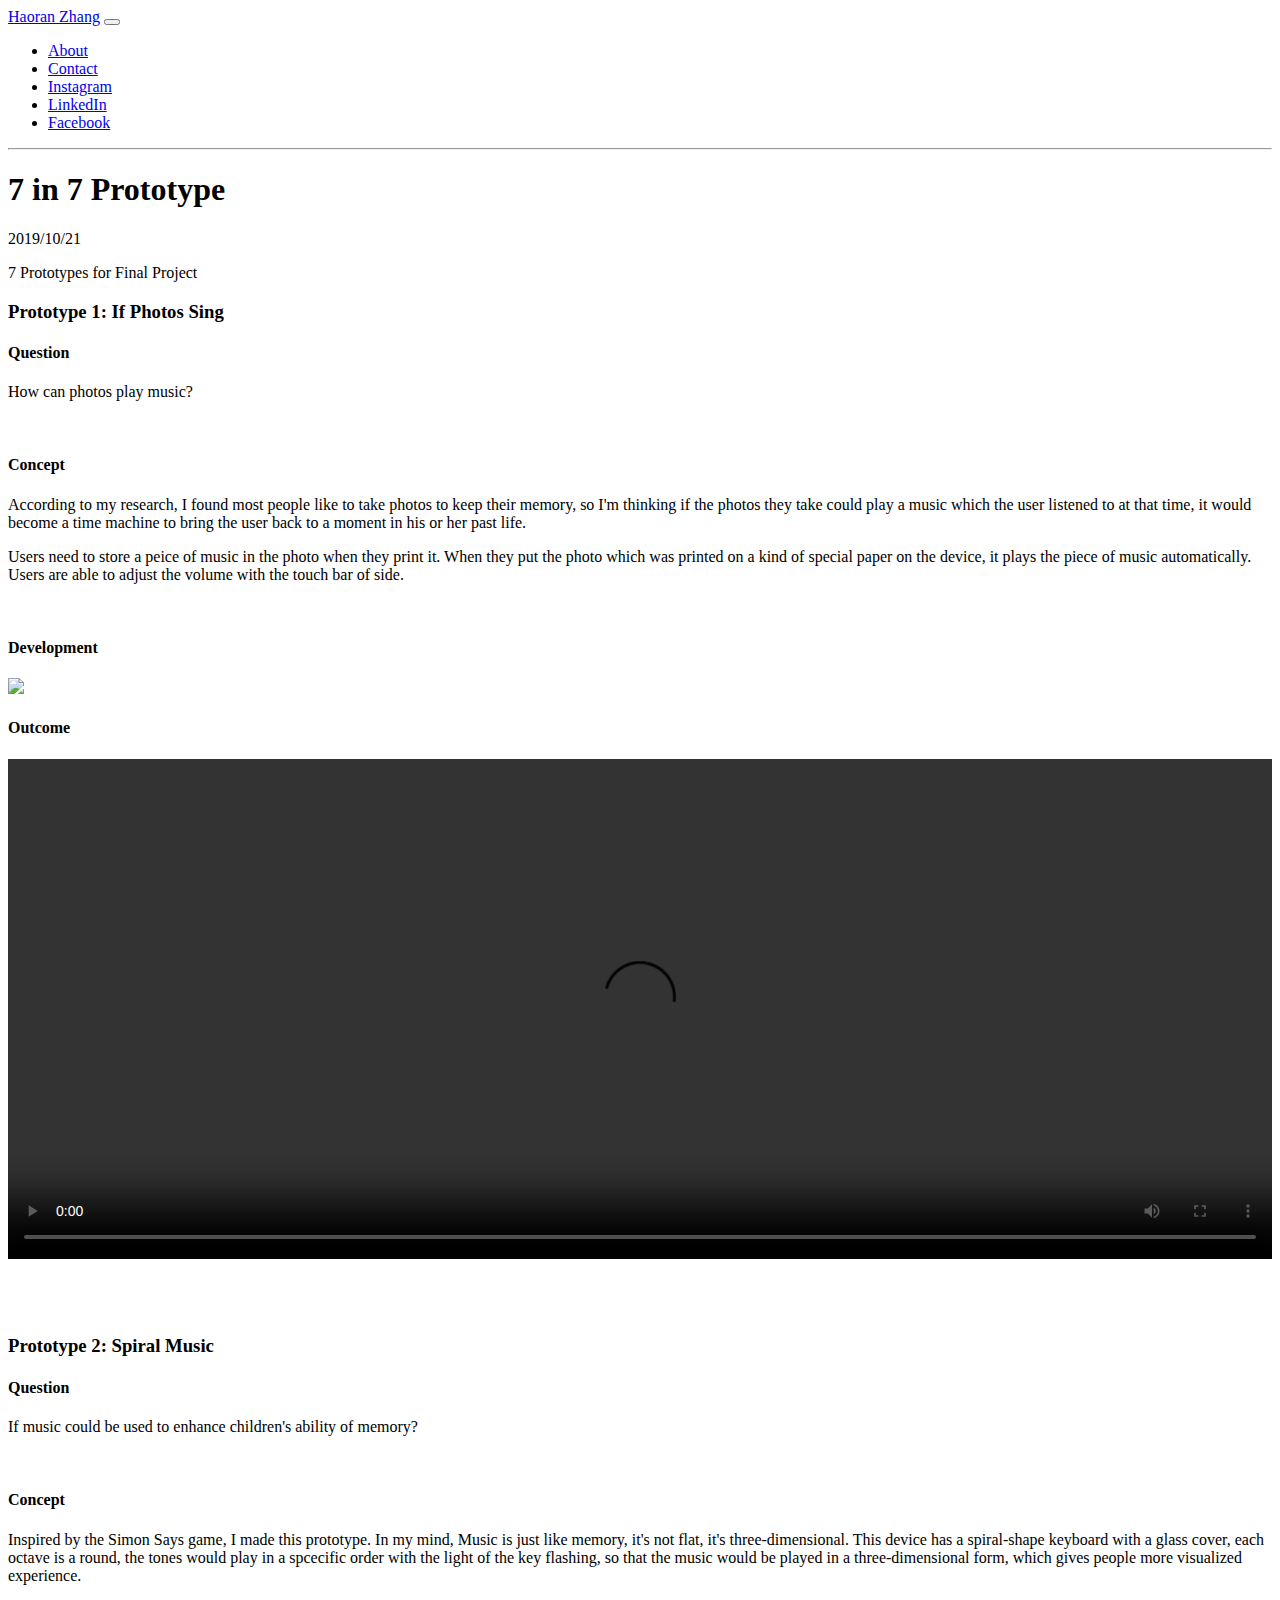
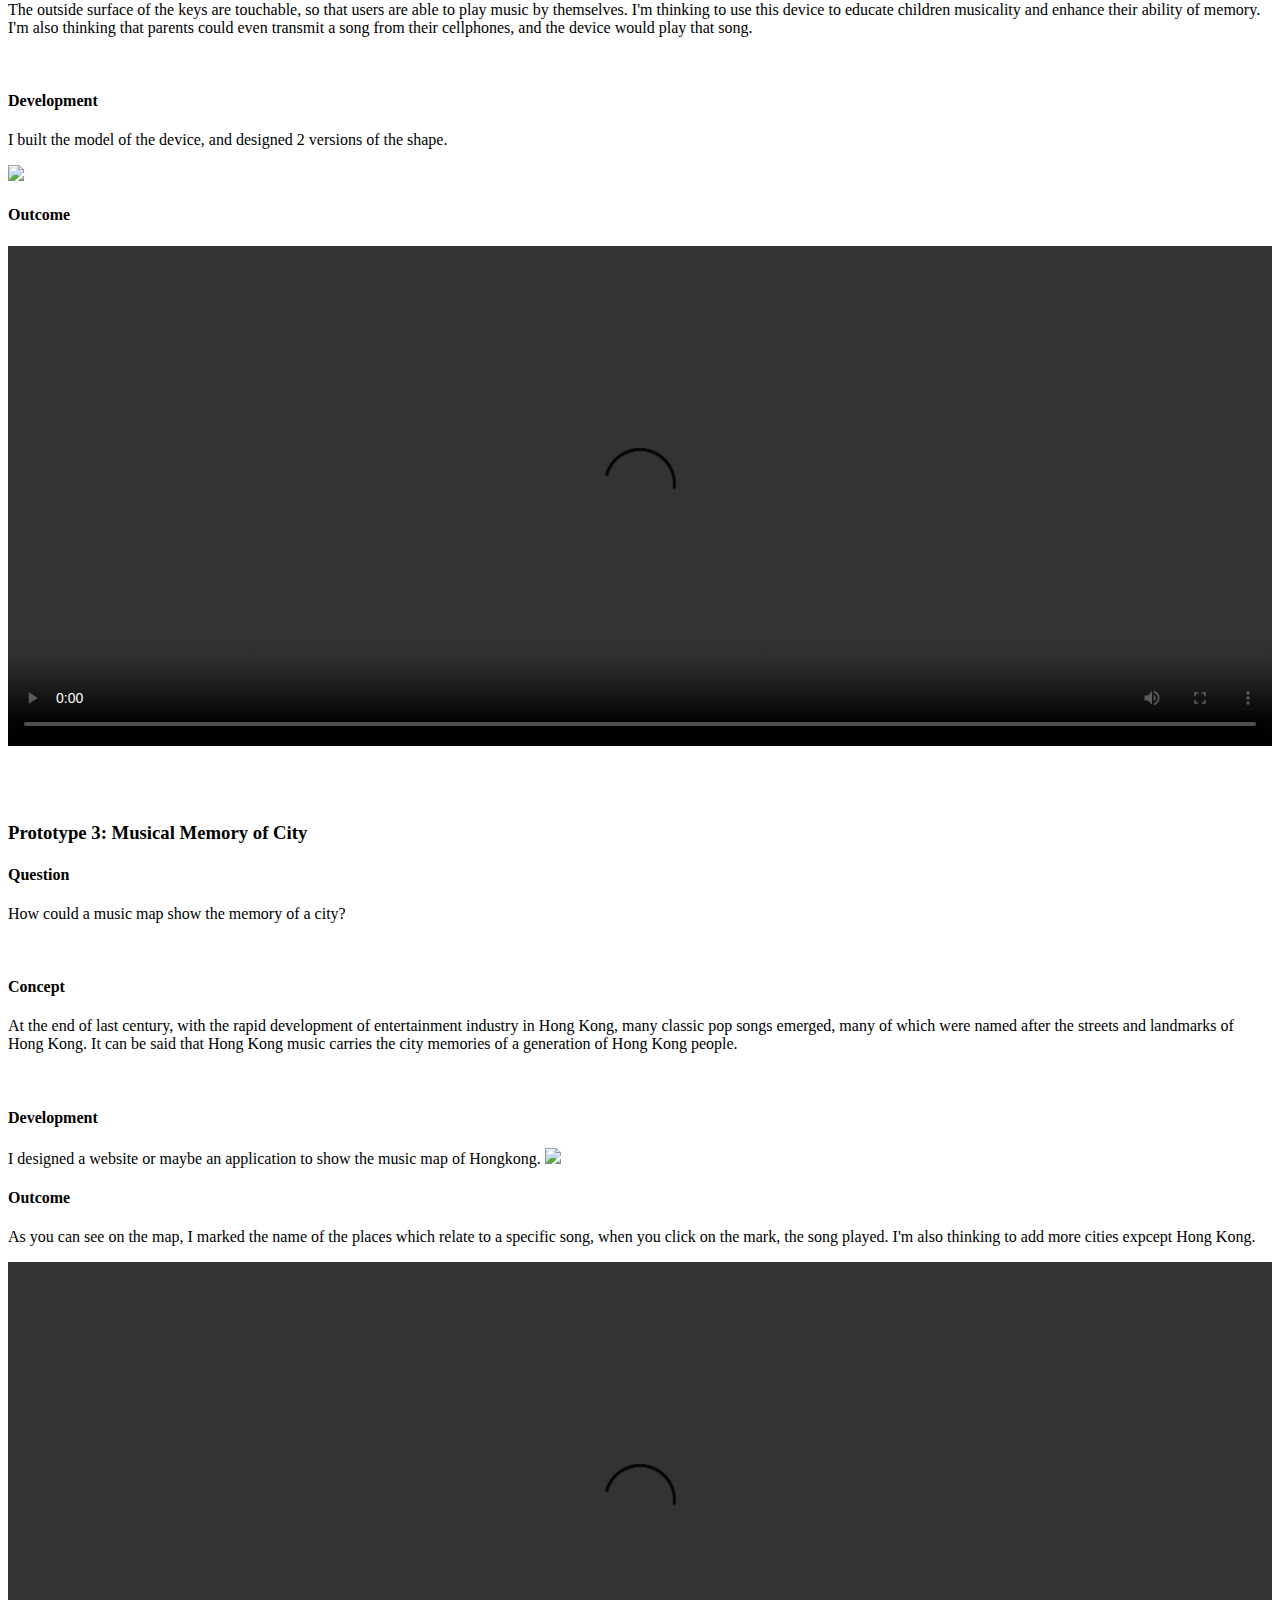
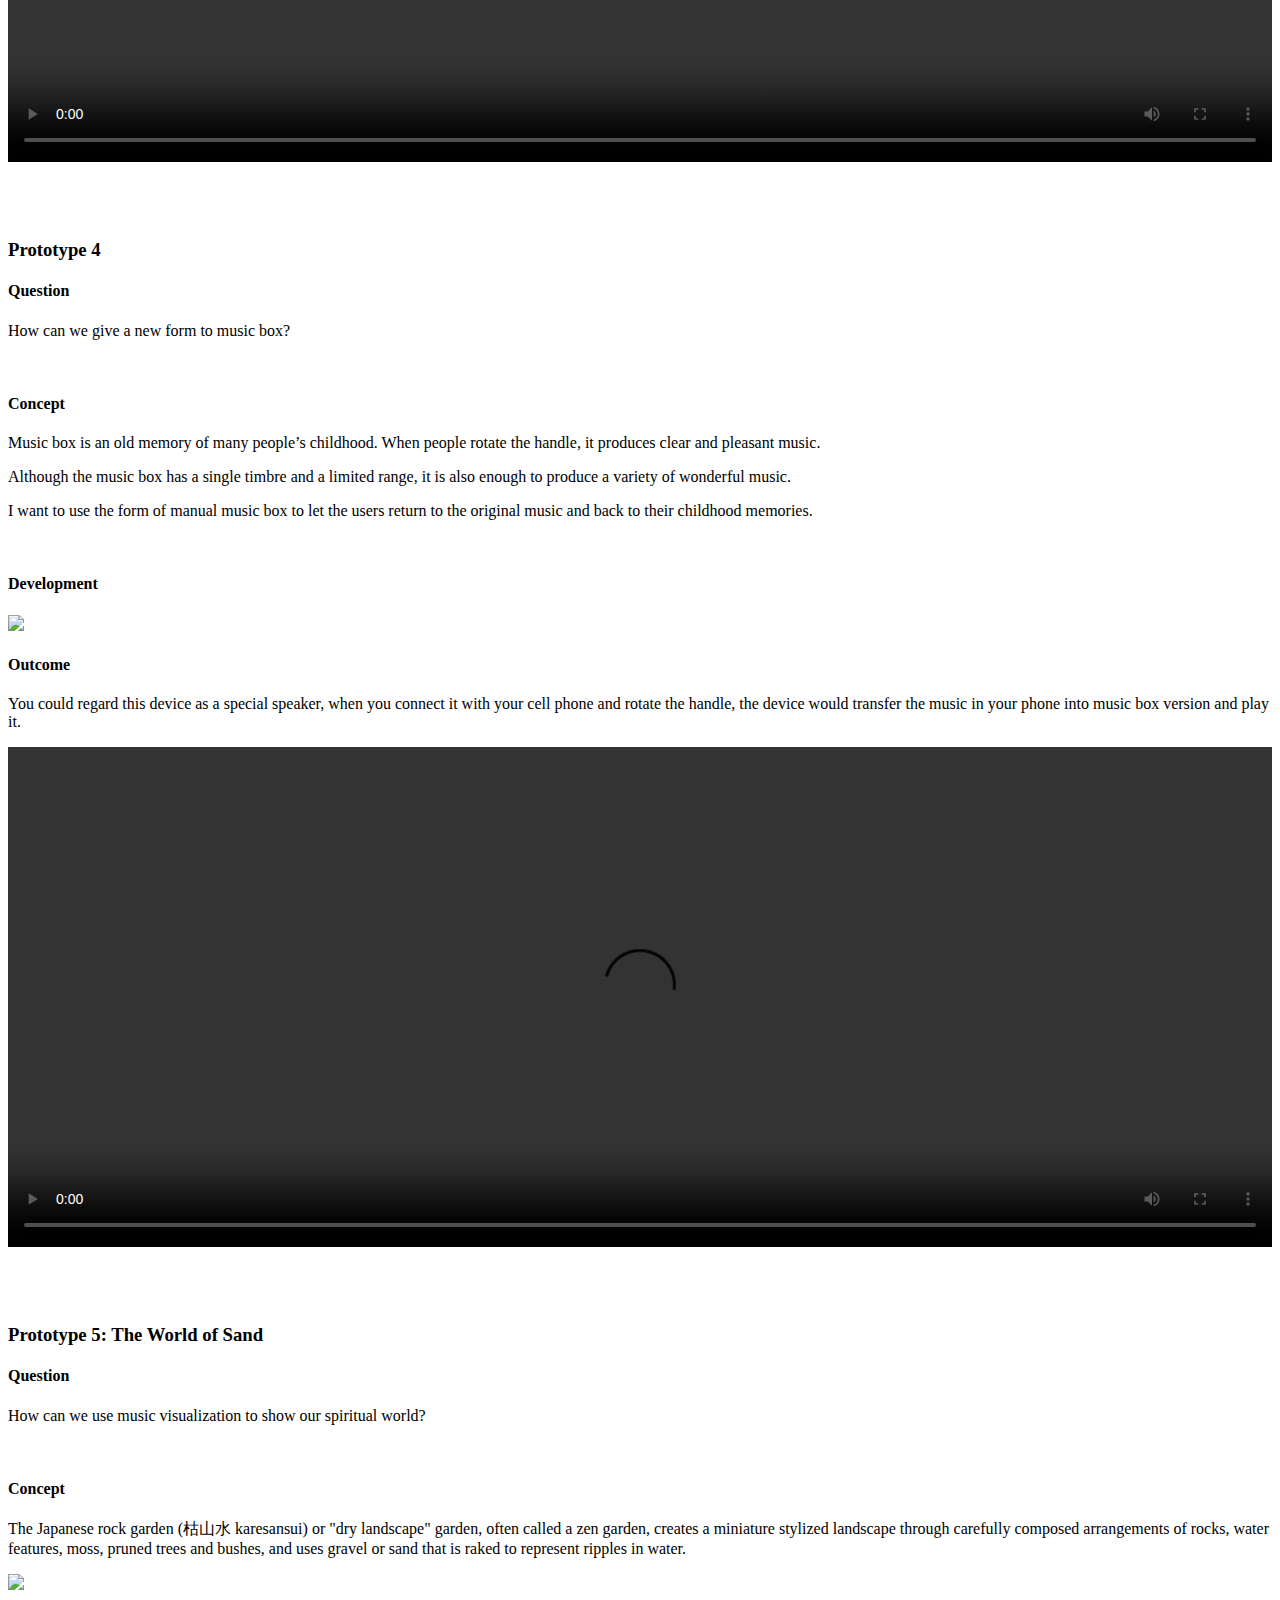
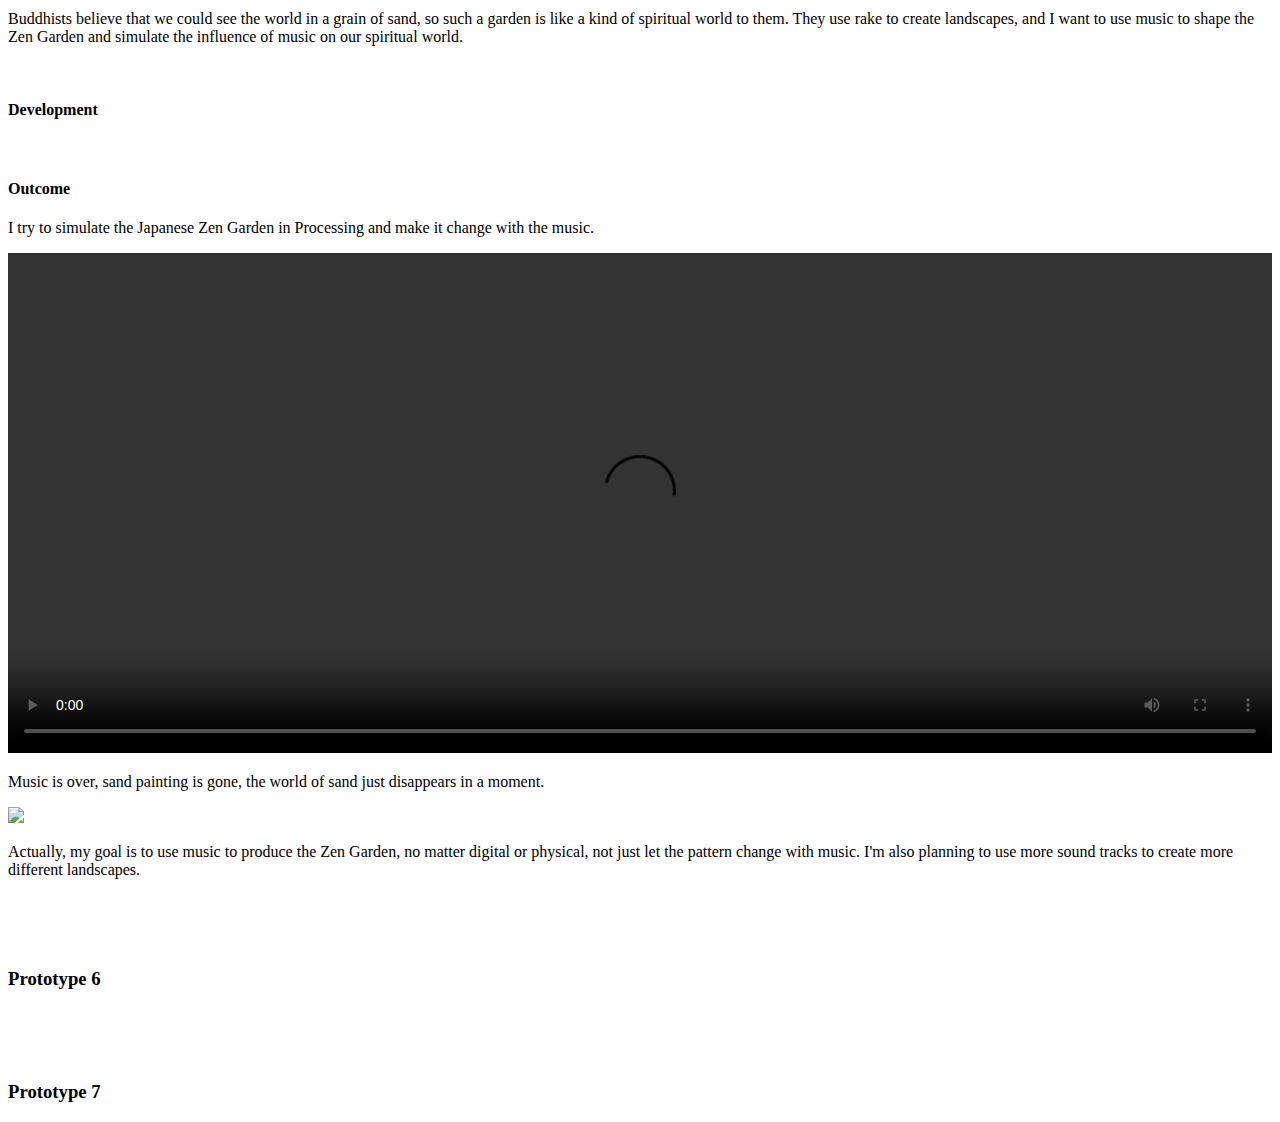
==== 7-in-7Prototype/index.html @ ccd5cd51 "Update index.html" ====
<!DOCTYPE html>
<html lang="en">
  <!-- Head tag -->
  <head>
  <meta charset="utf-8">
  <meta http-equiv="X-UA-Compatible" content="IE=edge">
  <meta name="viewport" content="width=device-width, initial-scale=1, shrink-to-fit=no">

  <!-- Title -->
  
  <title>7 in 7 Prototype</title>

  <!--Favicon-->
  <link rel="icon" href="favicon/favicon.ico">

  <!--Description-->
  
      <meta name="description" content="">
  

  

  <!-- Pure CSS -->
  <link rel="stylesheet" href="https://maxcdn.bootstrapcdn.com/bootstrap/4.0.0-alpha.6/css/bootstrap.min.css" integrity="sha384-rwoIResjU2yc3z8GV/NPeZWAv56rSmLldC3R/AZzGRnGxQQKnKkoFVhFQhNUwEyJ" crossorigin="anonymous">
  <link href="https://fonts.googleapis.com/css?family=Crimson+Text|Open+Sans:300,800" rel="stylesheet">

  <!-- Custom CSS -->
  <link rel="stylesheet" href="/HaoranHaoran/css/styles.css">

  <!-- HTML5 shim and Respond.js for IE8 support of HTML5 elements and media queries -->
  <!--[if lt IE 9]>
    <script src="https://oss.maxcdn.com/html5shiv/3.7.3/html5shiv.min.js"></script>
    <script src="https://oss.maxcdn.com/respond/1.4.2/respond.min.js"></script>
  <![endif]-->

  <!-- Google Analytics -->
  

</head>


  <body>
  	<div class="container-fluid navbar-container m-sm-5">
      <!-- Header -->
      <nav class="navbar navbar-toggleable-sm navbar-light px-1 py-3 my-3 mb-sm-5">
  <a class="navbar-brand ml-2" href="/HaoranHaoran/">Haoran Zhang</a>
  <button class="navbar-toggler navbar-toggler-right py-2" type="button" data-toggle="collapse" data-target="#navbarCollapse" aria-controls="navbarCollapse" aria-expanded="false" aria-label="Toggle navigation">
    <span class="navbar-toggler-icon"></span>
  </button>
  <div class="collapse navbar-collapse text-center" id="navbarCollapse">
    <ul class="navbar-nav ml-auto my-auto">
      
        <li class="nav-item">
          <a class="nav-link" href="/hexo-theme-edinburgh-demo/about">About</a>
        </li>
      
        <li class="nav-item">
          <a class="nav-link" href="/hexo-theme-edinburgh-demo/contact">Contact</a>
        </li>
      
        <li class="nav-item">
          <a class="nav-link" href="https://www.instagram.com/haoran_zzz/">Instagram</a>
        </li>
      
        <li class="nav-item">
          <a class="nav-link" href="https://www.linkedin.com">LinkedIn</a>
        </li>
      
        <li class="nav-item">
          <a class="nav-link" href="https://www.facebook.com">Facebook</a>
        </li>
      
    </ul>
    <hr class="hidden-md-up" />
  </div>
</nav>


  		<div class="row">
  			<div class="col-12 mb-4">

</div>
<div class="col-lg-4 col-12 pt-3 px-4 pr-lg-5">
  <h1>7 in 7 Prototype</h1>
  <p>2019/10/21</p>
  <p>7 Prototypes for Final Project</p>
</div>
  
<div class="col-lg-8 col-12 pt-lg-4 mb-4 pl-lg-5 px-lg-0 px-4 head">
  <h3>Prototype 1: If Photos Sing</h3>
  
<div class="col-lg-0 col-12 pt-lg-3 mb-4 pl-lg-7 px-lg-0 px-4 portfolio-content">
  <h4>Question</h4>
  <p>How can photos play music?</p>
  <br>
  <h4>Concept</h4>
  <p>According to my research, I found most people like to take photos to keep their memory, so I'm thinking if the photos they take could play a music which the user listened to at that time, it would become a time machine to bring the user back to a moment in his or her past life.</p>
  <p>Users need to store a peice of music in the photo when they print it. When they put the photo which was printed on a kind of special paper on the device, it plays the piece of music automatically. Users are able to adjust the volume with the touch bar of side.</p>
  <br>
  <h4>Development</h4>
  <img class="img-fluid project-img" src="/HaoranHaoran//images/Pro1.jpg"></img>
  <br>
  <h4>Outcome</h4>
  <video width="100%" height="500" controls="controls">
    <source src="/HaoranHaoran//images/pro1.mp4" type="video/mp4" />
  </video>
  </div>

<br><br><br>
  <h3>Prototype 2: Spiral Music</h3>
  
<div class="col-lg-0 col-12 pt-lg-3 mb-4 pl-lg-7 px-lg-0 px-4 portfolio-content">
  <h4>Question</h4>
  <p>If music could be used to enhance children's ability of memory?</p>
  <br>
  <h4>Concept</h4>
  <p>Inspired by the Simon Says game, I made this prototype. In my mind, Music is just like memory, it's not flat, it's three-dimensional. This device has a spiral-shape keyboard with a glass cover, each octave is a round, the tones would play in a spcecific order with the light of the key flashing, so that the music would be played in a three-dimensional form, which gives people more visualized experience.</p> 
  <p>The outside surface of the keys are touchable, so that users are able to play music by themselves. I'm thinking to use this device to educate children musicality and enhance their ability of memory. I'm also thinking that parents could even transmit a song from their cellphones, and the device would play that song.</p>
  <br>
  <h4>Development</h4>
  <p>I built the model of the device, and designed 2 versions of the shape.</p>
  <img class="img-fluid project-img" src="/HaoranHaoran//images/versions.jpg"></img>
  <br>
  <h4>Outcome</h4>
  <video src="/HaoranHaoran//images/pro2.mp4" width="100%" height="500" controls="controls"/>

  </div>
  
<br><br><br>
  <h3>Prototype 3: Musical Memory of City</h3>
  
<div class="col-lg-0 col-12 pt-lg-3 mb-4 pl-lg-7 px-lg-0 px-4 portfolio-content">
  <h4>Question</h4>
  <p>How could a music map show the memory of a city?</p>
  <br>
  <h4>Concept</h4>
  <p>At the end of last century, with the rapid development of entertainment industry in Hong Kong, many classic pop songs emerged, many of which were named after the streets and landmarks of Hong Kong. It can be said that Hong Kong music carries the city memories of a generation of Hong Kong people.</p>
  <br>
  <h4>Development</h4>
  <p>I designed a website or maybe an application to show the music map of Hongkong.
  <img class="img-fluid project-img" src="/HaoranHaoran//images/sketch3.jpg"></img>
  <br>
  <h4>Outcome</h4>
  <p>As you can see on the map, I marked the name of the places which relate to a specific song, when you click on the mark, the song played. I'm also thinking to add more cities expcept Hong Kong.</p>
  <video src="/HaoranHaoran//images/pro3.mp4" width="100%" height="500" controls="controls"/>
  </div>
  
<br><br><br>
  <h3>Prototype 4</h3>
  
<div class="col-lg-0 col-12 pt-lg-3 mb-4 pl-lg-7 px-lg-0 px-4 portfolio-content">
  <h4>Question</h4>
  <p>How can we give a new form to music box?</p>
  <br>
  <h4>Concept</h4>
  <p>Music box is an old memory of many people’s childhood. When people rotate the handle, it produces clear and pleasant music.</p>
  <p>Although the music box has a single timbre and a limited range, it is also enough to produce a variety of wonderful music.</p>
  <p>I want to use the form of manual music box to let the users return to the original music and back to their childhood memories.</p>
  <br>
  <h4>Development</h4>
  <p></p>
  <img class="img-fluid project-img" src="/HaoranHaoran//images/sketch4.jpg"></img>
  <br>
  <h4>Outcome</h4>
  <p>You could regard this device as a special speaker, when you connect it with your cell phone and rotate the handle, the device would transfer the music in your phone into music box version and play it.</p>
  <video src="/HaoranHaoran//images/pro4.mp4" width="100%" height="500" controls="controls"/>
  </div>
  
<br><br><br>
  <h3>Prototype 5: The World of Sand</h3>
  
<div class="col-lg-0 col-12 pt-lg-3 mb-4 pl-lg-7 px-lg-0 px-4 portfolio-content">
  <h4>Question</h4>
  <p>How can we use music visualization to show our spiritual world?</p>
  <br>
  <h4>Concept</h4>
  <p>The Japanese rock garden (枯山水 karesansui) or "dry landscape" garden, often called a zen garden, creates a miniature stylized landscape through carefully composed arrangements of rocks, water features, moss, pruned trees and bushes, and uses gravel or sand that is raked to represent ripples in water.</p>
  <img class="img-fluid project-img" src="/HaoranHaoran//images/zen.jpg"></img>
  <p>Buddhists believe that we could see the world in a grain of sand, so such a garden is like a kind of spiritual world to them. They use rake to create landscapes, and I want to use music to shape the Zen Garden and simulate the influence of music on our spiritual world.</p>
  <br>
  <h4>Development</h4>
  <p></p>
  <br>
  <h4>Outcome</h4>
  <p>I try to simulate the Japanese Zen Garden in Processing and make it change with the music.<p>
  <video src="/HaoranHaoran//images/pro5.mp4" width="100%" height="500" controls="controls"/>
  <p>Music is over, sand painting is gone, the world of sand just disappears in a moment.<p>
  <img class="img-fluid project-img" src="/HaoranHaoran//images/pro5.gif"></img>
  <p>Actually, my goal is to use music to produce the Zen Garden, no matter digital or physical, not just let the pattern change with music. I'm also planning to use more sound tracks to create more different landscapes.<p>
  </div>
  
<br><br><br>
  <h3>Prototype 6</h3>
  
<div class="col-lg-0 col-12 pt-lg-3 mb-4 pl-lg-7 px-lg-0 px-4 portfolio-content">
  <p></p>
  
  </div>
  
<br><br><br>
  <h3>Prototype 7</h3>
  
<div class="col-lg-0 col-12 pt-lg-3 mb-4 pl-lg-7 px-lg-0 px-4 portfolio-content">
  <p></p>
  
  </div>
                                              
  		</div>
  	</div>
    <!-- After footer scripts -->
    <script src="https://code.jquery.com/jquery-3.1.1.slim.min.js" integrity="sha384-A7FZj7v+d/sdmMqp/nOQwliLvUsJfDHW+k9Omg/a/EheAdgtzNs3hpfag6Ed950n" crossorigin="anonymous"></script>
<script src="https://cdnjs.cloudflare.com/ajax/libs/tether/1.4.0/js/tether.min.js" integrity="sha384-DztdAPBWPRXSA/3eYEEUWrWCy7G5KFbe8fFjk5JAIxUYHKkDx6Qin1DkWx51bBrb" crossorigin="anonymous"></script>
<script src="https://maxcdn.bootstrapcdn.com/bootstrap/4.0.0-alpha.6/js/bootstrap.min.js" integrity="sha384-vBWWzlZJ8ea9aCX4pEW3rVHjgjt7zpkNpZk+02D9phzyeVkE+jo0ieGizqPLForn" crossorigin="anonymous"></script>
  </body>
</html>
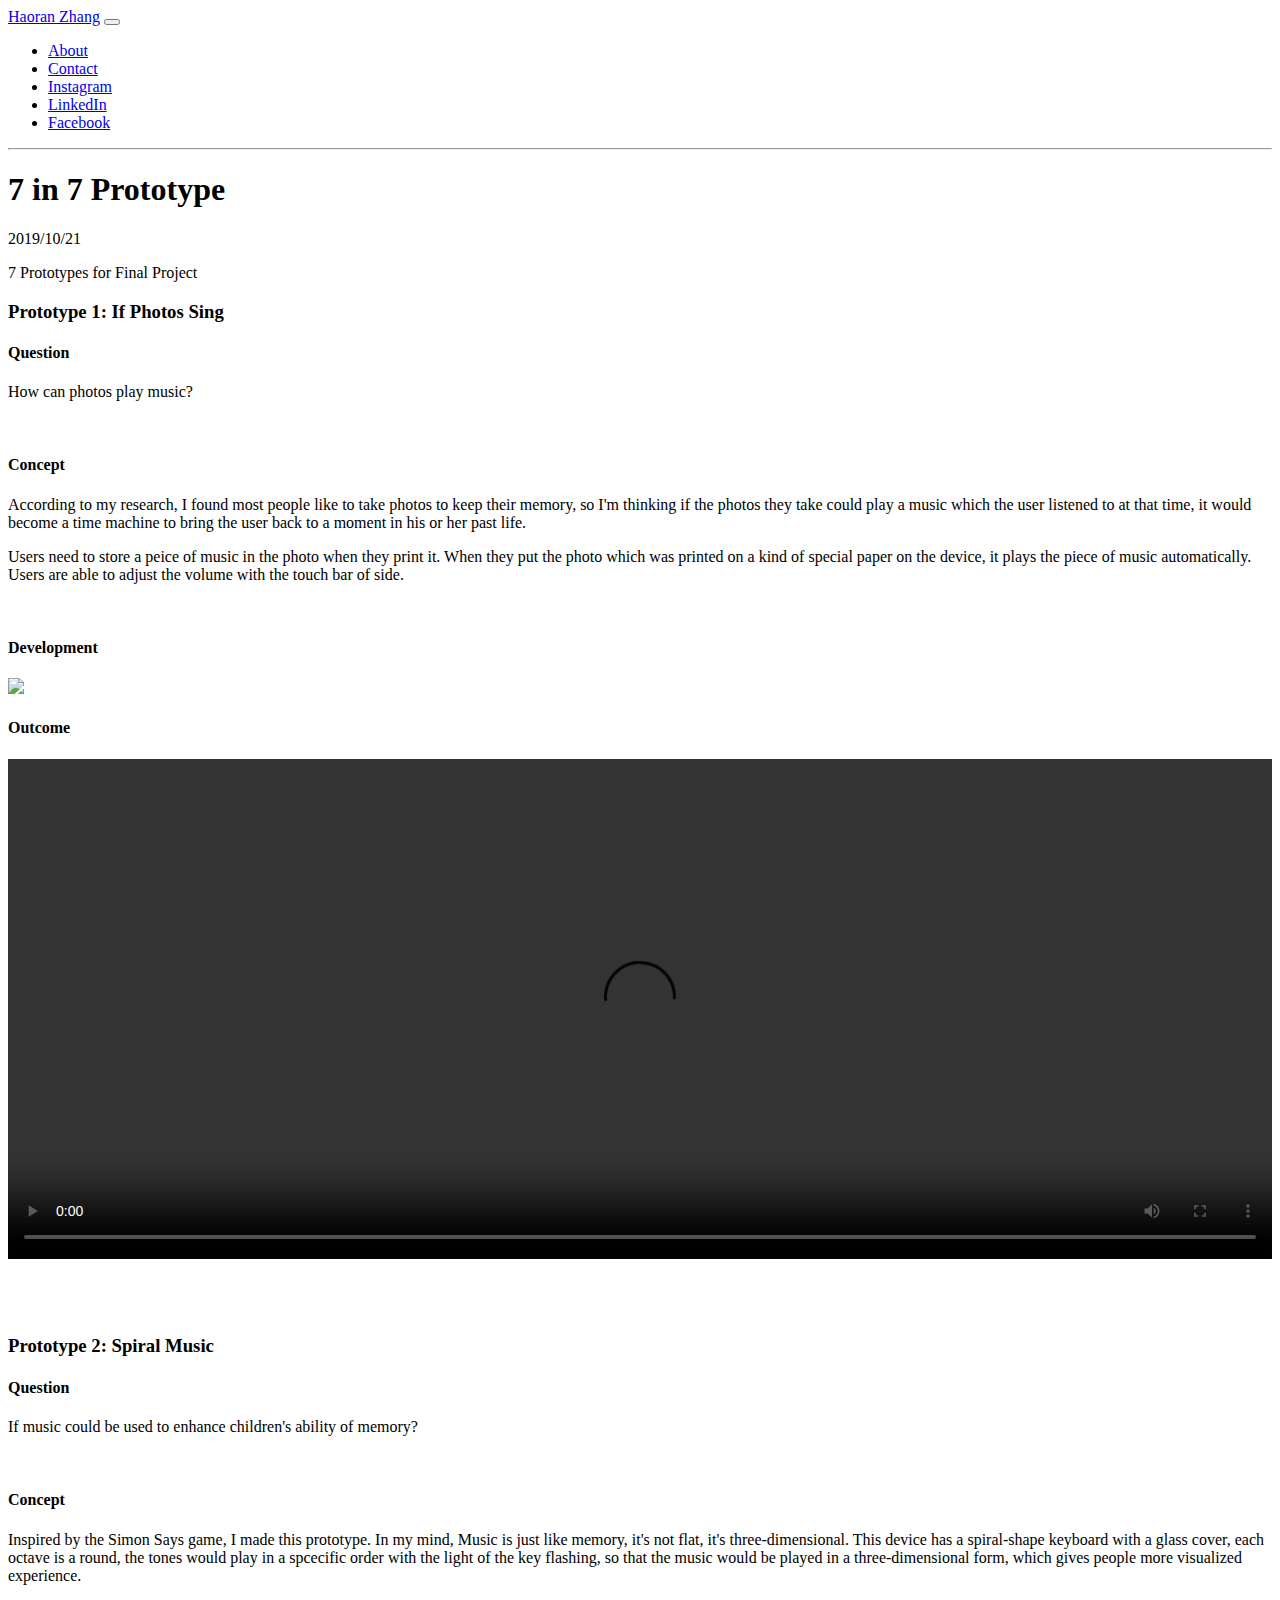
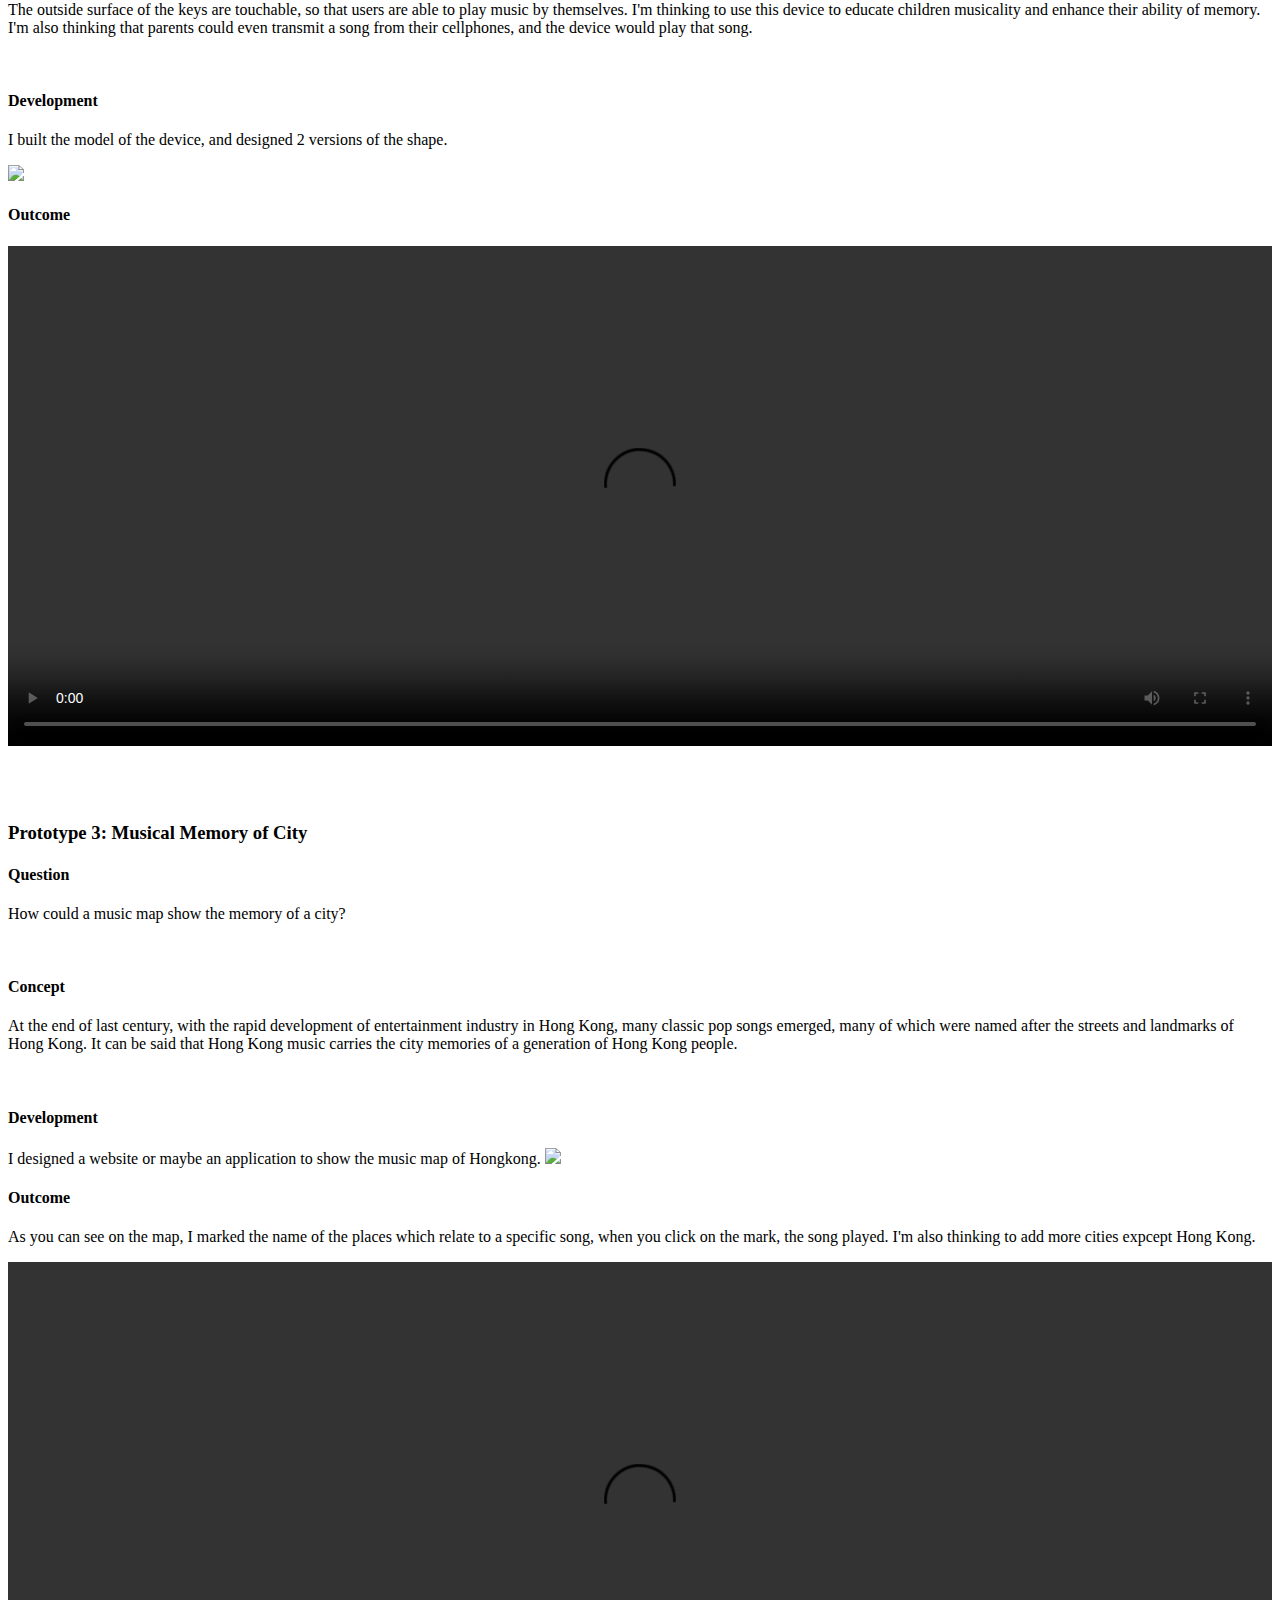
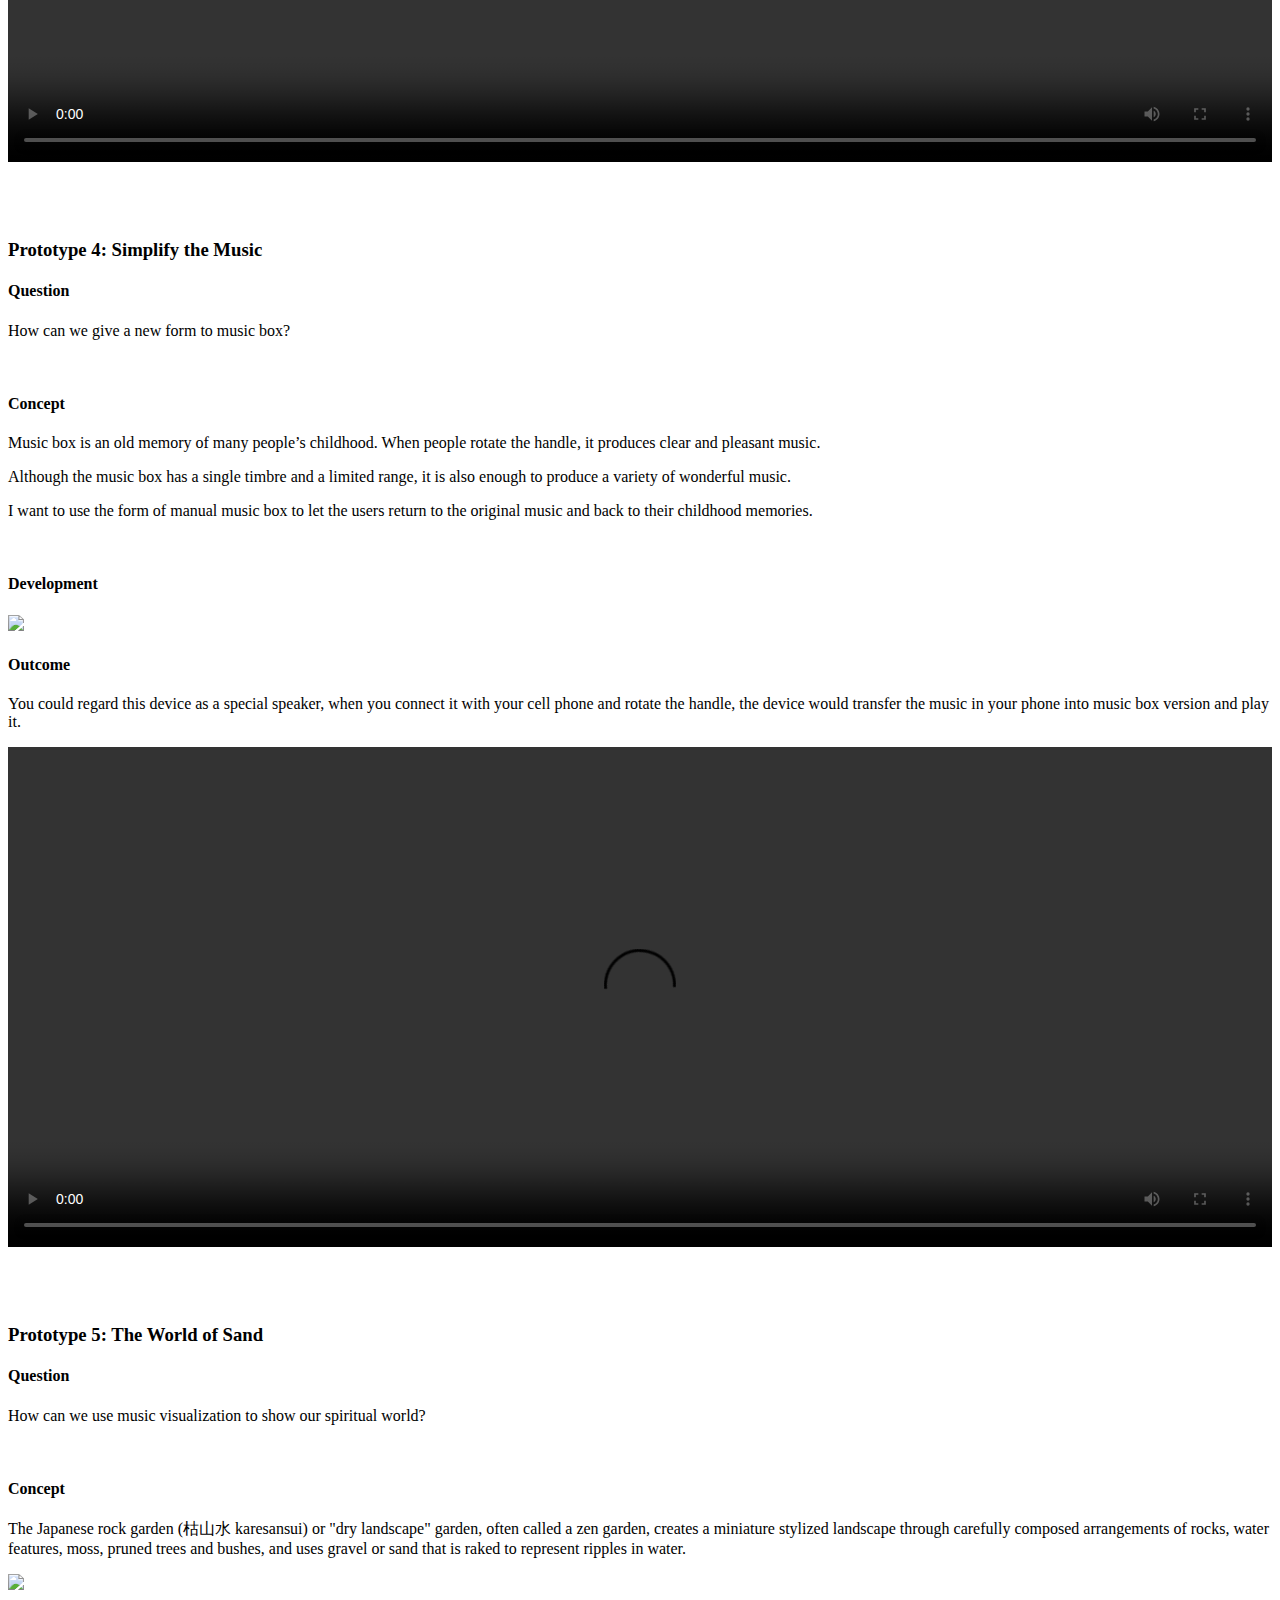
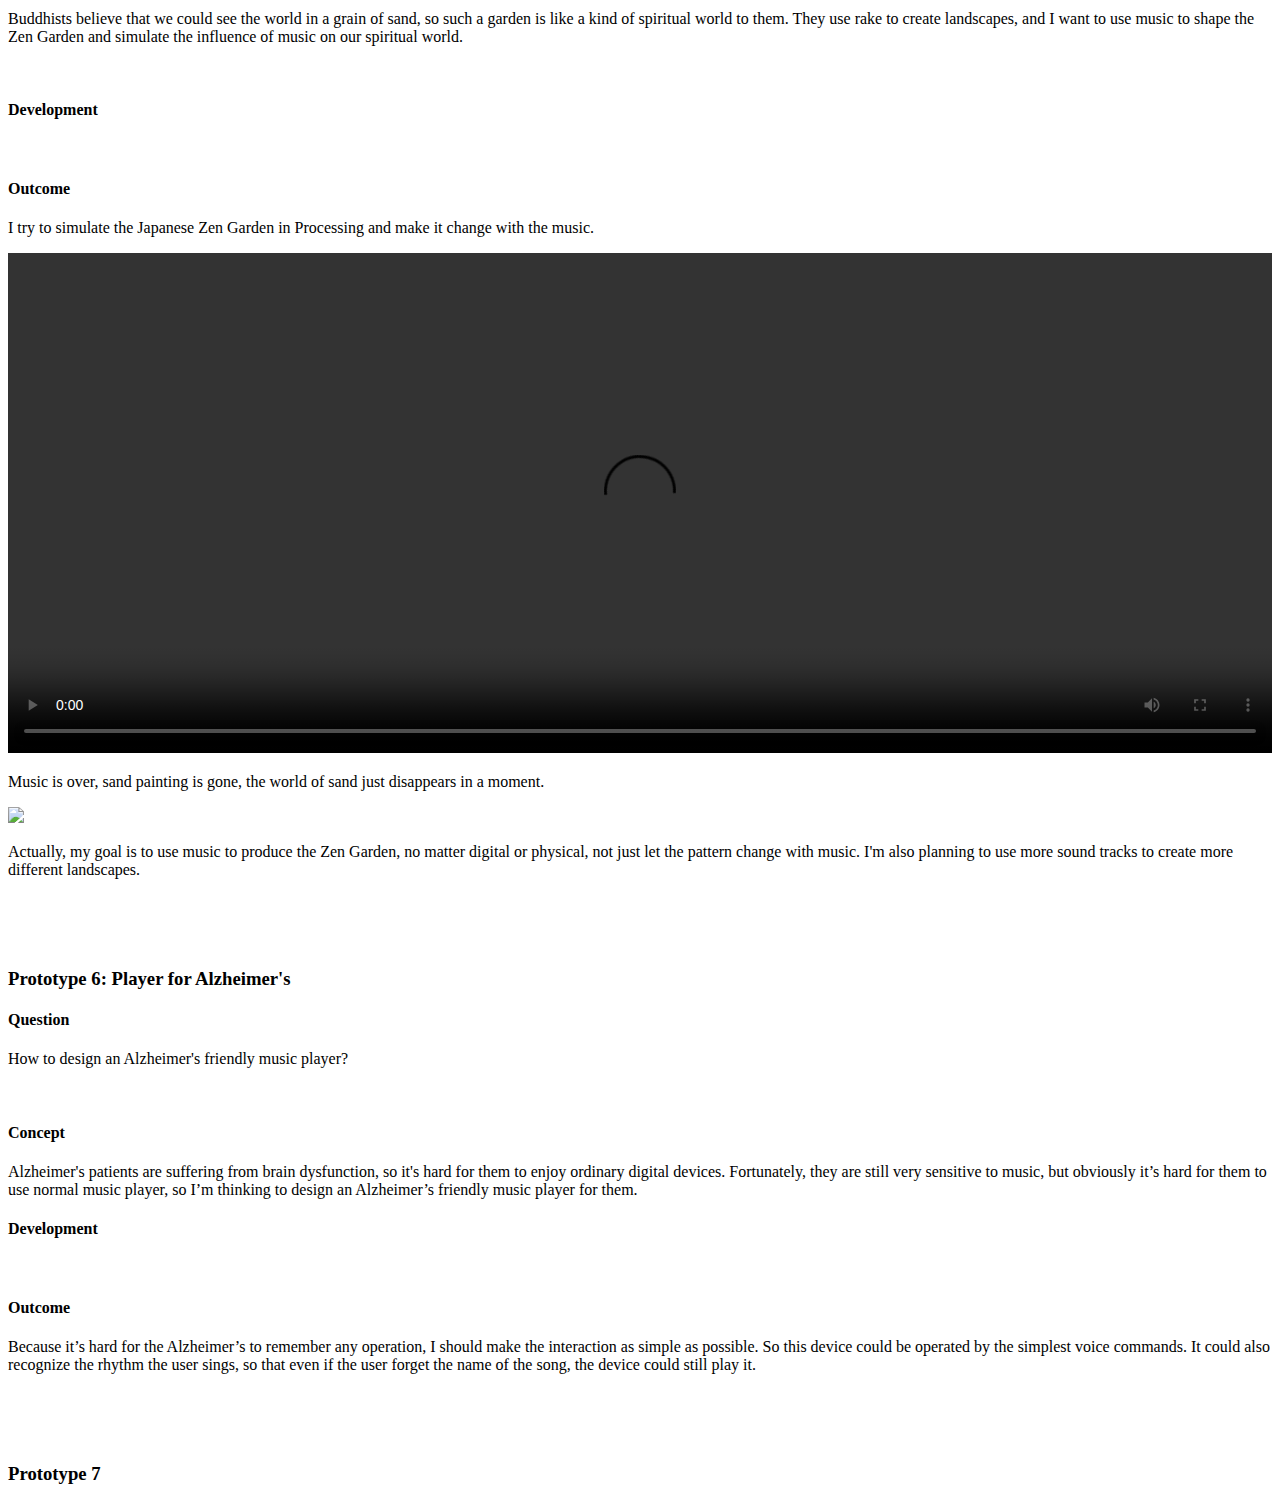
==== commit d203162c: "Update index.html" ====
--- a/7-in-7Prototype/index.html
+++ b/7-in-7Prototype/index.html
@@ -146,7 +146,7 @@
   </div>
   
 <br><br><br>
-  <h3>Prototype 4</h3>
+  <h3>Prototype 4: Simplify the Music</h3>
   
 <div class="col-lg-0 col-12 pt-lg-3 mb-4 pl-lg-7 px-lg-0 px-4 portfolio-content">
   <h4>Question</h4>
@@ -190,11 +190,21 @@
   </div>
   
 <br><br><br>
-  <h3>Prototype 6</h3>
-  
-<div class="col-lg-0 col-12 pt-lg-3 mb-4 pl-lg-7 px-lg-0 px-4 portfolio-content">
-  <p></p>
-  
+  <h3>Prototype 6: Player for Alzheimer's</h3>
+  
+<div class="col-lg-0 col-12 pt-lg-3 mb-4 pl-lg-7 px-lg-0 px-4 portfolio-content">
+  <h4>Question</h4>
+  <p>How to design an Alzheimer's friendly music player?</p>
+  <br>
+  <h4>Concept</h4>
+  <p>Alzheimer's patients are suffering from brain dysfunction, so it's hard for them to enjoy ordinary digital devices. Fortunately, they are still very sensitive to music, but obviously it’s hard for them to use normal music player, so I’m thinking to design an Alzheimer’s friendly music player for them.</p?
+  <br>
+  <h4>Development</h4>
+  <p></p>
+  <br>
+  <h4>Outcome</h4>
+  <p>Because it’s hard for the Alzheimer’s to remember any operation, I should make the interaction as simple as possible. So this device could be operated by the simplest voice commands. It could also recognize the rhythm the user sings, so that even if the user forget the name of the song, the device could still play it. </p?
+  <video src="/HaoranHaoran//images/pro6.mp4" width="100%" height="500" controls="controls"/>
   </div>
   
 <br><br><br>
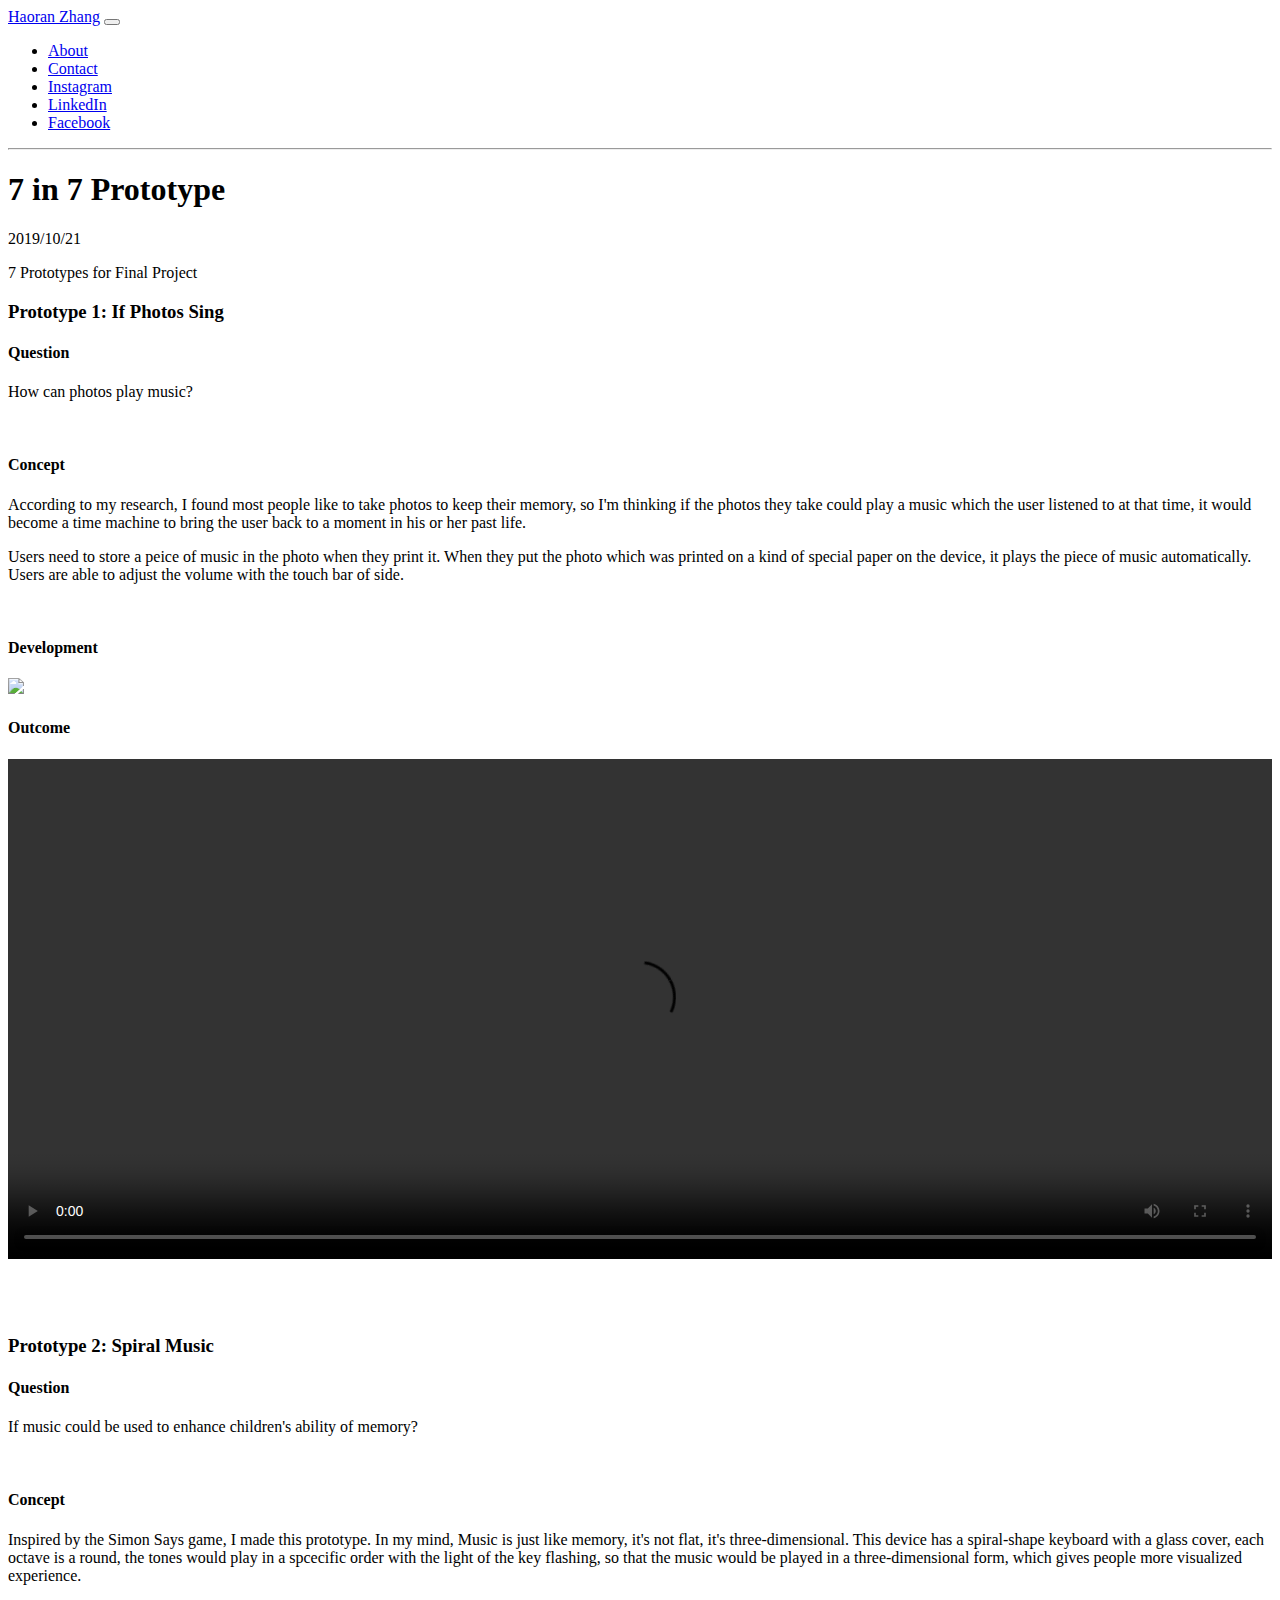
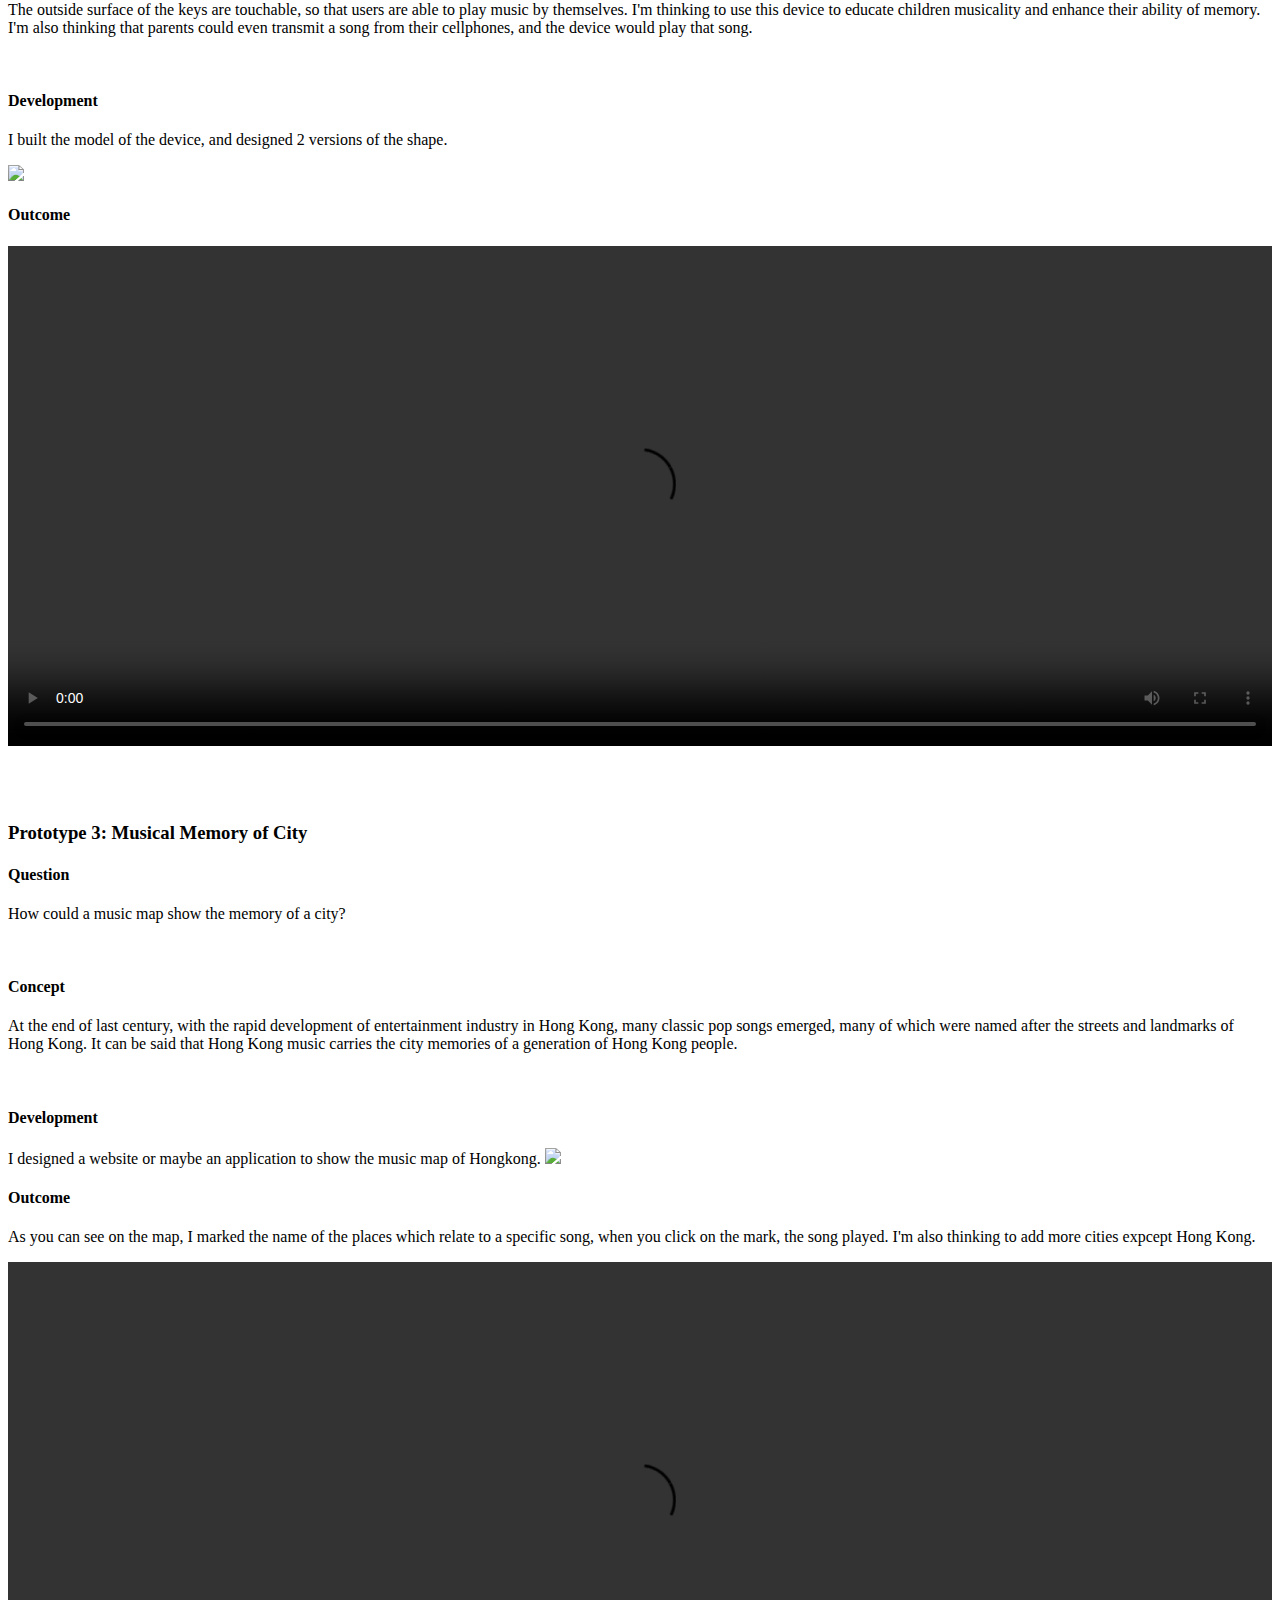
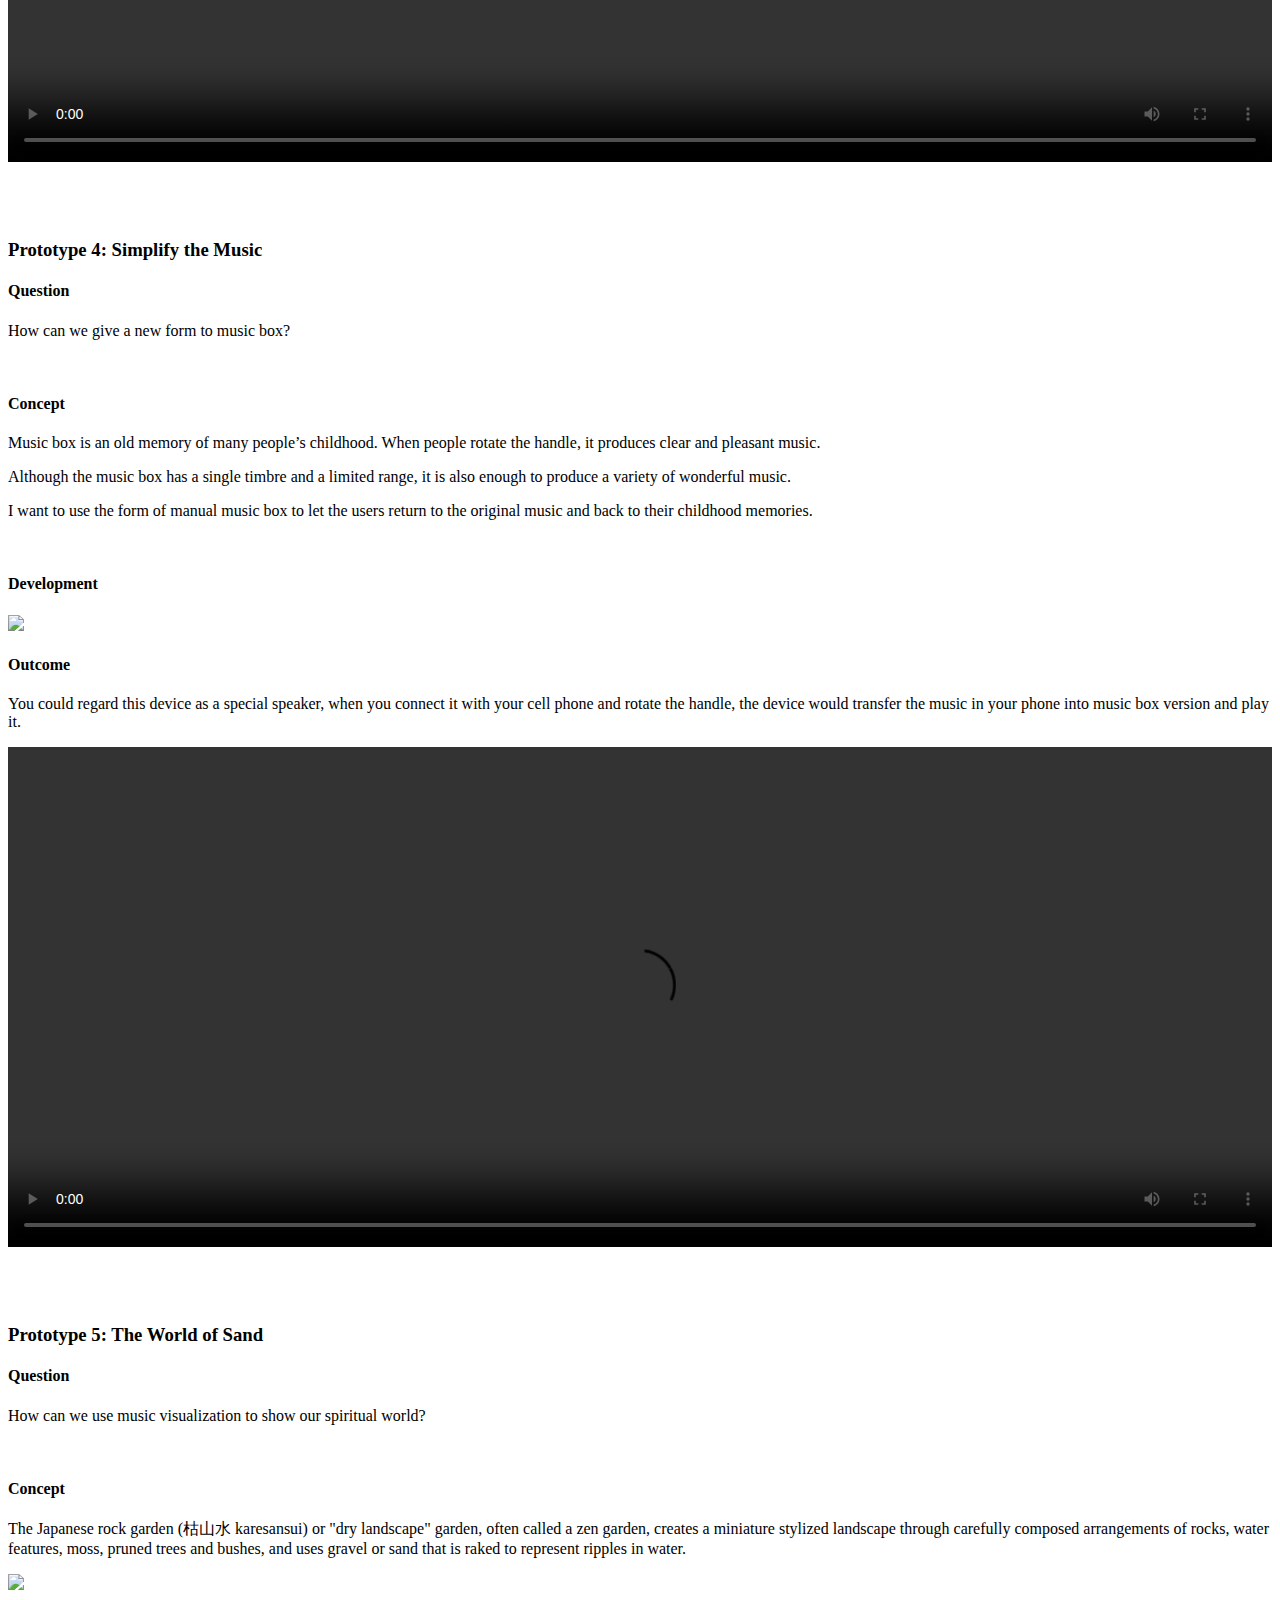
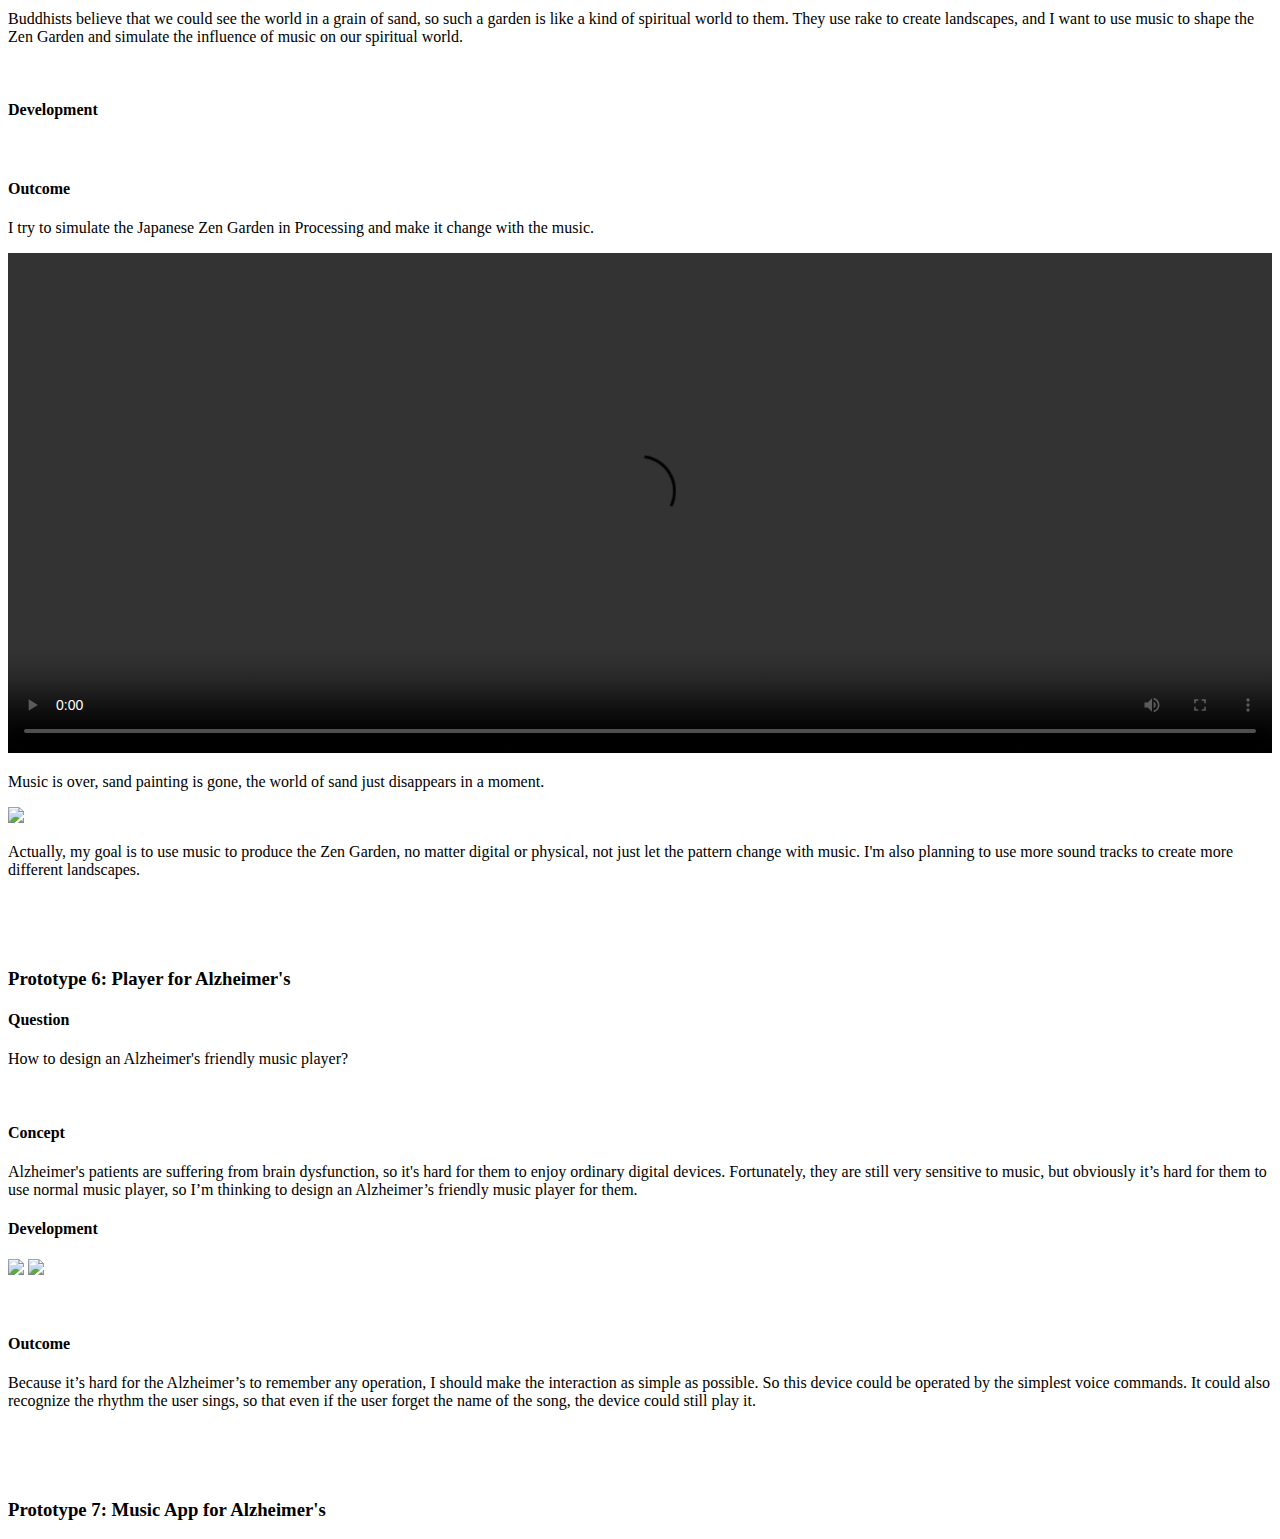
==== commit 3bfd0792: "Update index.html" ====
--- a/7-in-7Prototype/index.html
+++ b/7-in-7Prototype/index.html
@@ -200,6 +200,8 @@
   <p>Alzheimer's patients are suffering from brain dysfunction, so it's hard for them to enjoy ordinary digital devices. Fortunately, they are still very sensitive to music, but obviously it’s hard for them to use normal music player, so I’m thinking to design an Alzheimer’s friendly music player for them.</p?
   <br>
   <h4>Development</h4>
+  <img class="img-fluid project-img" src="/HaoranHaoran//images/tree.jpg"></img>
+  <img class="img-fluid project-img" src="/HaoranHaoran//images/sketch6.jpg"></img>
   <p></p>
   <br>
   <h4>Outcome</h4>
@@ -208,7 +210,7 @@
   </div>
   
 <br><br><br>
-  <h3>Prototype 7</h3>
+  <h3>Prototype 7: Music App for Alzheimer's</h3>
   
 <div class="col-lg-0 col-12 pt-lg-3 mb-4 pl-lg-7 px-lg-0 px-4 portfolio-content">
   <p></p>
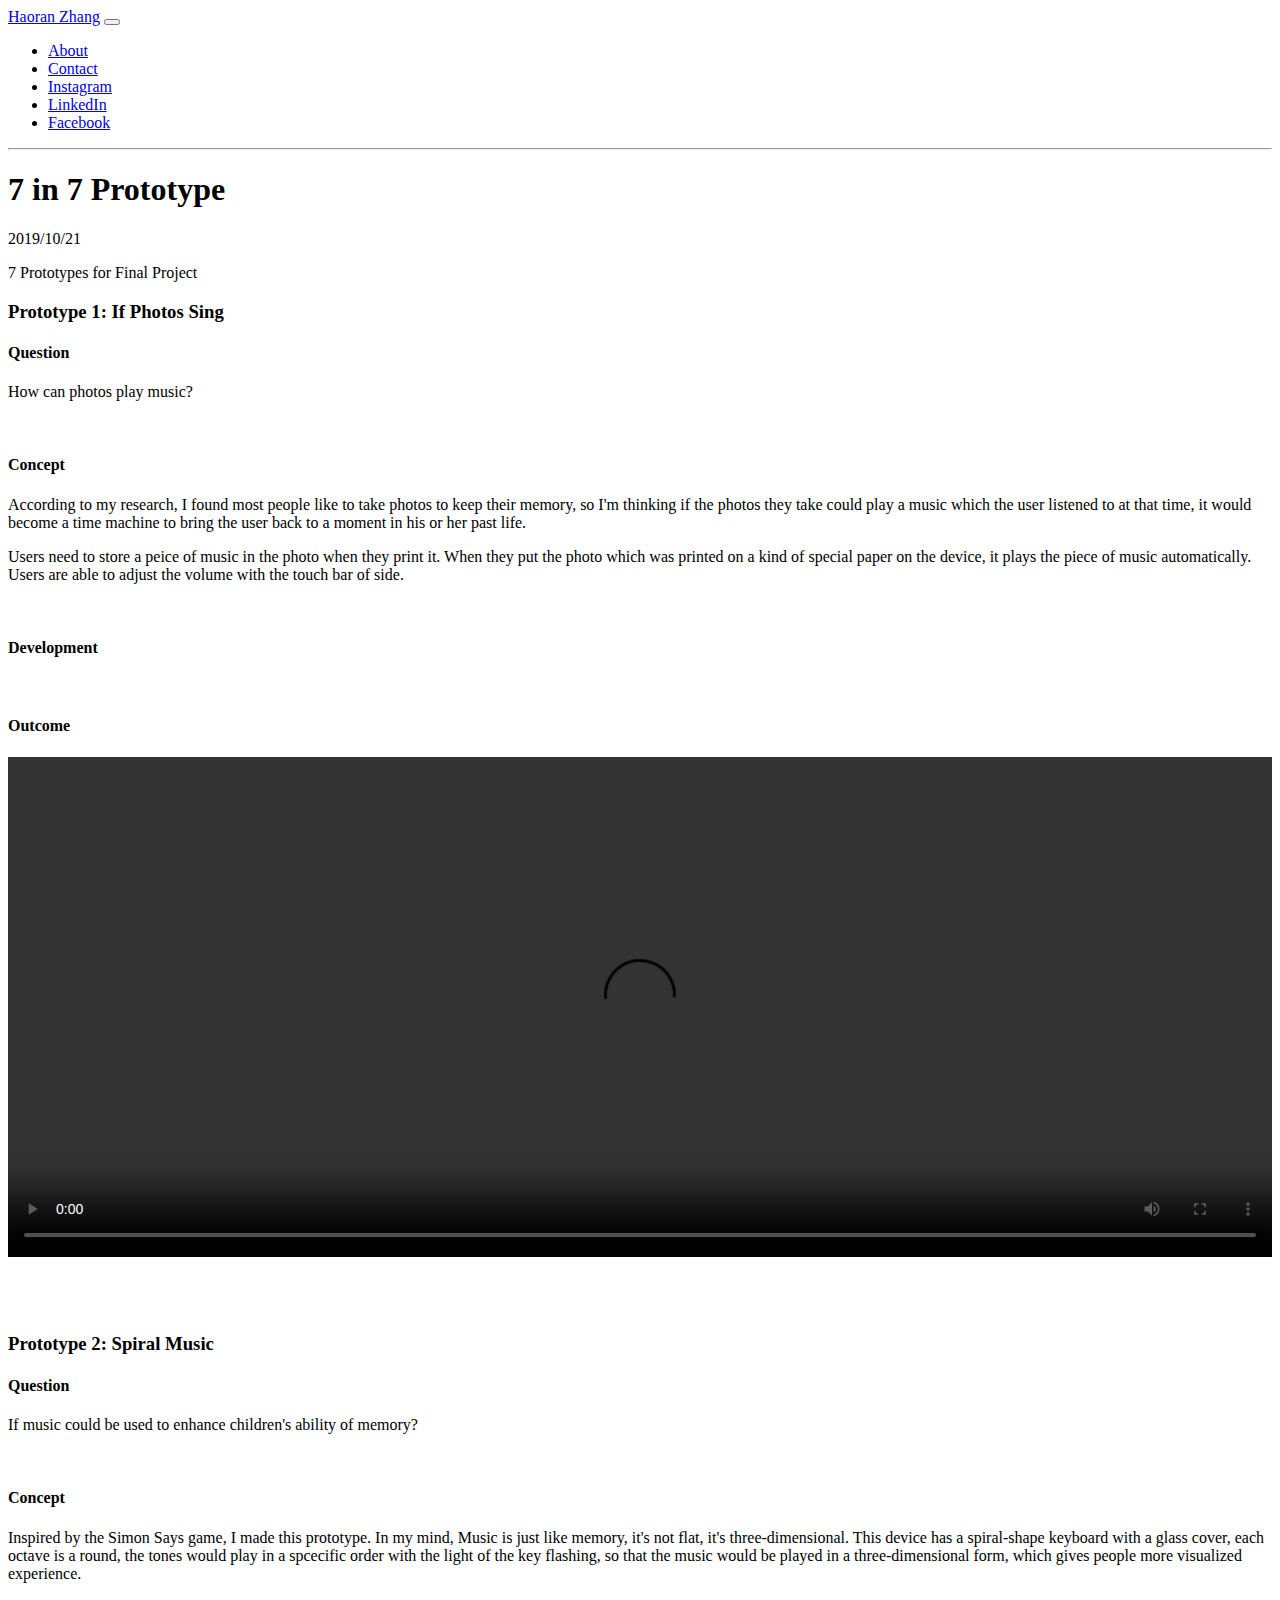
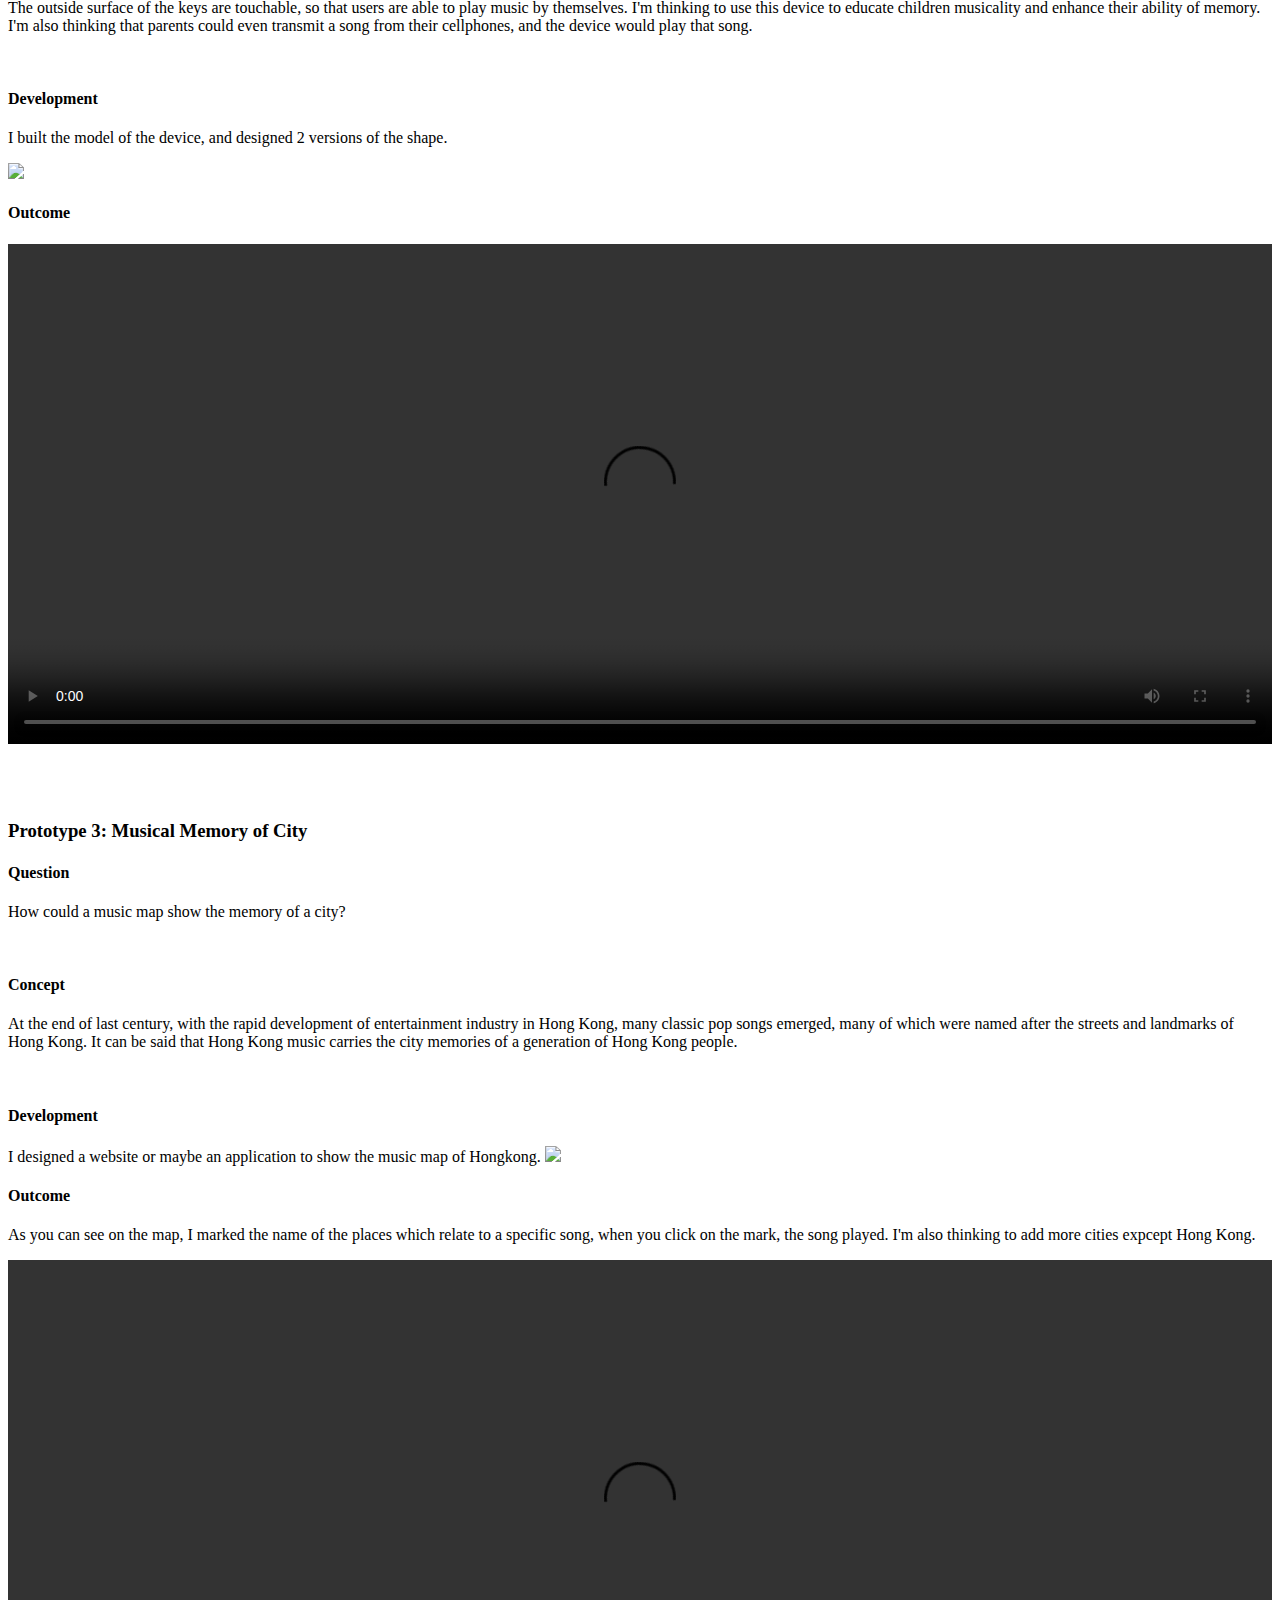
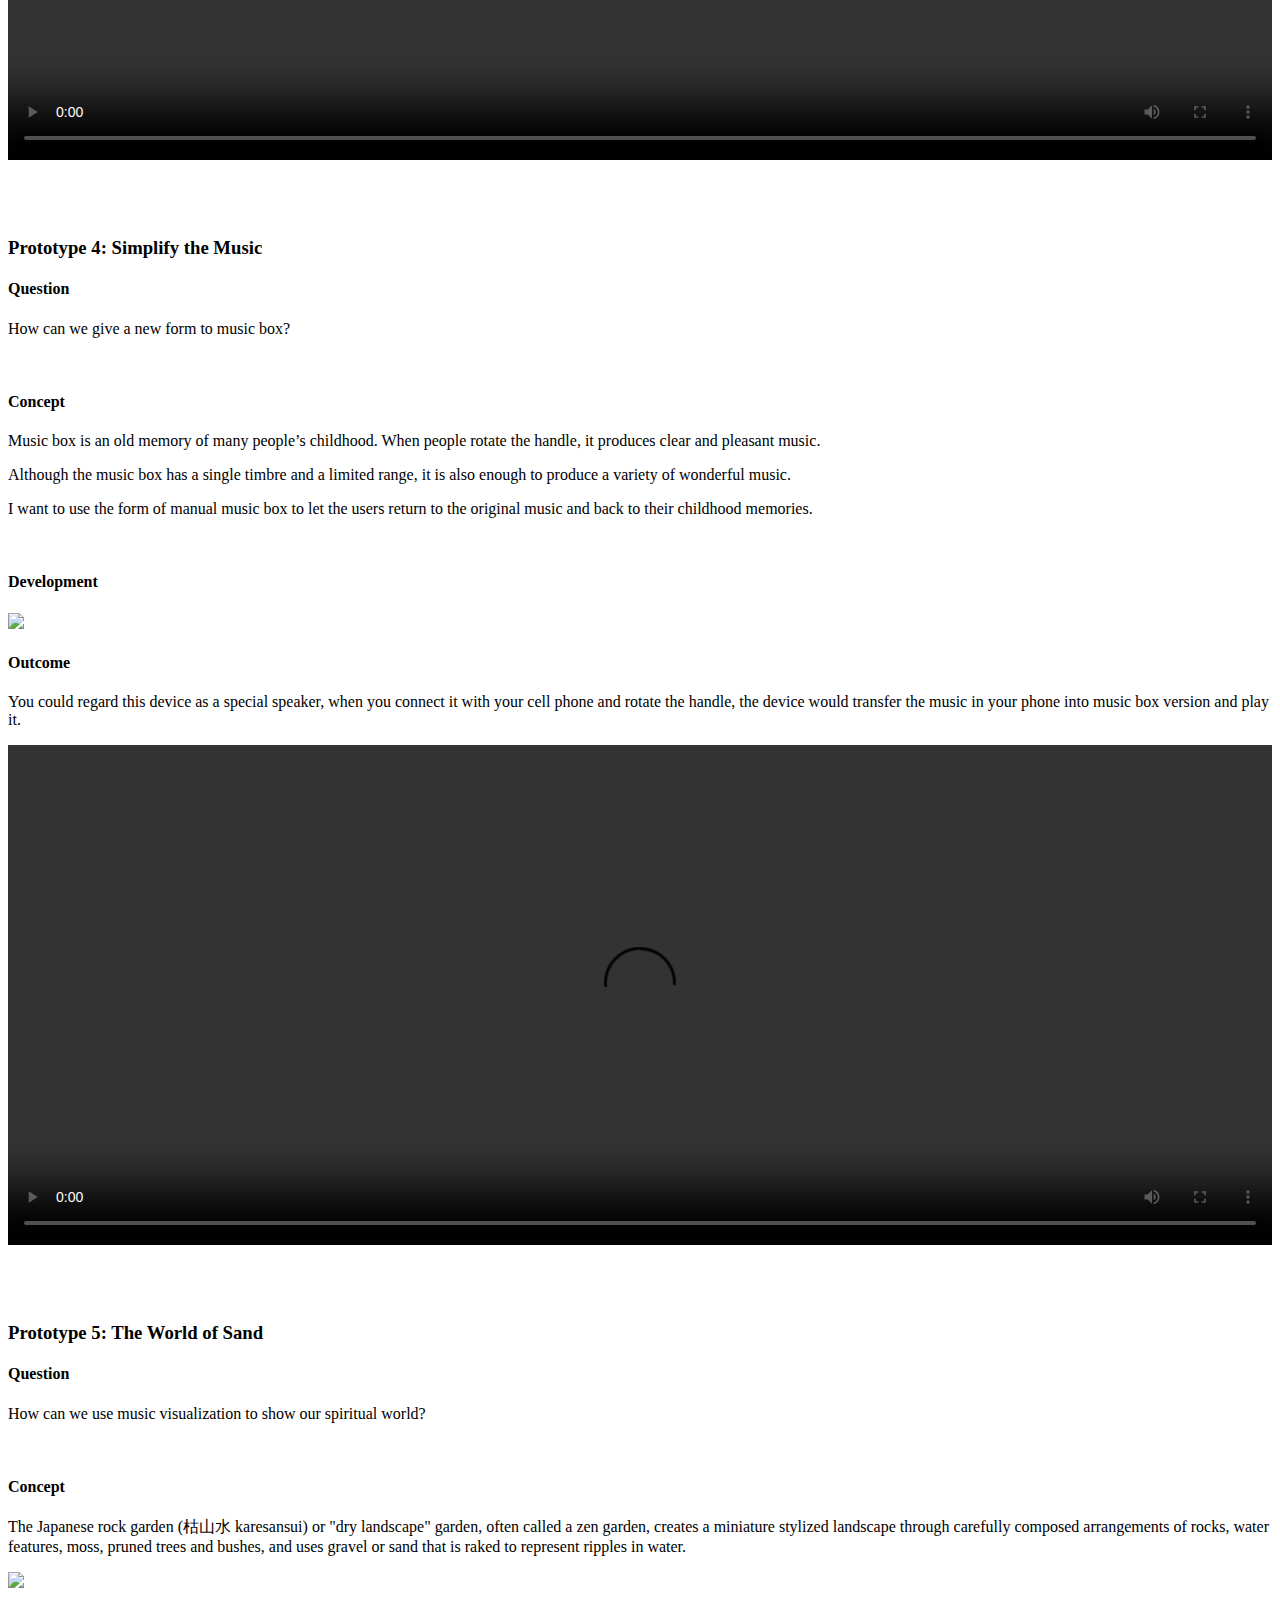
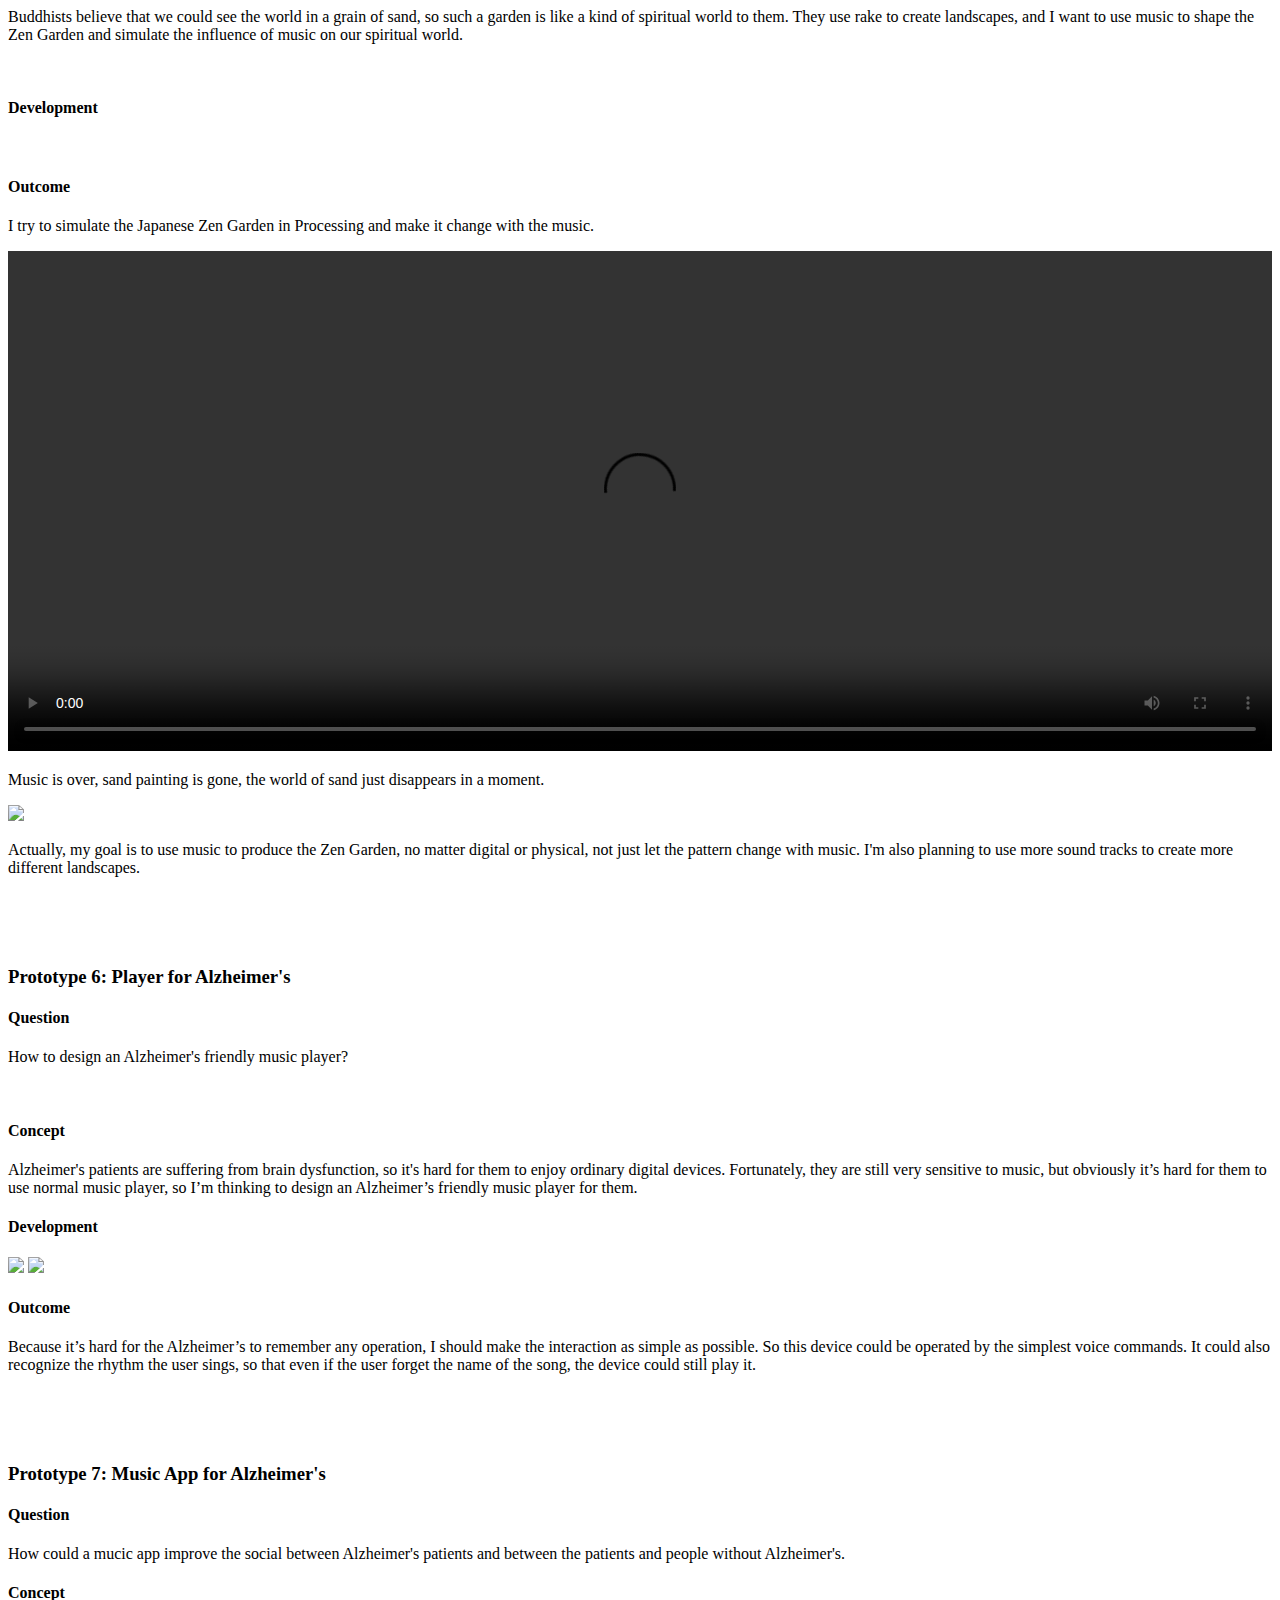
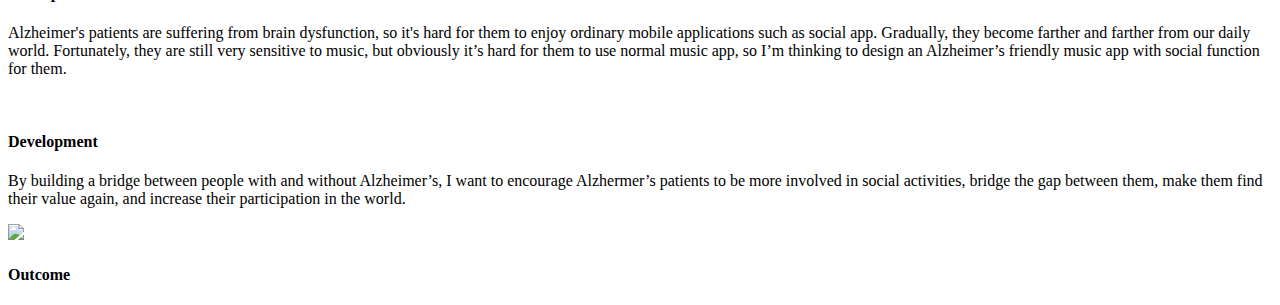
==== commit 8e5a9c4d: "Update index.html" ====
--- a/7-in-7Prototype/index.html
+++ b/7-in-7Prototype/index.html
@@ -98,7 +98,6 @@
   <p>Users need to store a peice of music in the photo when they print it. When they put the photo which was printed on a kind of special paper on the device, it plays the piece of music automatically. Users are able to adjust the volume with the touch bar of side.</p>
   <br>
   <h4>Development</h4>
-  <img class="img-fluid project-img" src="/HaoranHaoran//images/Pro1.jpg"></img>
   <br>
   <h4>Outcome</h4>
   <video width="100%" height="500" controls="controls">
@@ -202,7 +201,6 @@
   <h4>Development</h4>
   <img class="img-fluid project-img" src="/HaoranHaoran//images/tree.jpg"></img>
   <img class="img-fluid project-img" src="/HaoranHaoran//images/sketch6.jpg"></img>
-  <p></p>
   <br>
   <h4>Outcome</h4>
   <p>Because it’s hard for the Alzheimer’s to remember any operation, I should make the interaction as simple as possible. So this device could be operated by the simplest voice commands. It could also recognize the rhythm the user sings, so that even if the user forget the name of the song, the device could still play it. </p?
@@ -213,6 +211,16 @@
   <h3>Prototype 7: Music App for Alzheimer's</h3>
   
 <div class="col-lg-0 col-12 pt-lg-3 mb-4 pl-lg-7 px-lg-0 px-4 portfolio-content">
+  <h4>Question</h4>
+  <p>How could a mucic app improve the social between Alzheimer's patients and between the patients and people without Alzheimer's.</p>
+  <h4>Concept</h4>
+  <p>Alzheimer's patients are suffering from brain dysfunction, so it's hard for them to enjoy ordinary mobile applications such as social app. Gradually, they become farther and farther from our daily world. Fortunately, they are still very sensitive to music, but obviously it’s hard for them to use normal music app, so I’m thinking to design an Alzheimer’s friendly music app with social function for them.</p>
+  <br>
+  <h4>Development</h4>
+  <p>By building a bridge between people with and without Alzheimer’s, I want to encourage Alzhermer’s patients to be more involved in social activities, bridge the gap between them, make them find their value again, and increase their participation in the world.</p>
+  <img class="img-fluid project-img" src="/HaoranHaoran//images/sketch7.jpg"></img>
+  <br>
+  <h4>Outcome</h4>
   <p></p>
   
   </div>
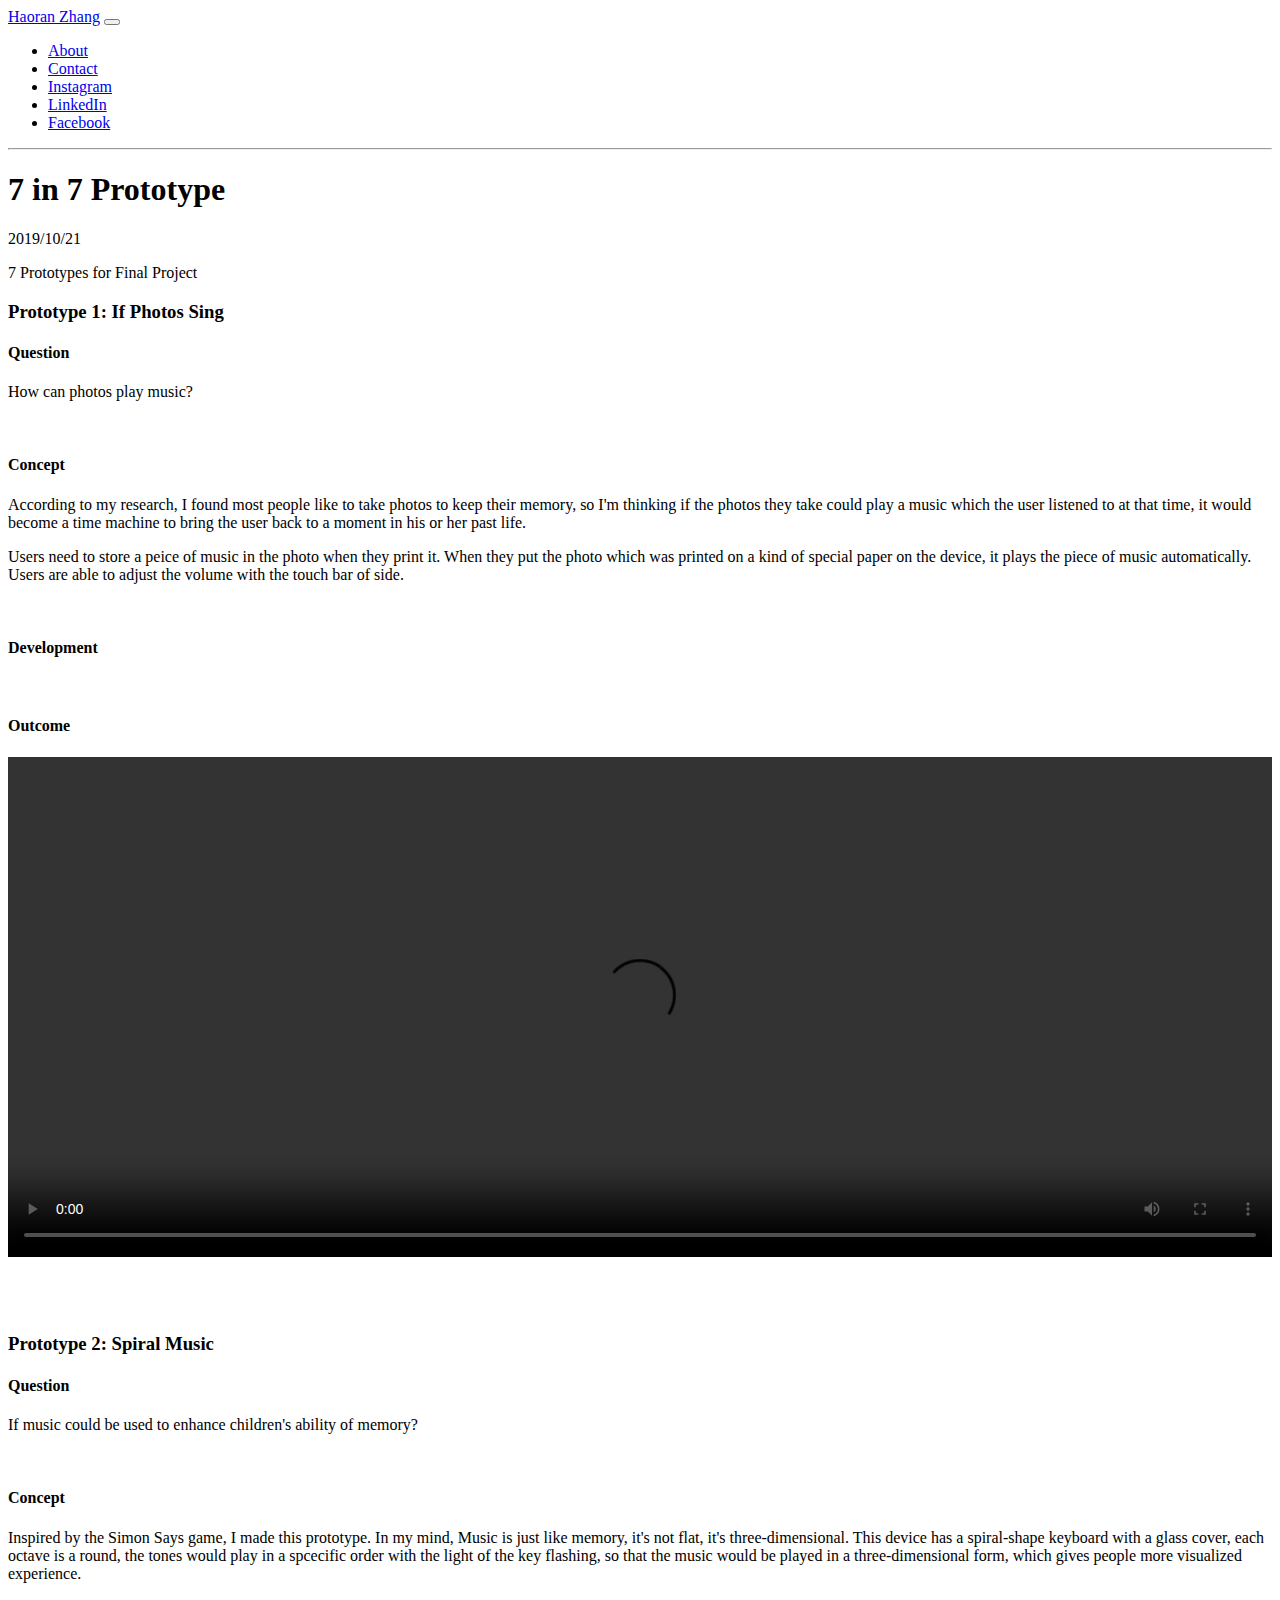
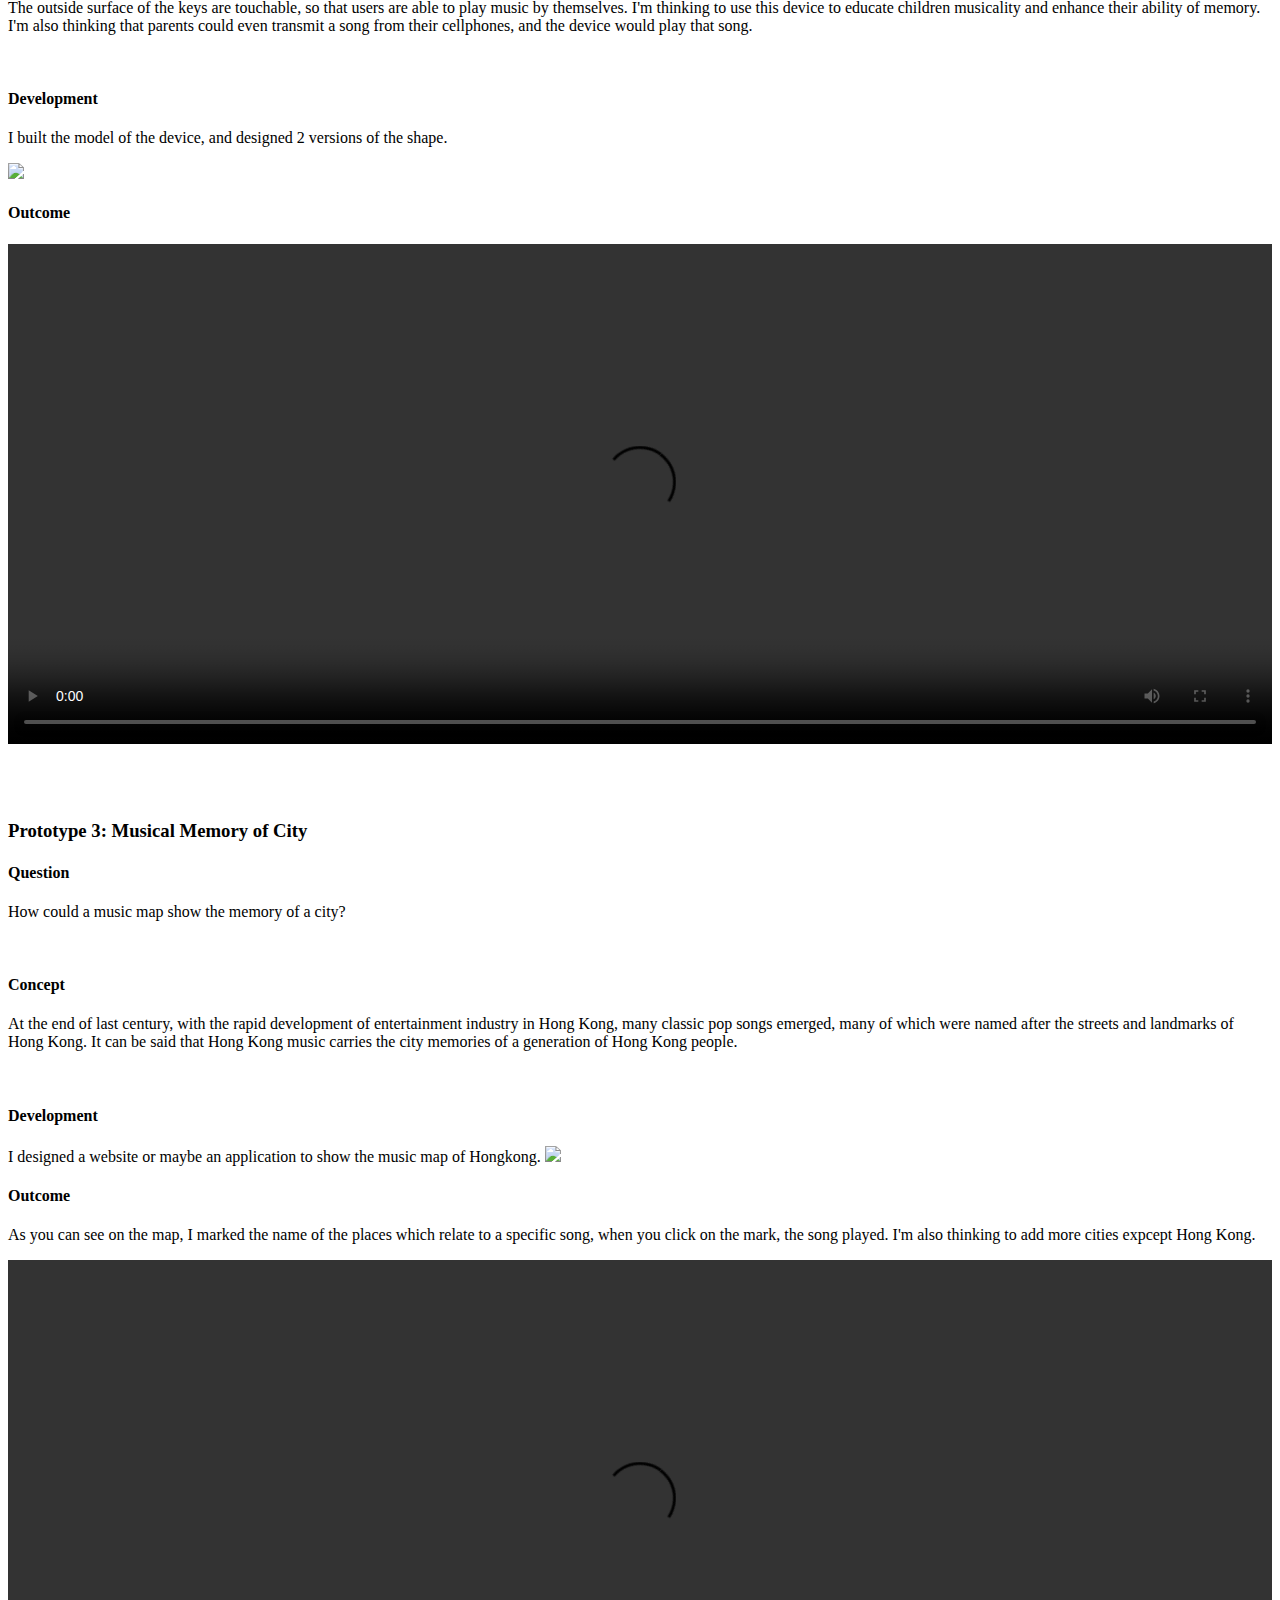
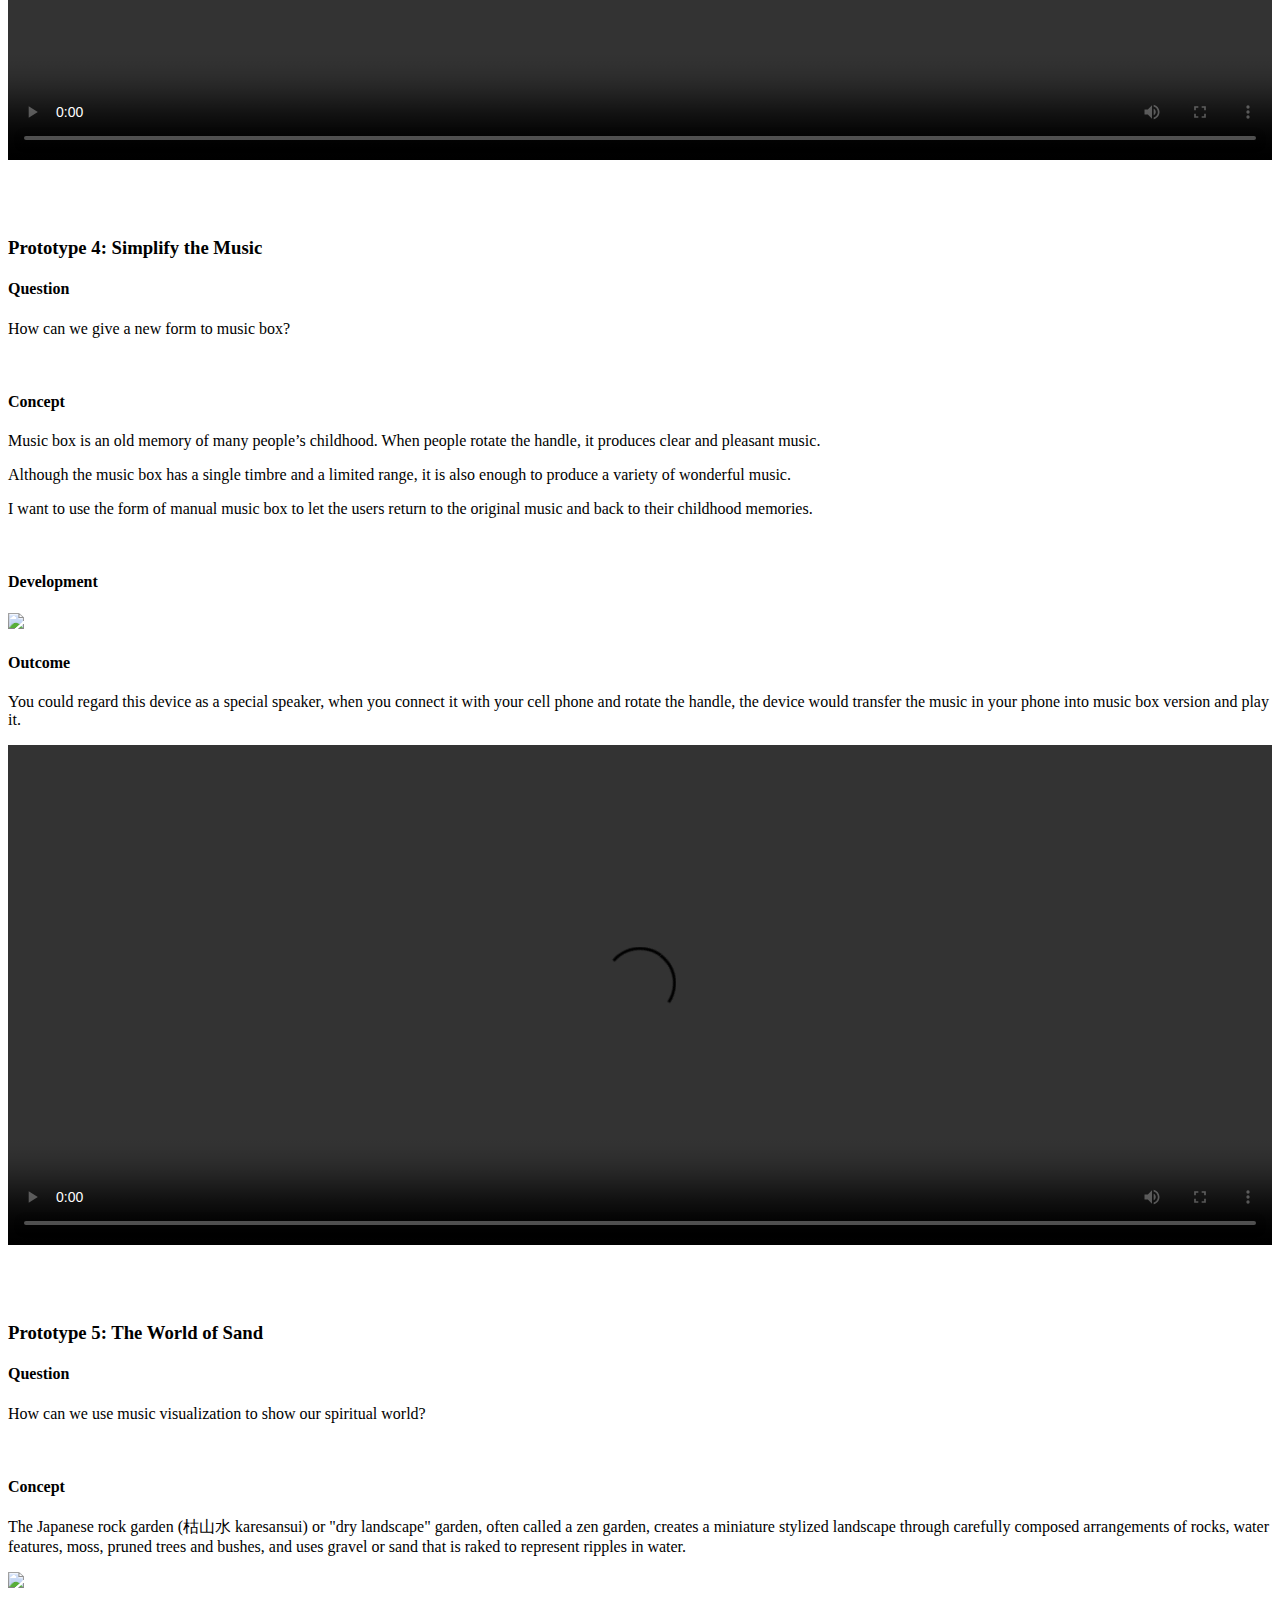
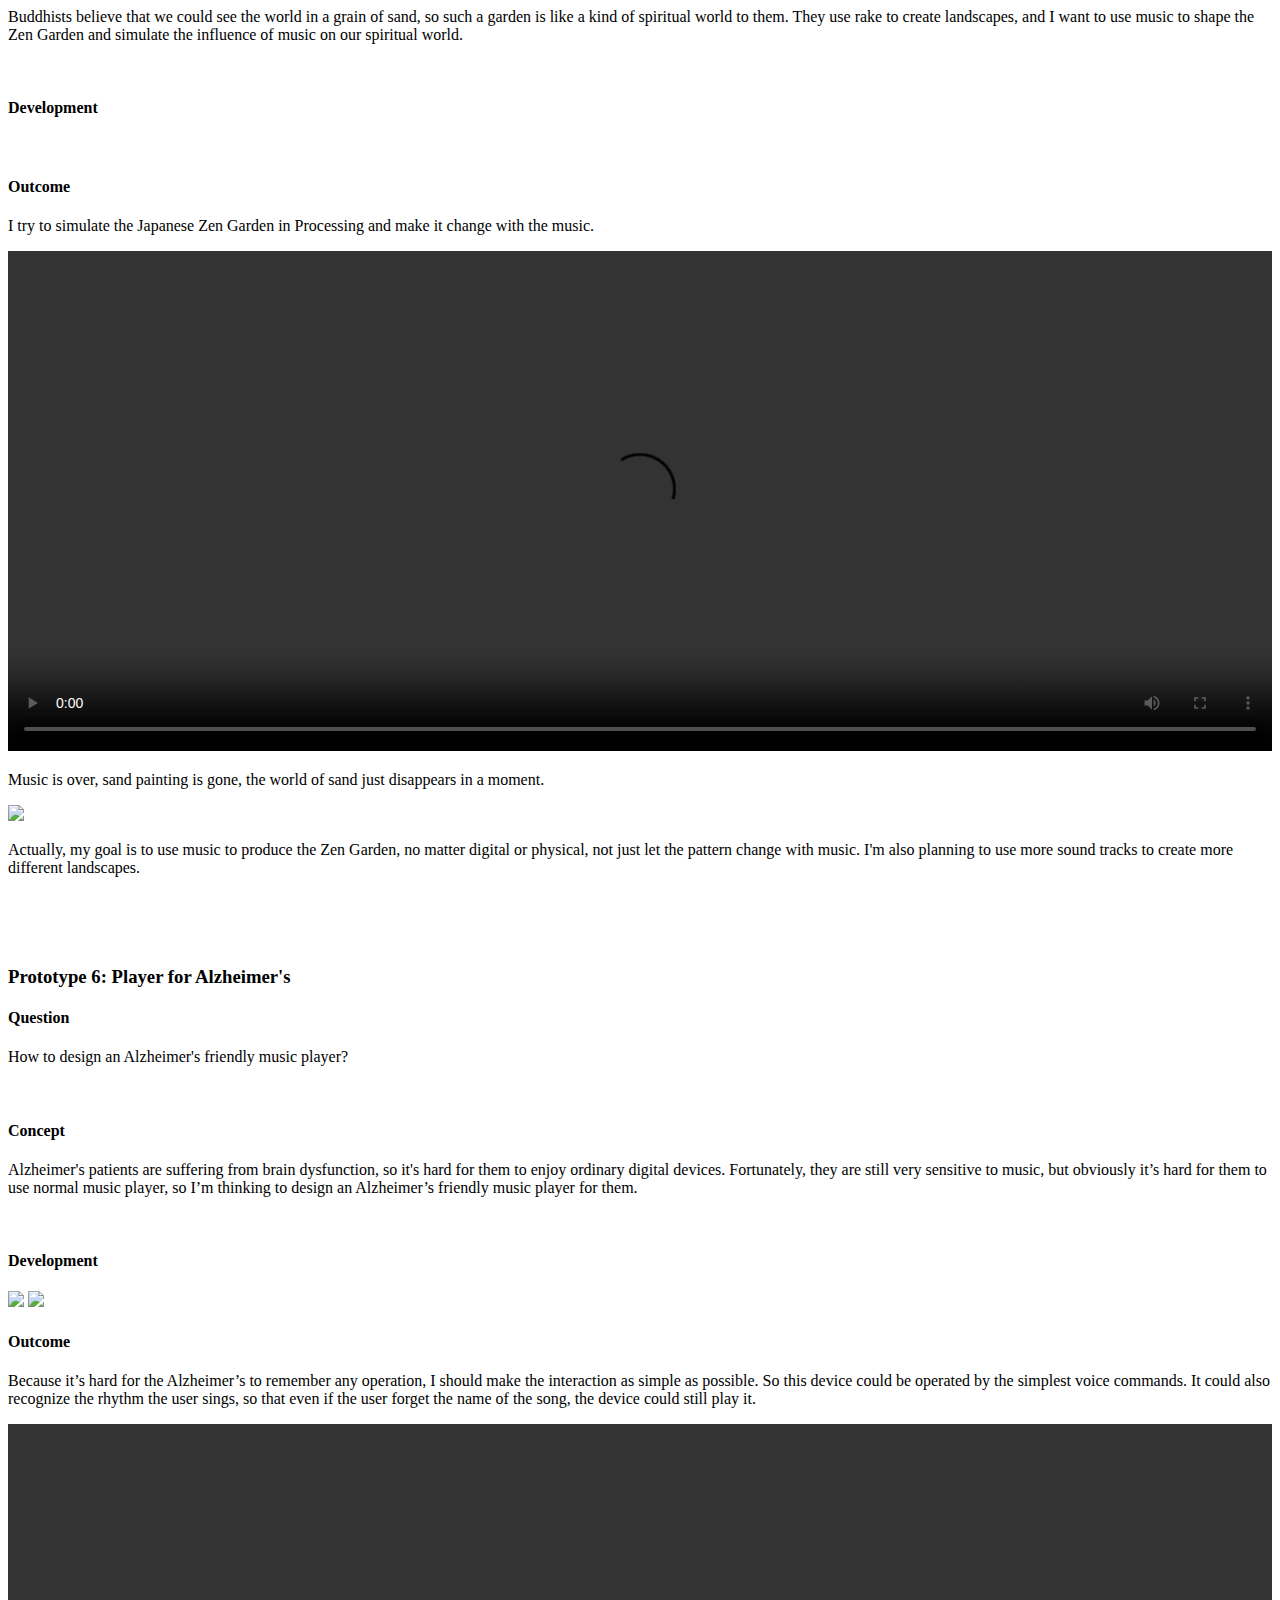
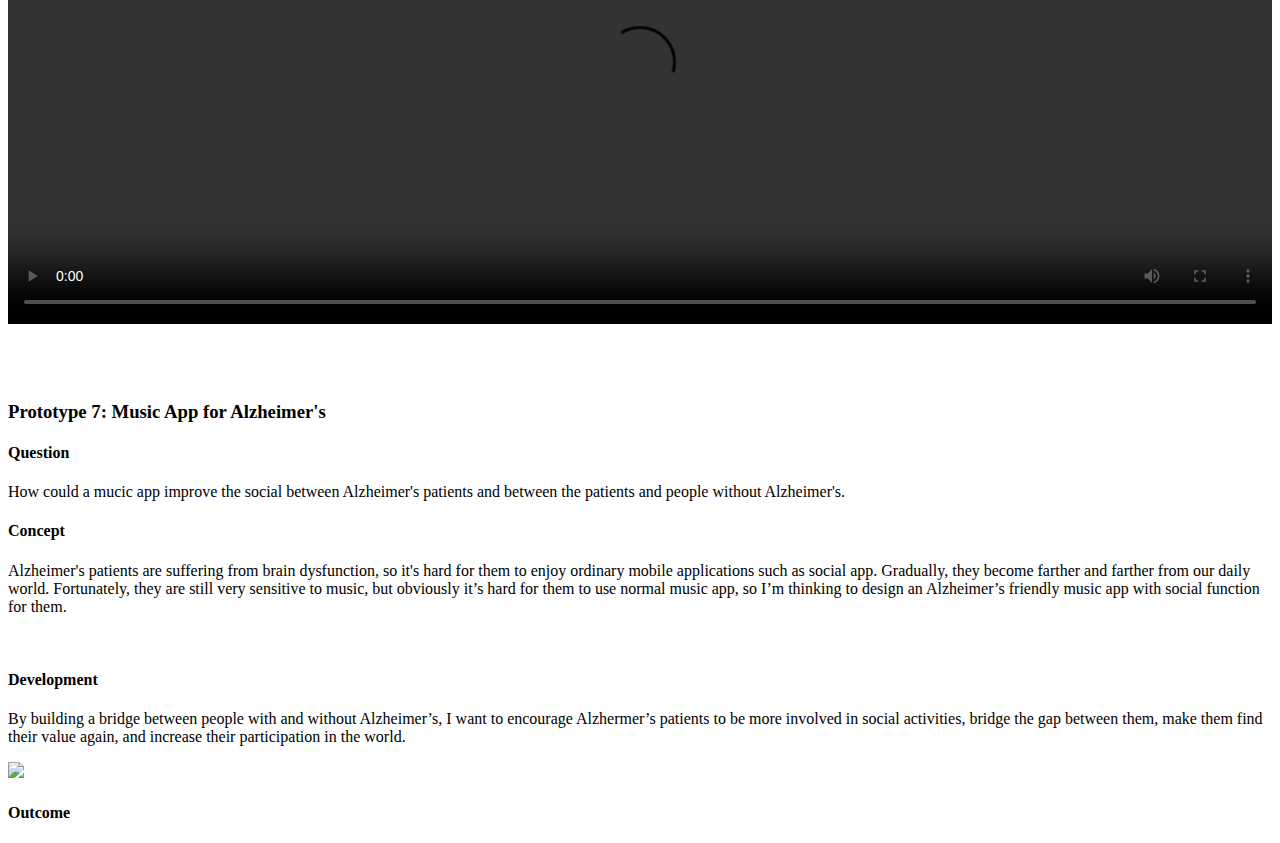
==== commit c39c12f5: "Update index.html" ====
--- a/7-in-7Prototype/index.html
+++ b/7-in-7Prototype/index.html
@@ -196,14 +196,14 @@
   <p>How to design an Alzheimer's friendly music player?</p>
   <br>
   <h4>Concept</h4>
-  <p>Alzheimer's patients are suffering from brain dysfunction, so it's hard for them to enjoy ordinary digital devices. Fortunately, they are still very sensitive to music, but obviously it’s hard for them to use normal music player, so I’m thinking to design an Alzheimer’s friendly music player for them.</p?
+  <p>Alzheimer's patients are suffering from brain dysfunction, so it's hard for them to enjoy ordinary digital devices. Fortunately, they are still very sensitive to music, but obviously it’s hard for them to use normal music player, so I’m thinking to design an Alzheimer’s friendly music player for them.</p>
   <br>
   <h4>Development</h4>
   <img class="img-fluid project-img" src="/HaoranHaoran//images/tree.jpg"></img>
   <img class="img-fluid project-img" src="/HaoranHaoran//images/sketch6.jpg"></img>
   <br>
   <h4>Outcome</h4>
-  <p>Because it’s hard for the Alzheimer’s to remember any operation, I should make the interaction as simple as possible. So this device could be operated by the simplest voice commands. It could also recognize the rhythm the user sings, so that even if the user forget the name of the song, the device could still play it. </p?
+  <p>Because it’s hard for the Alzheimer’s to remember any operation, I should make the interaction as simple as possible. So this device could be operated by the simplest voice commands. It could also recognize the rhythm the user sings, so that even if the user forget the name of the song, the device could still play it. </p>
   <video src="/HaoranHaoran//images/pro6.mp4" width="100%" height="500" controls="controls"/>
   </div>
   
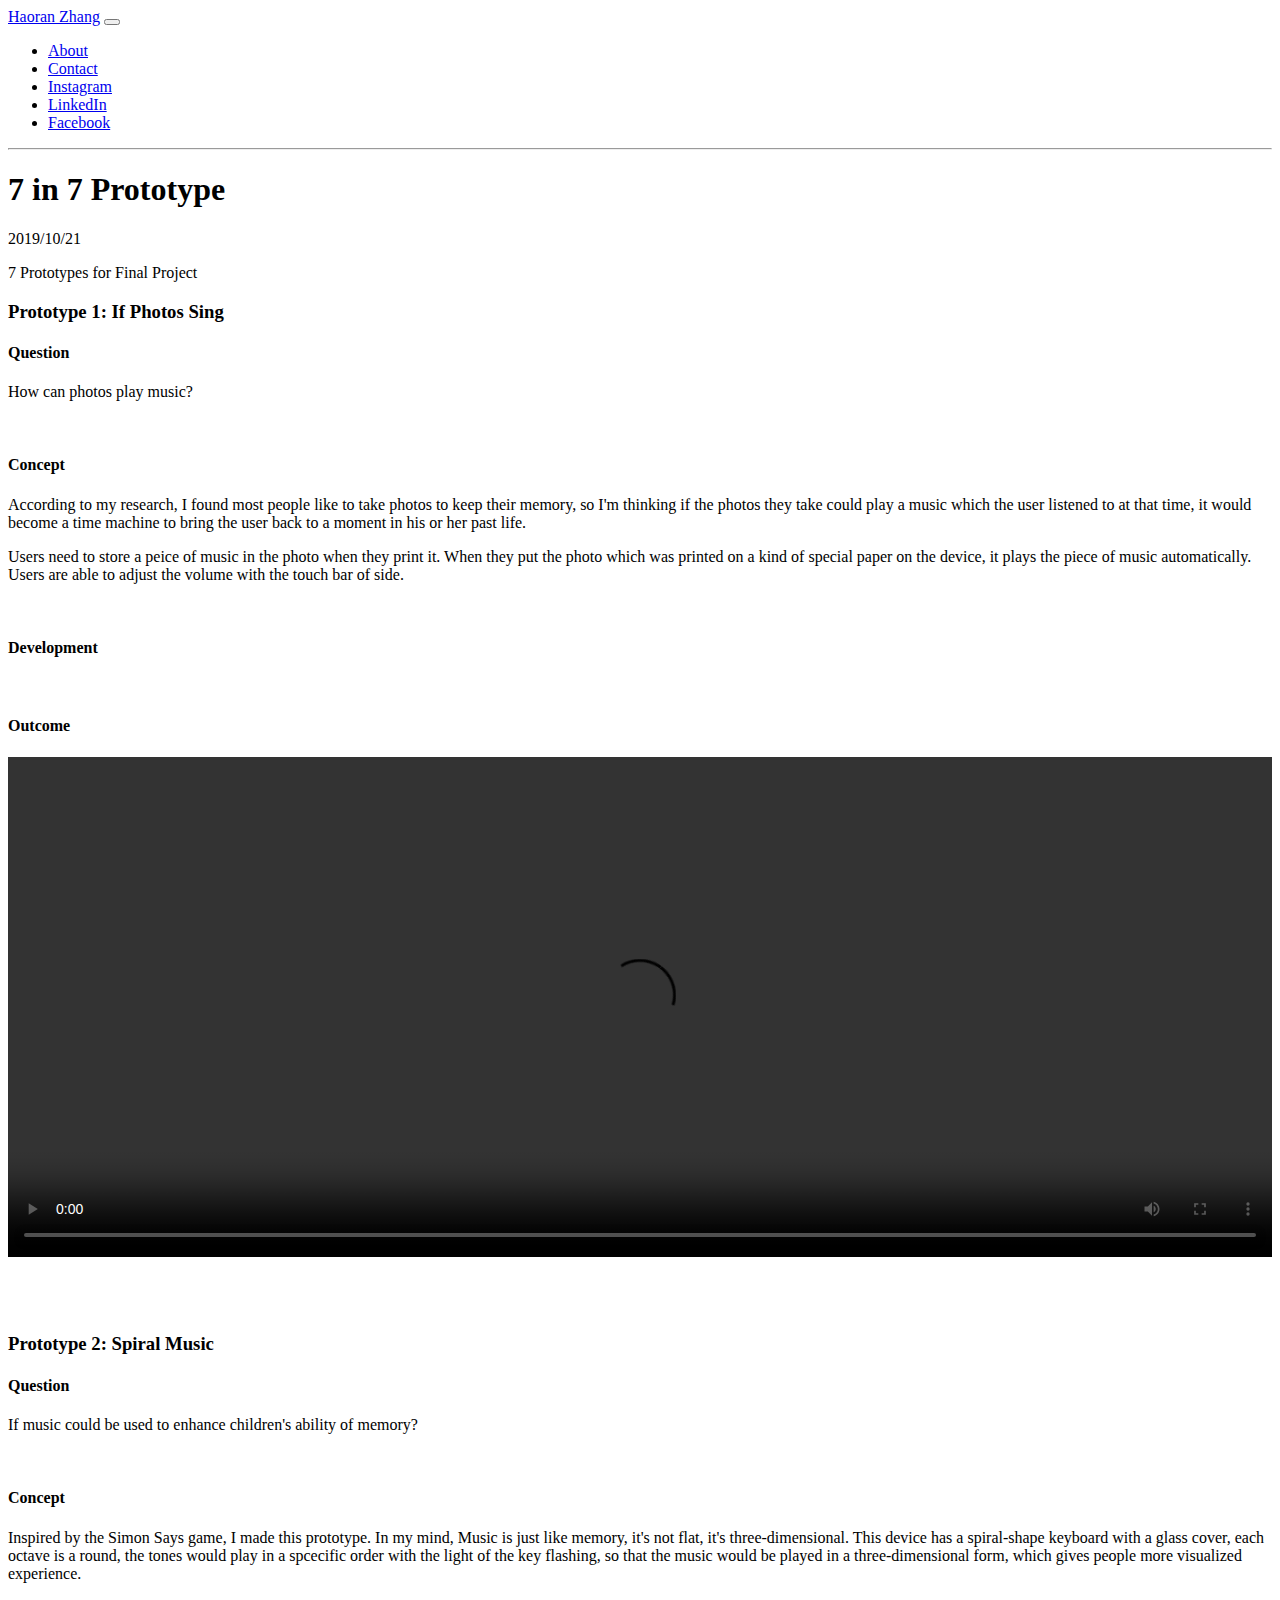
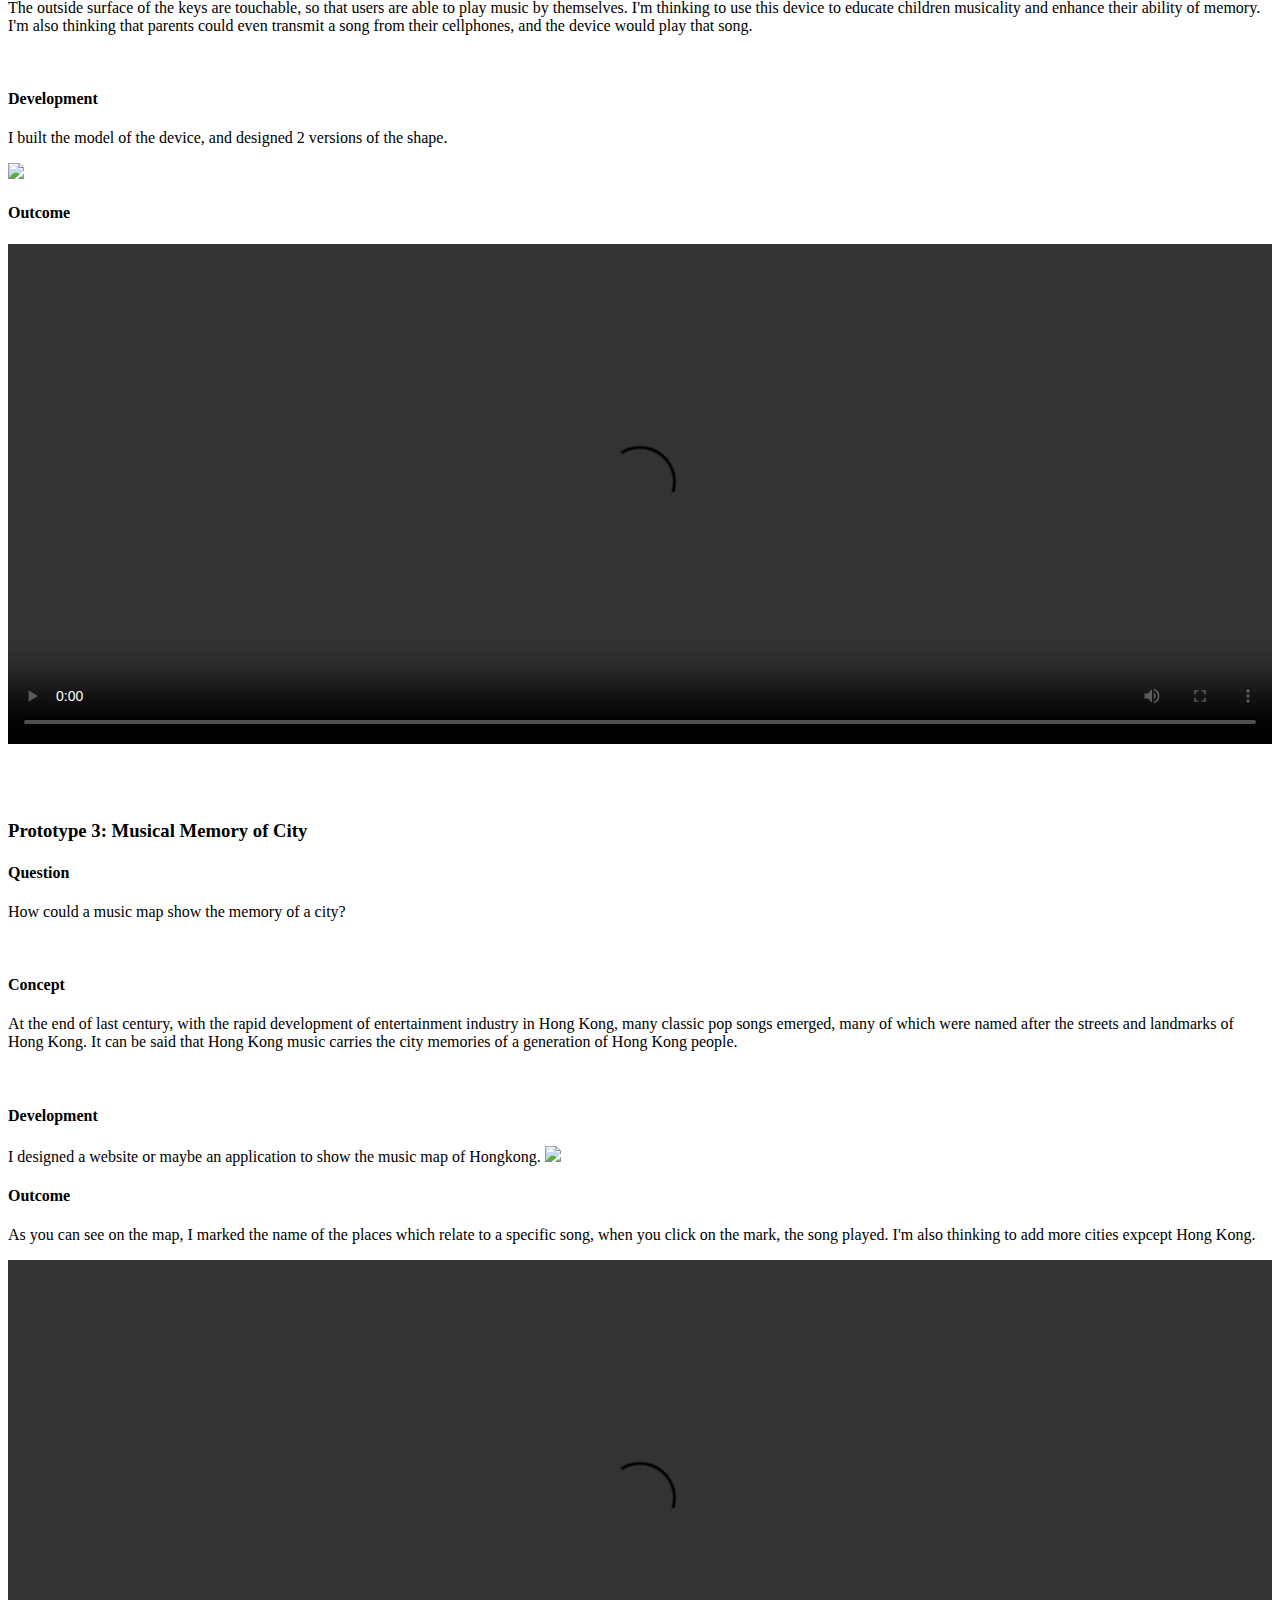
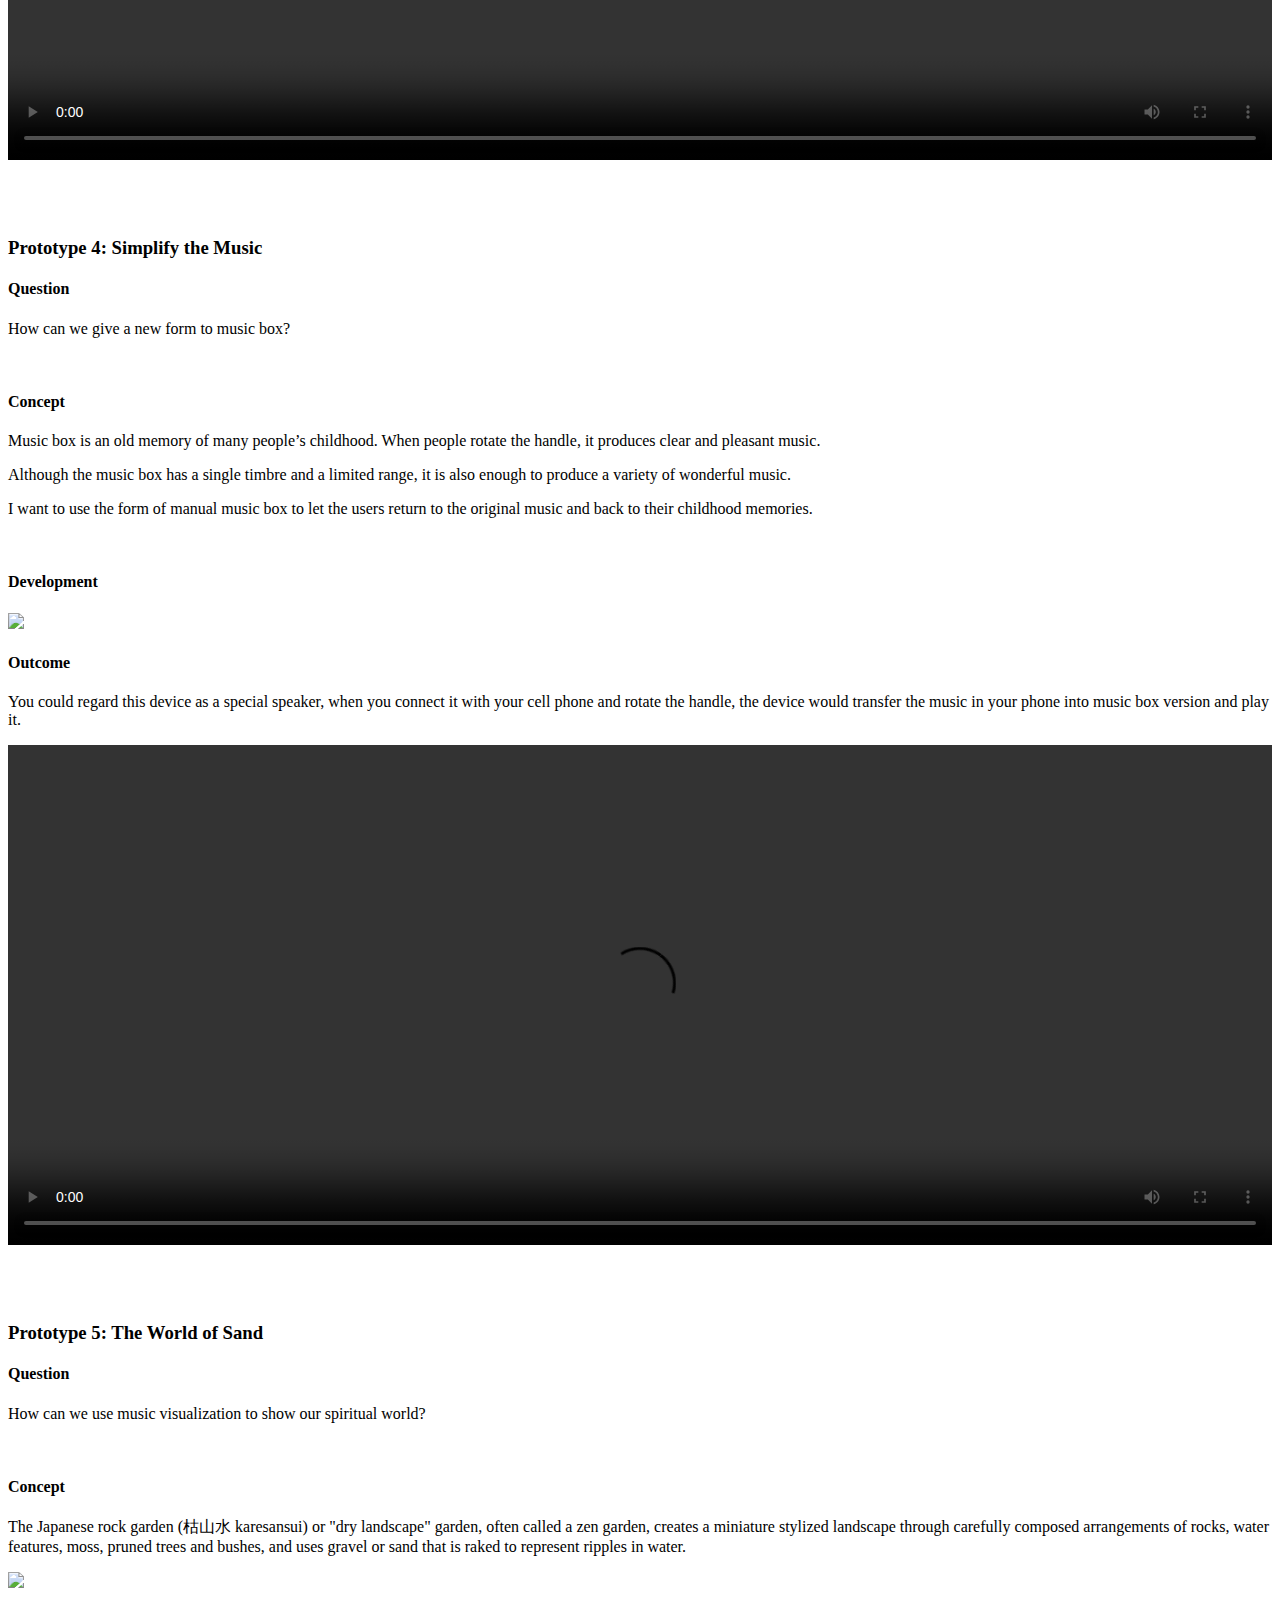
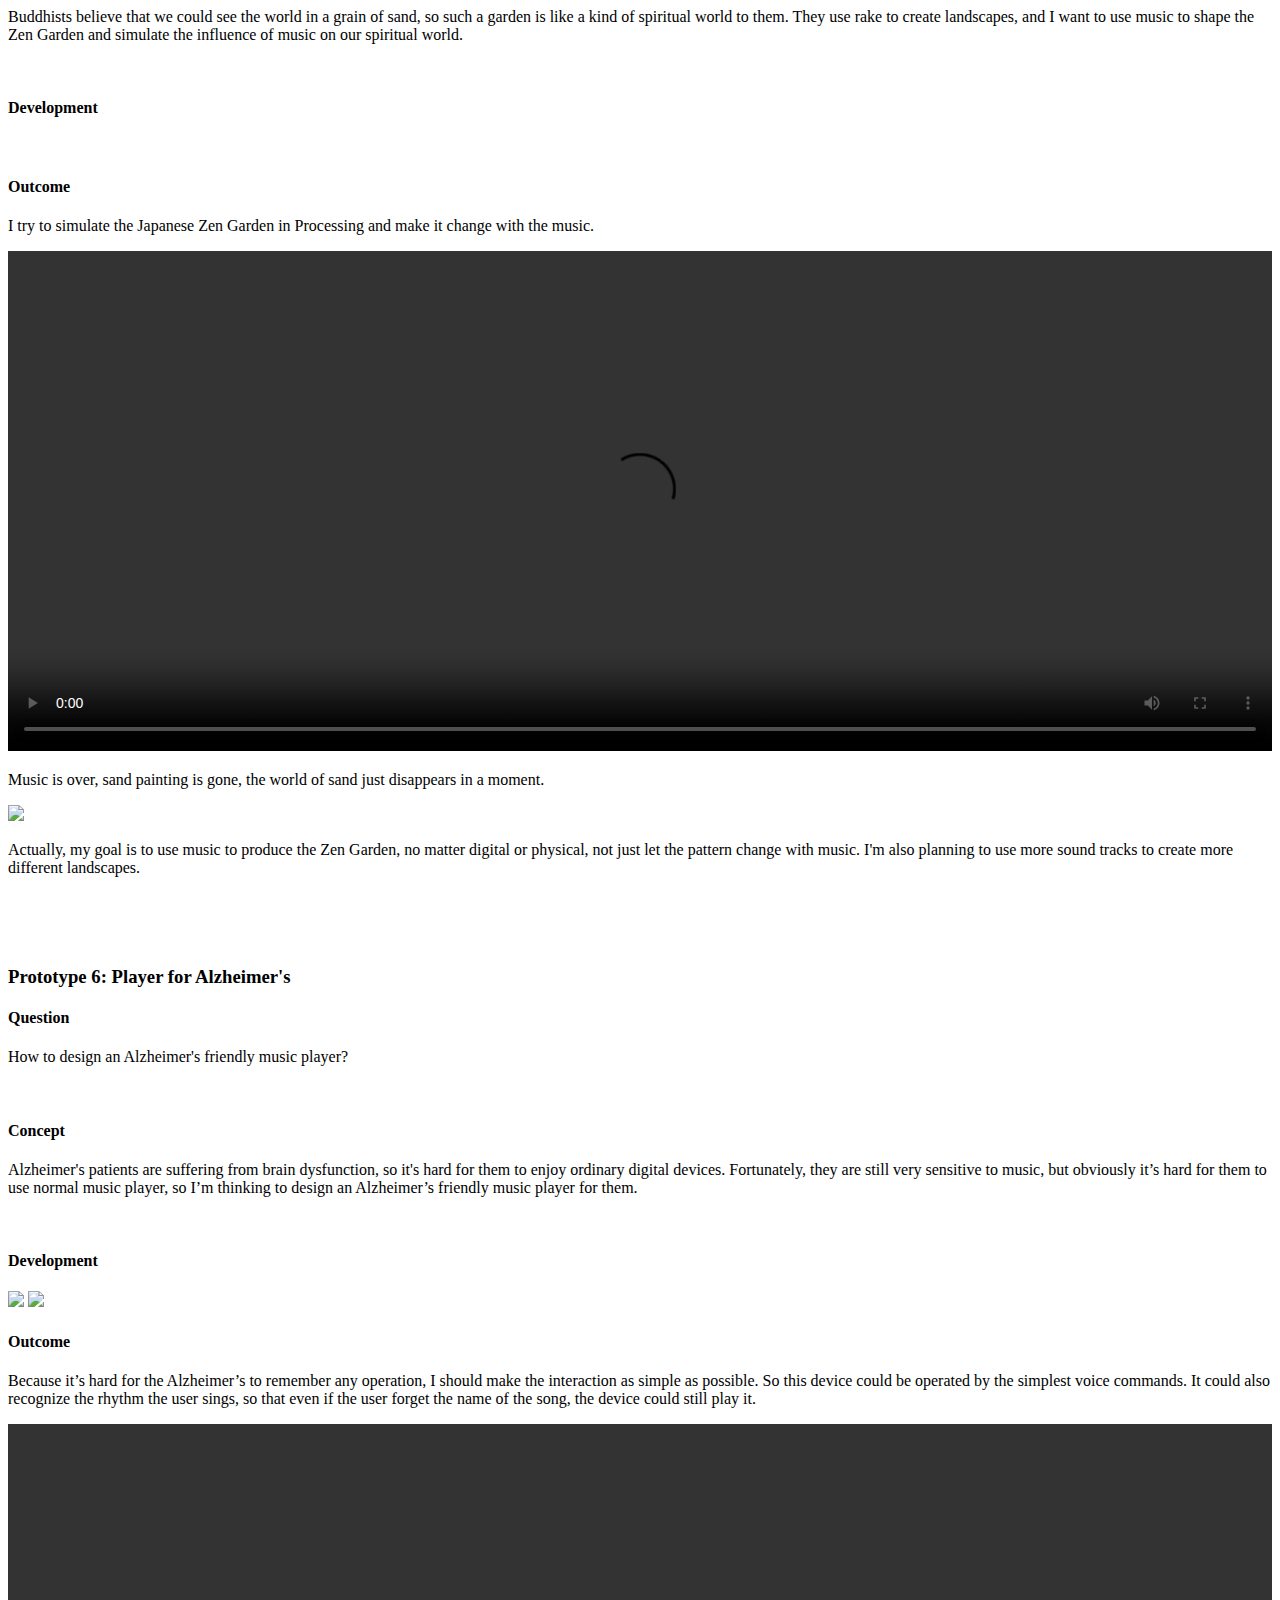
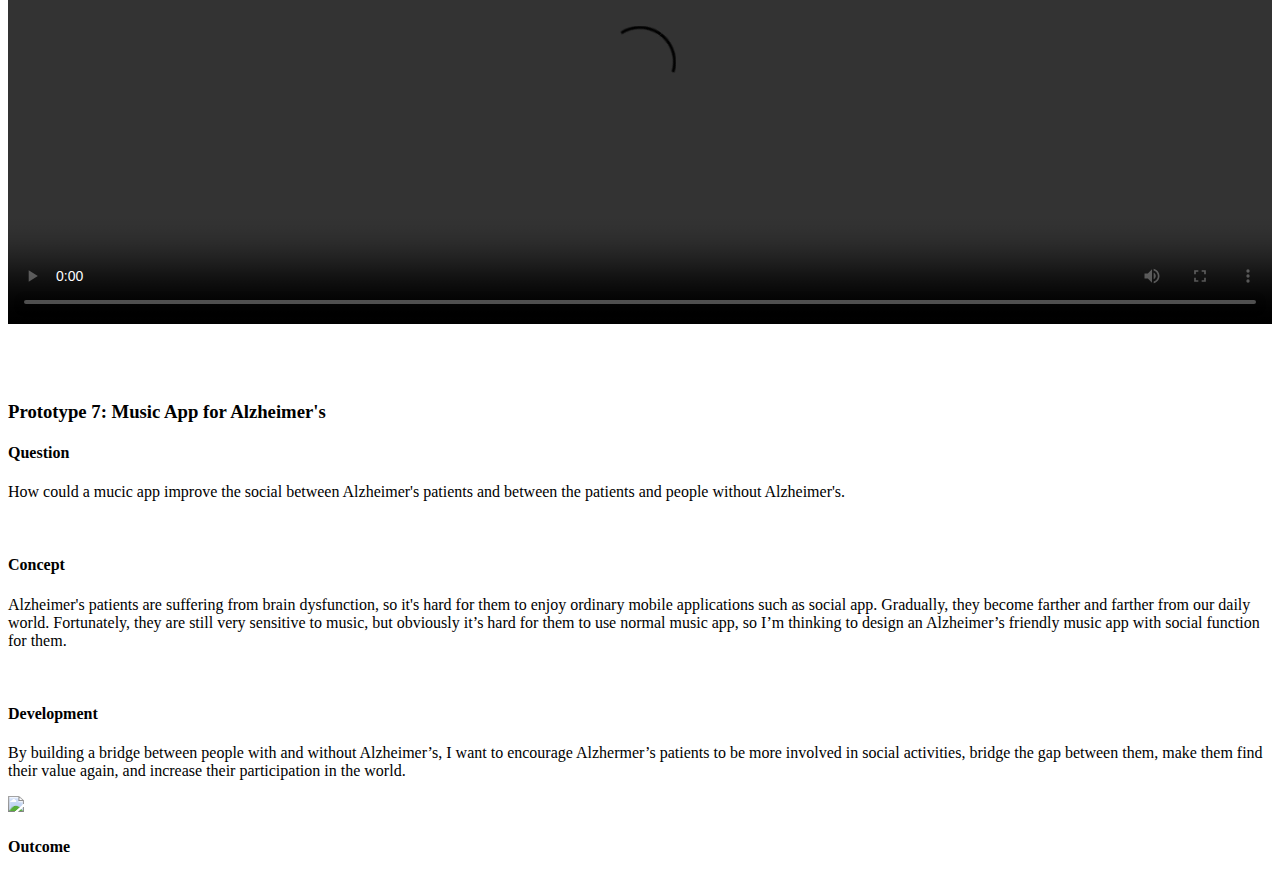
==== commit 2efda7eb: "Update index.html" ====
--- a/7-in-7Prototype/index.html
+++ b/7-in-7Prototype/index.html
@@ -213,6 +213,7 @@
 <div class="col-lg-0 col-12 pt-lg-3 mb-4 pl-lg-7 px-lg-0 px-4 portfolio-content">
   <h4>Question</h4>
   <p>How could a mucic app improve the social between Alzheimer's patients and between the patients and people without Alzheimer's.</p>
+  <br>
   <h4>Concept</h4>
   <p>Alzheimer's patients are suffering from brain dysfunction, so it's hard for them to enjoy ordinary mobile applications such as social app. Gradually, they become farther and farther from our daily world. Fortunately, they are still very sensitive to music, but obviously it’s hard for them to use normal music app, so I’m thinking to design an Alzheimer’s friendly music app with social function for them.</p>
   <br>
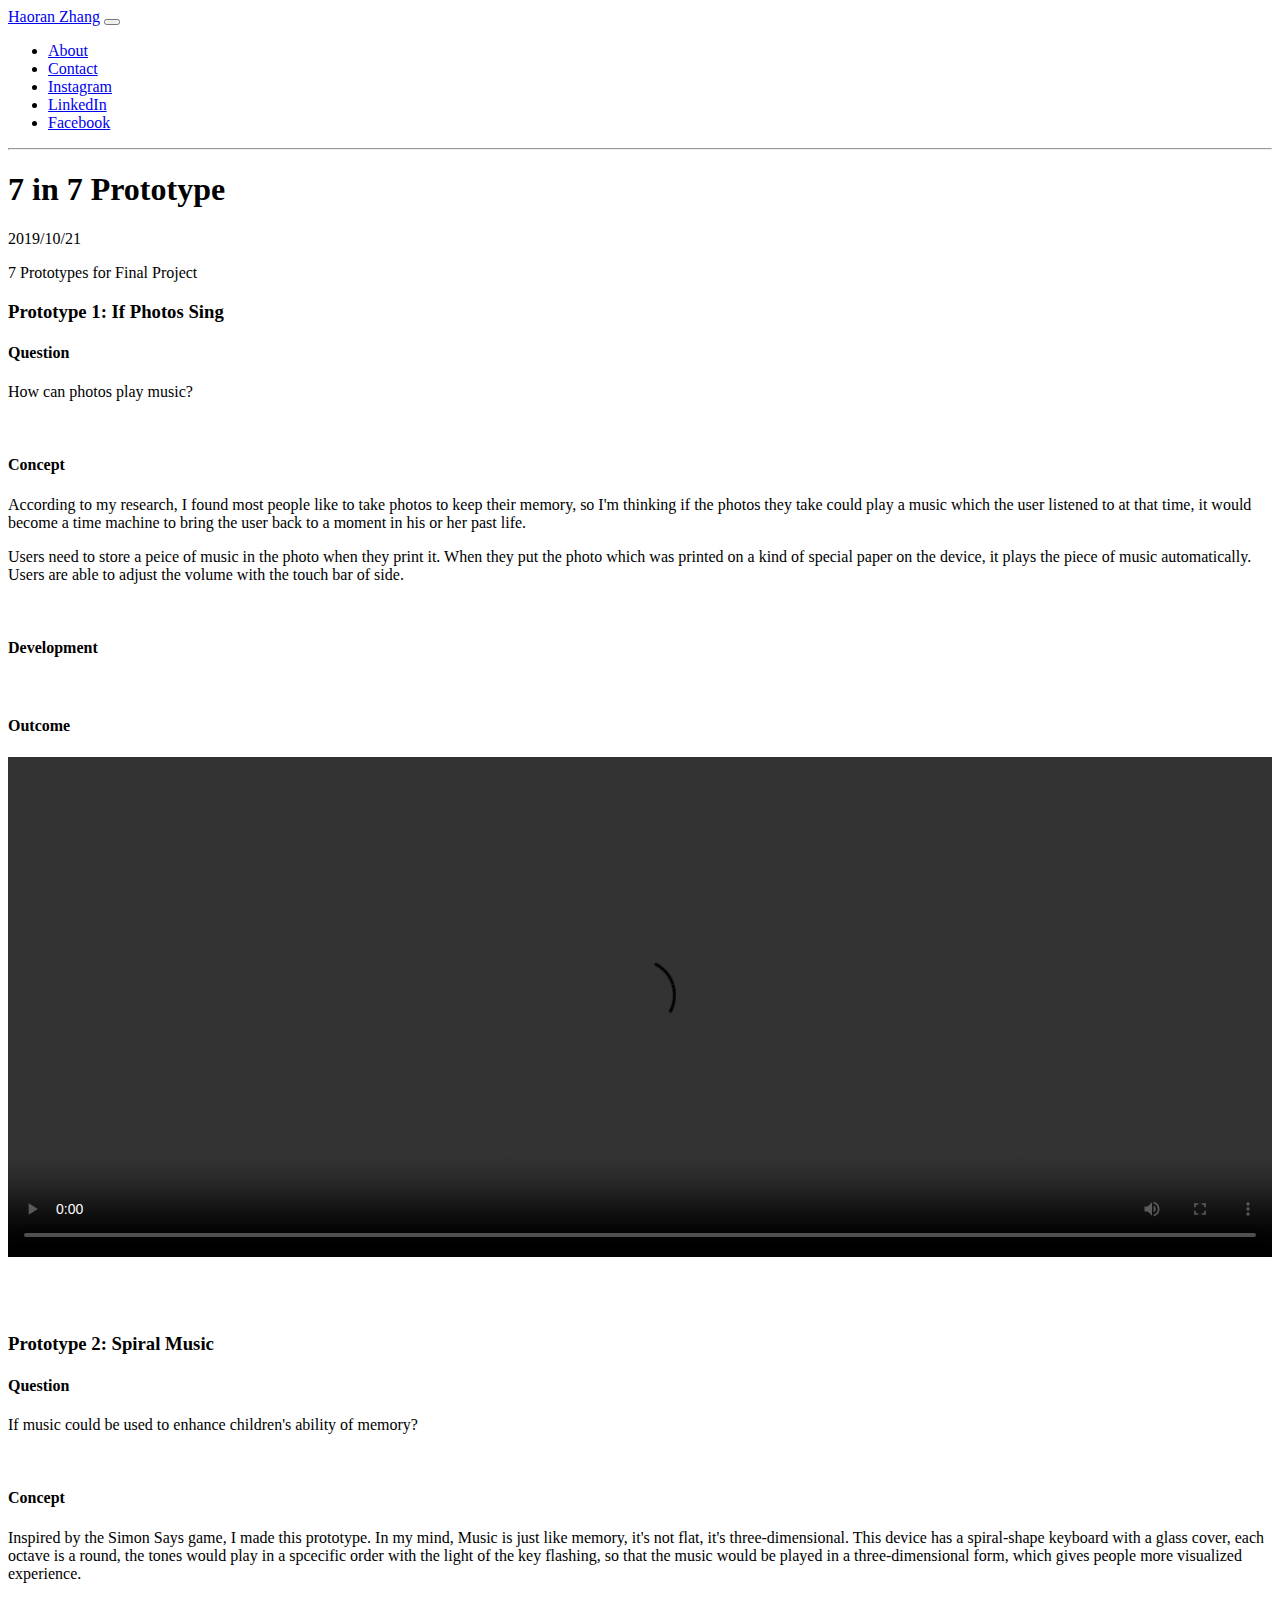
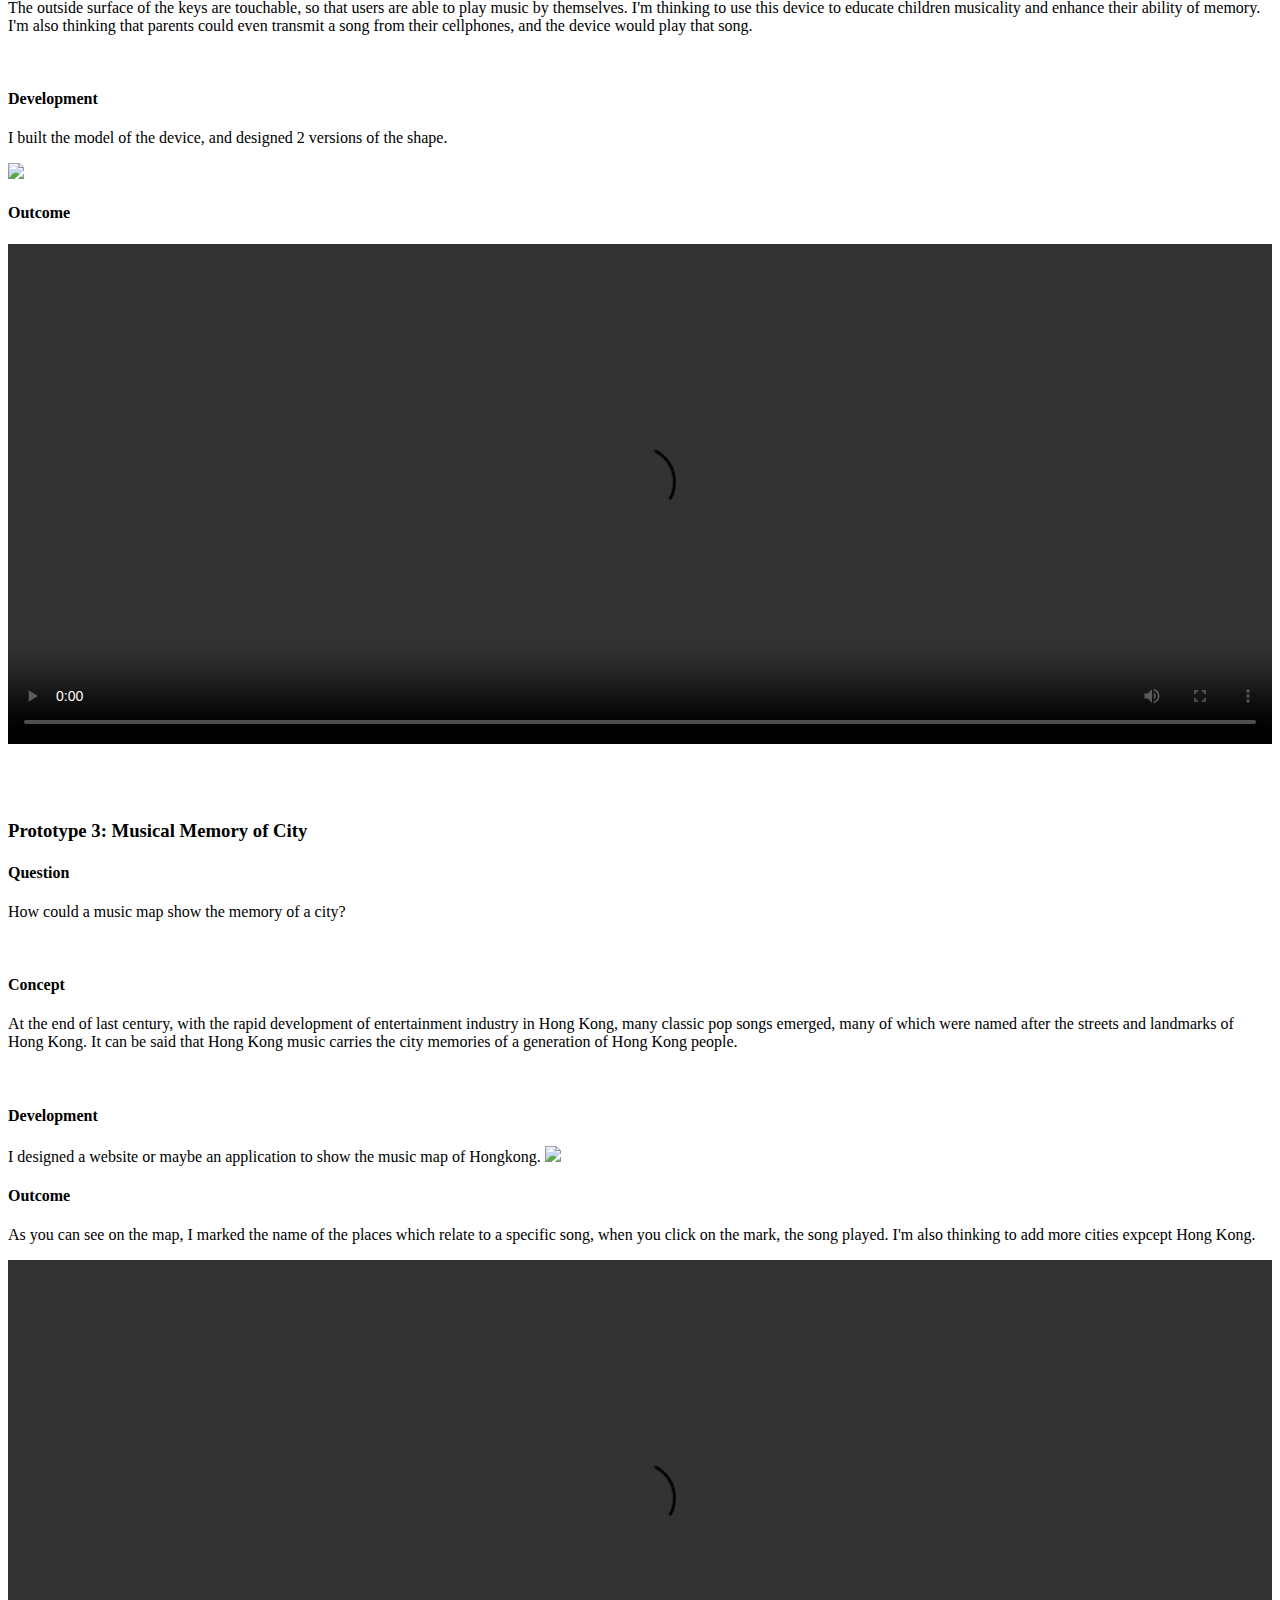
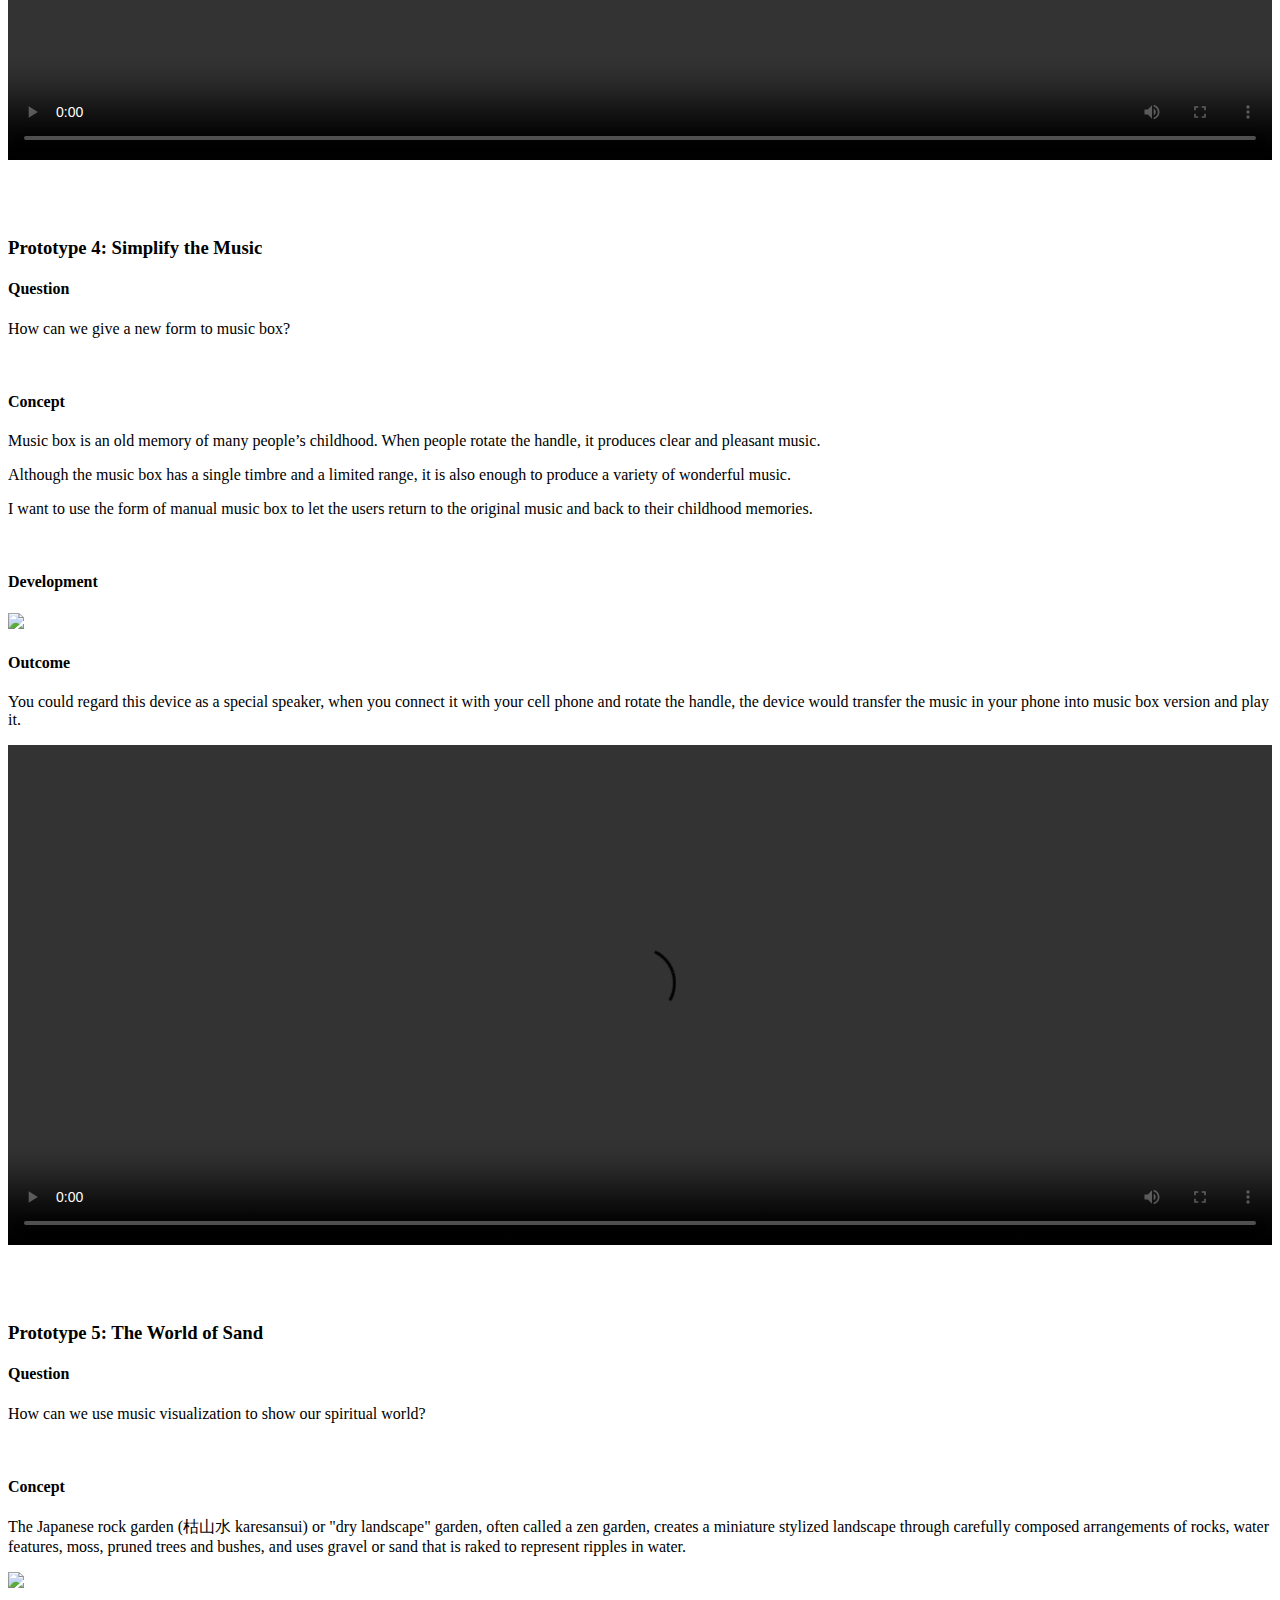
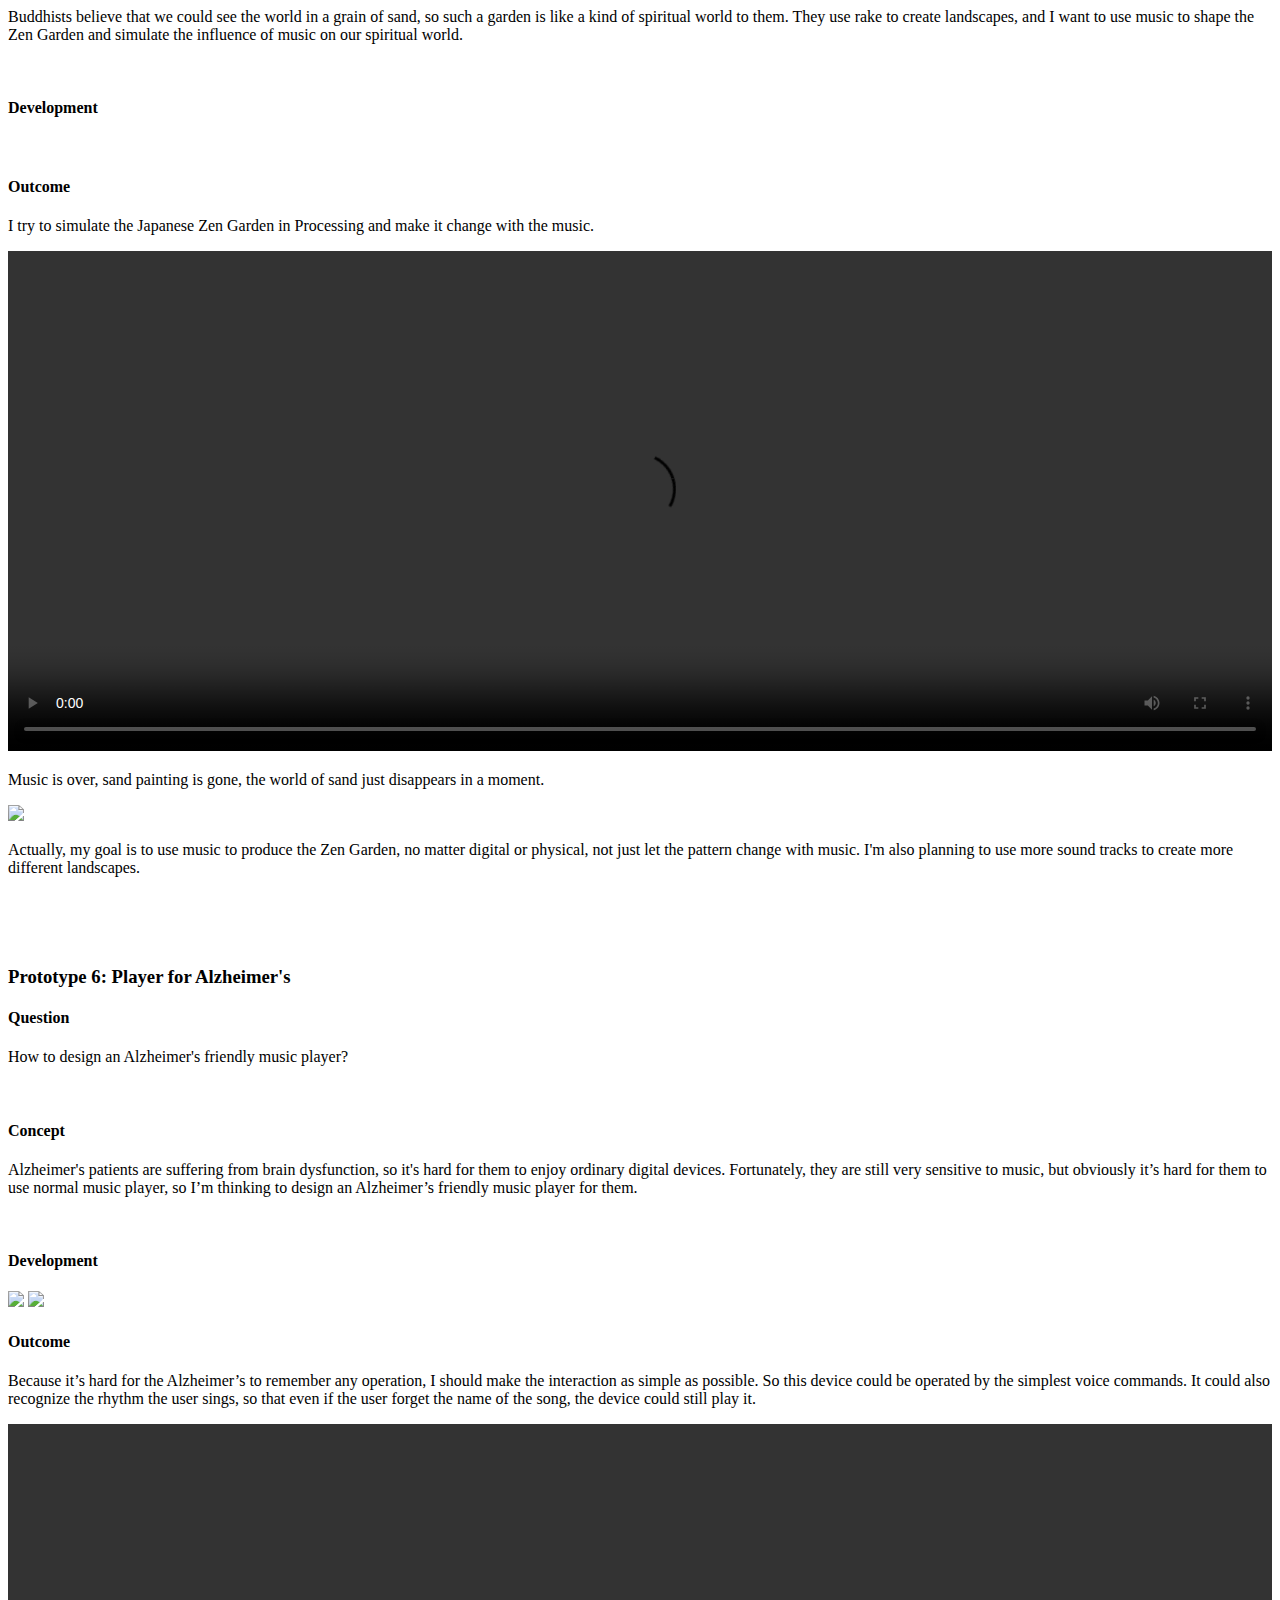
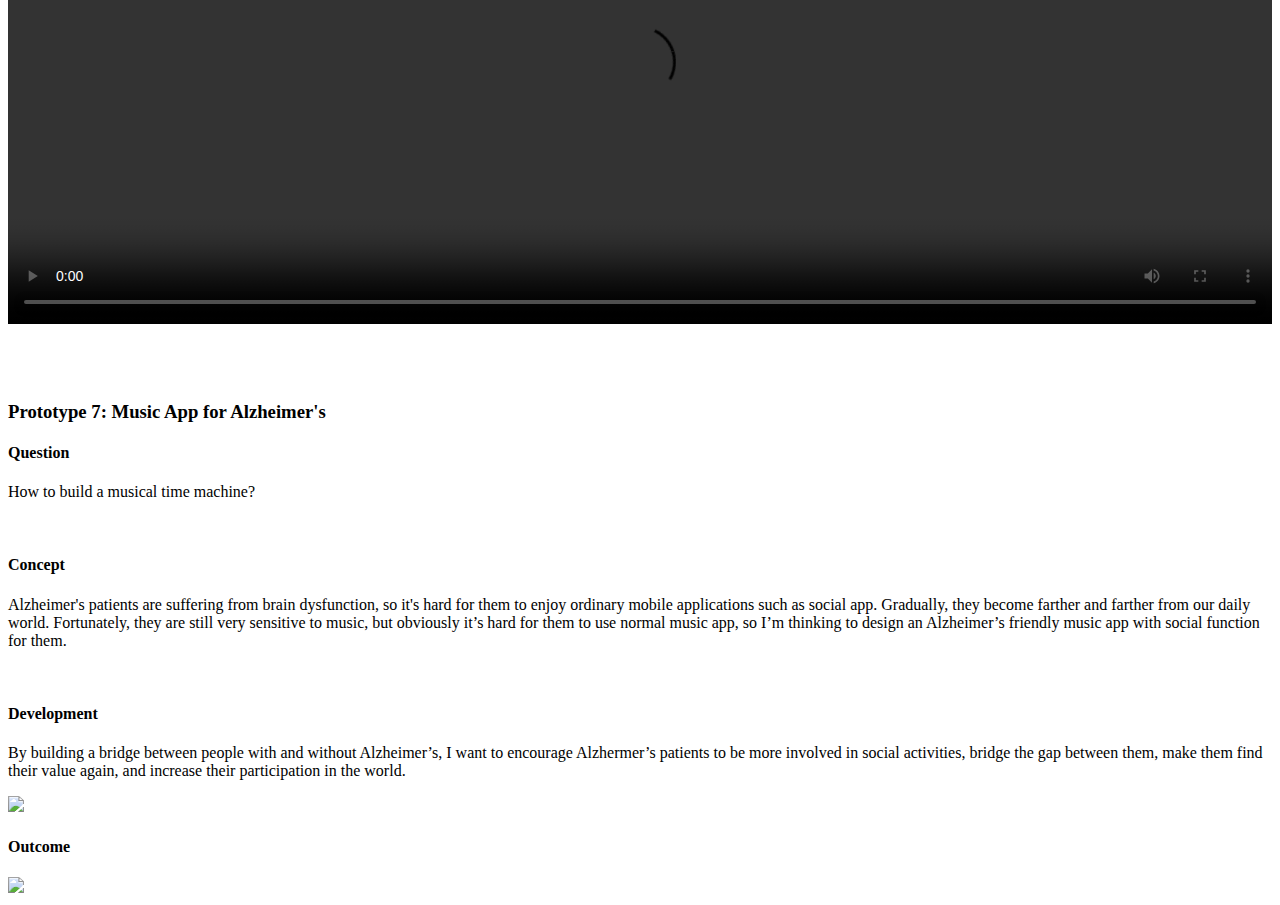
==== commit 85fbdf59: "Update index.html" ====
--- a/7-in-7Prototype/index.html
+++ b/7-in-7Prototype/index.html
@@ -212,7 +212,7 @@
   
 <div class="col-lg-0 col-12 pt-lg-3 mb-4 pl-lg-7 px-lg-0 px-4 portfolio-content">
   <h4>Question</h4>
-  <p>How could a mucic app improve the social between Alzheimer's patients and between the patients and people without Alzheimer's.</p>
+  <p>How to build a musical time machine?</p>
   <br>
   <h4>Concept</h4>
   <p>Alzheimer's patients are suffering from brain dysfunction, so it's hard for them to enjoy ordinary mobile applications such as social app. Gradually, they become farther and farther from our daily world. Fortunately, they are still very sensitive to music, but obviously it’s hard for them to use normal music app, so I’m thinking to design an Alzheimer’s friendly music app with social function for them.</p>
@@ -222,8 +222,7 @@
   <img class="img-fluid project-img" src="/HaoranHaoran//images/sketch7.jpg"></img>
   <br>
   <h4>Outcome</h4>
-  <p></p>
-  
+  <img class="img-fluid project-img" src="/HaoranHaoran//images/outcome7.jpg"></img>
   </div>
                                               
   		</div>
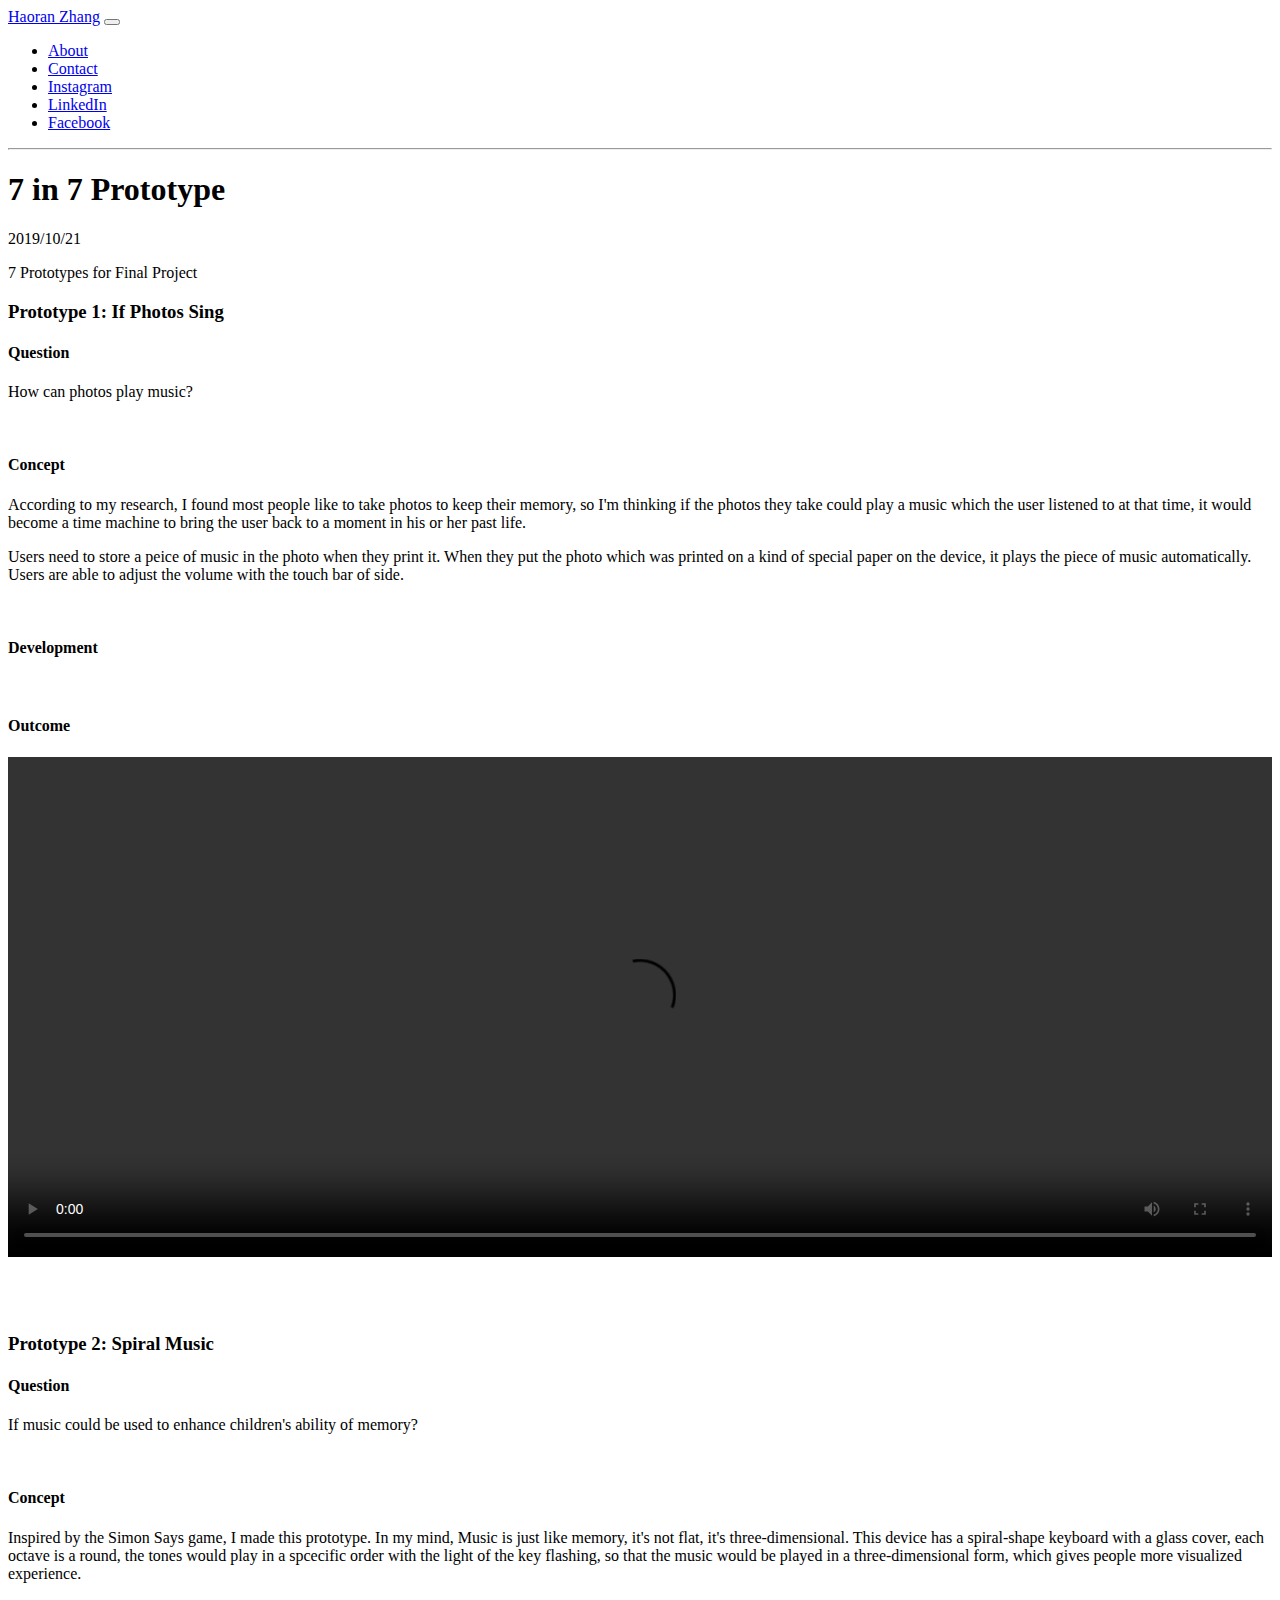
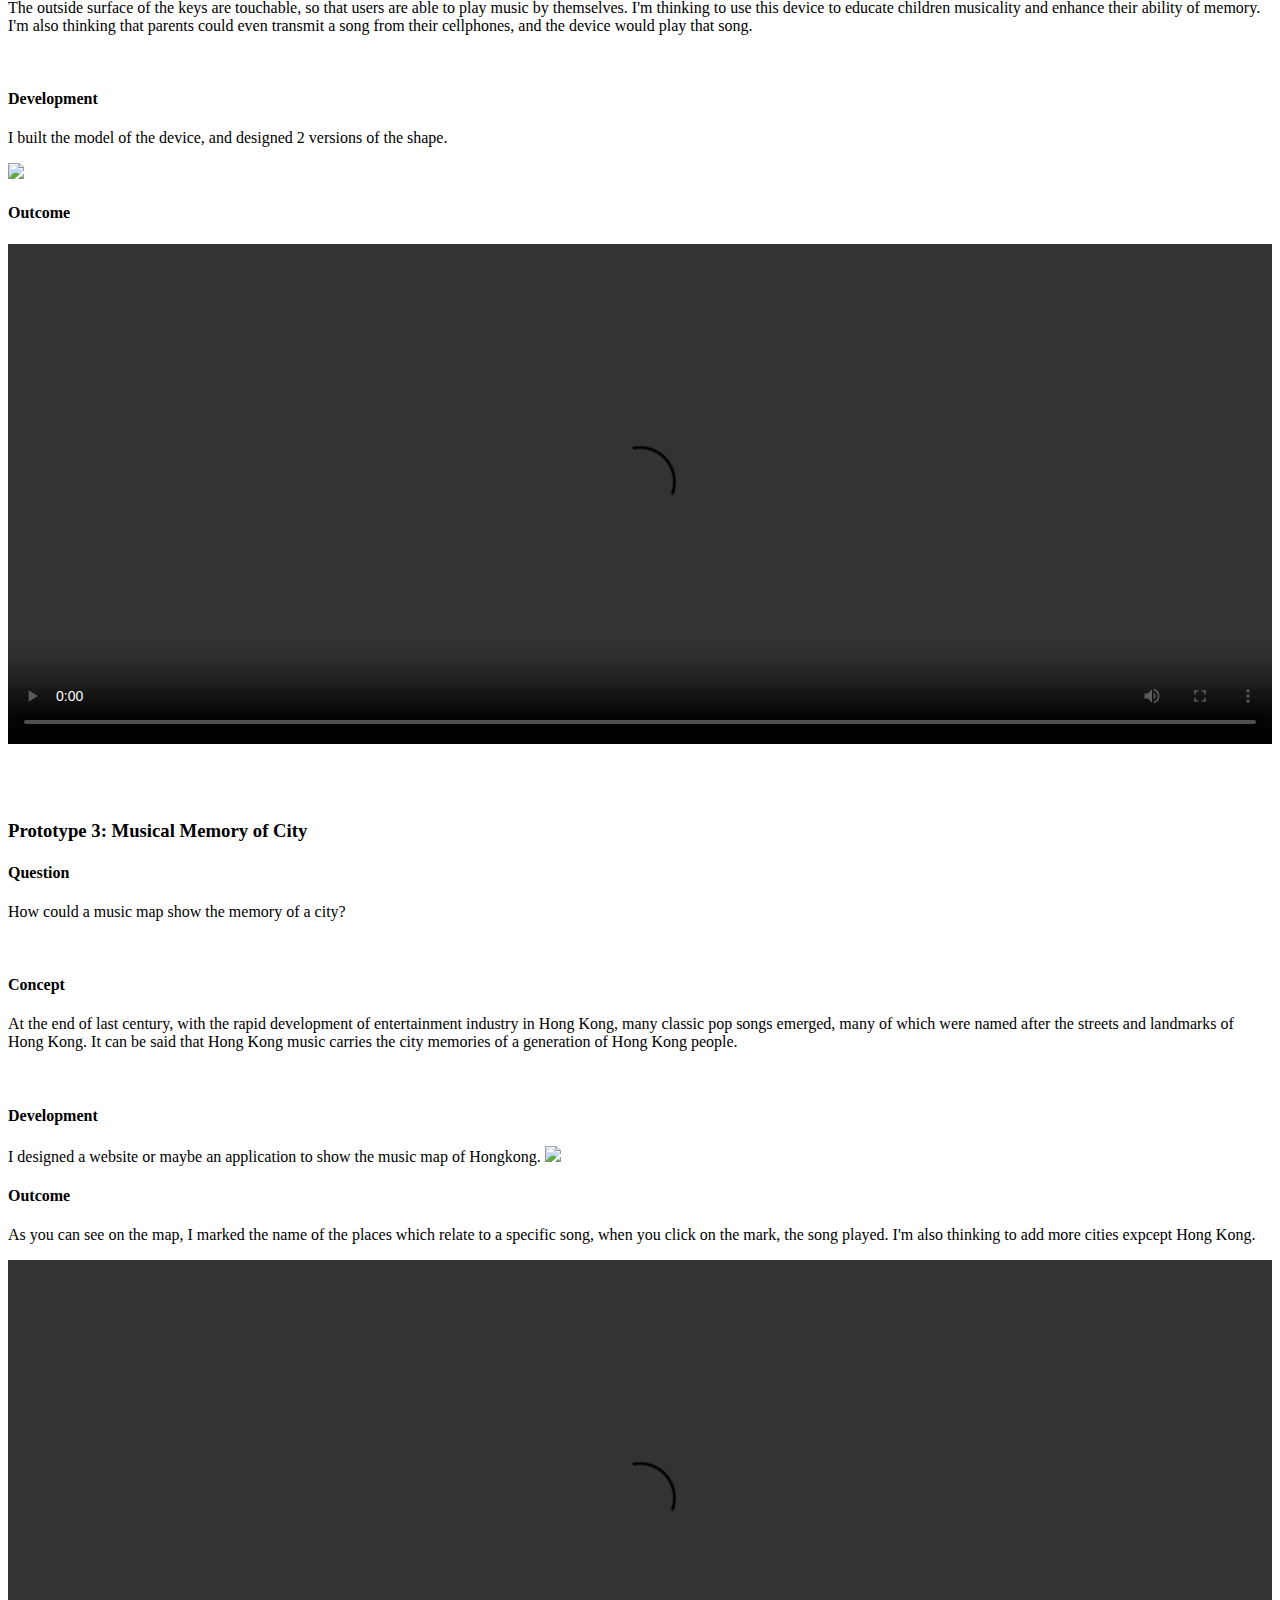
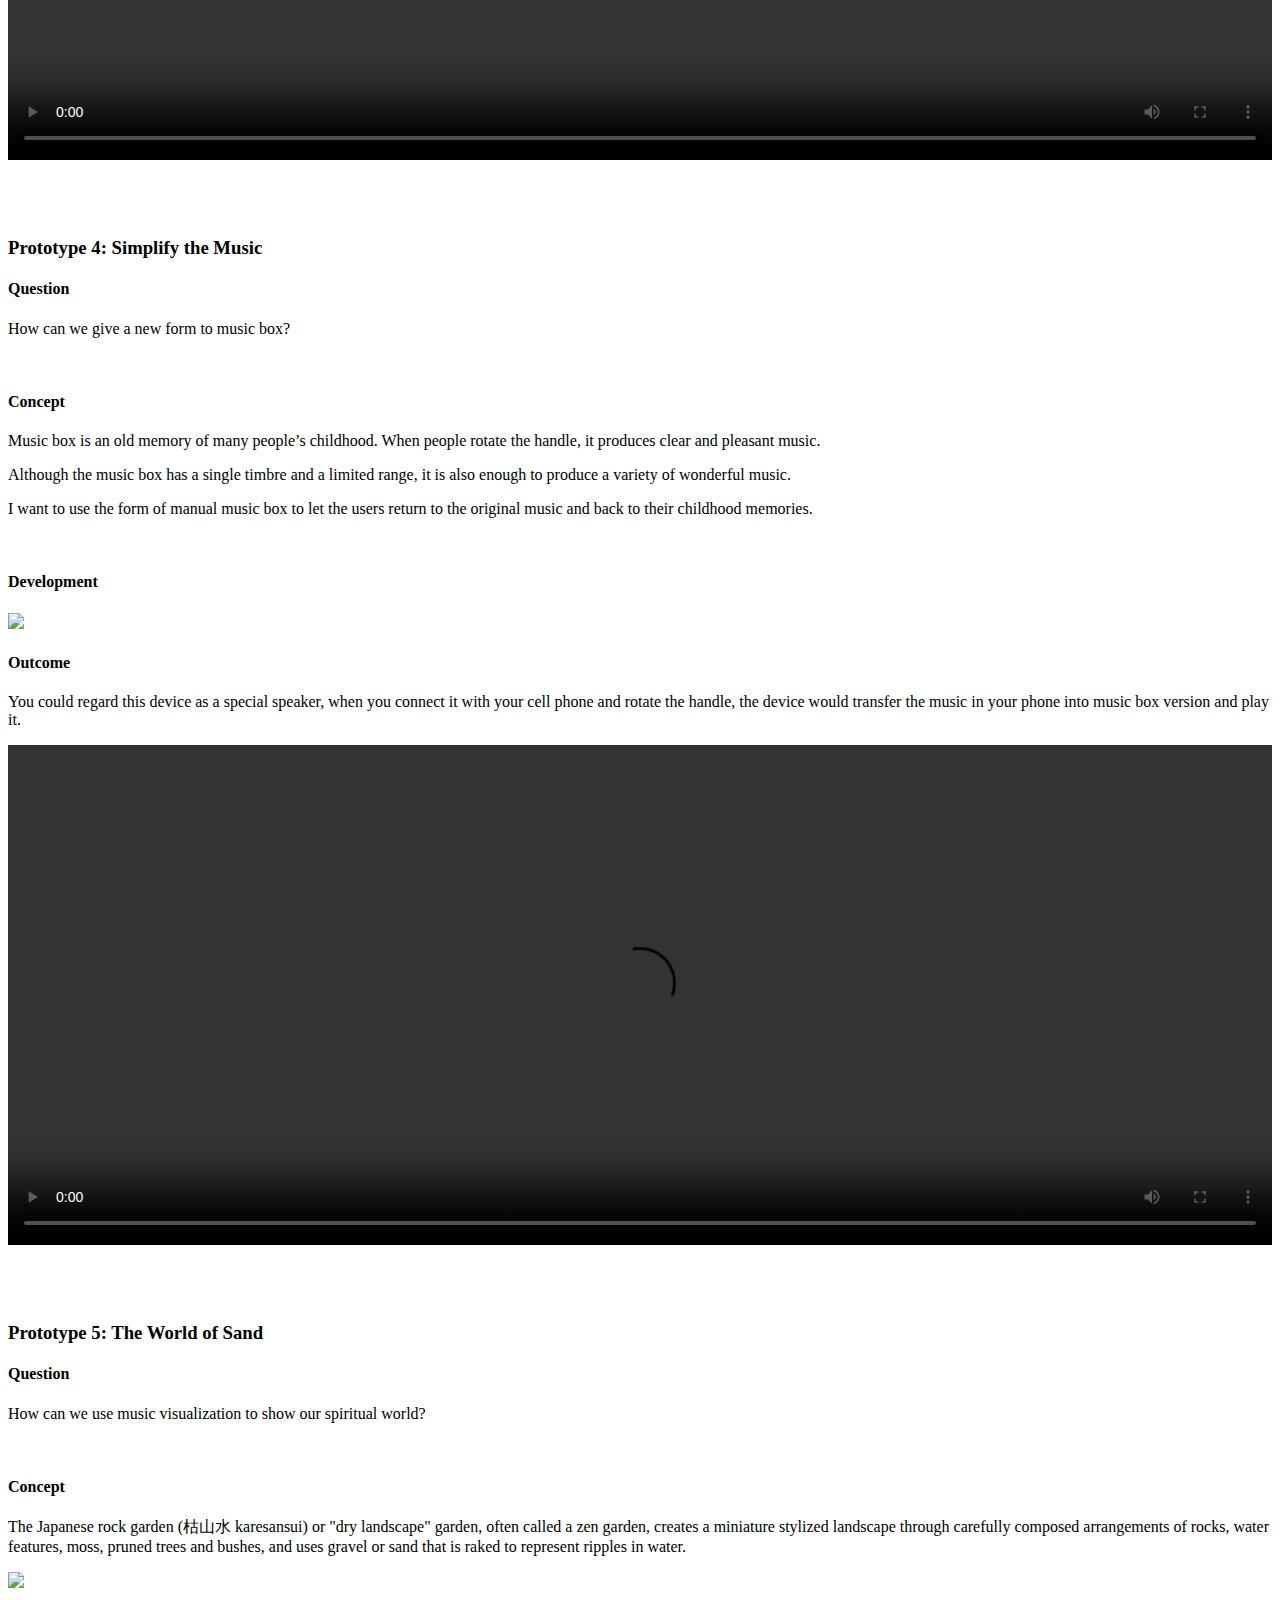
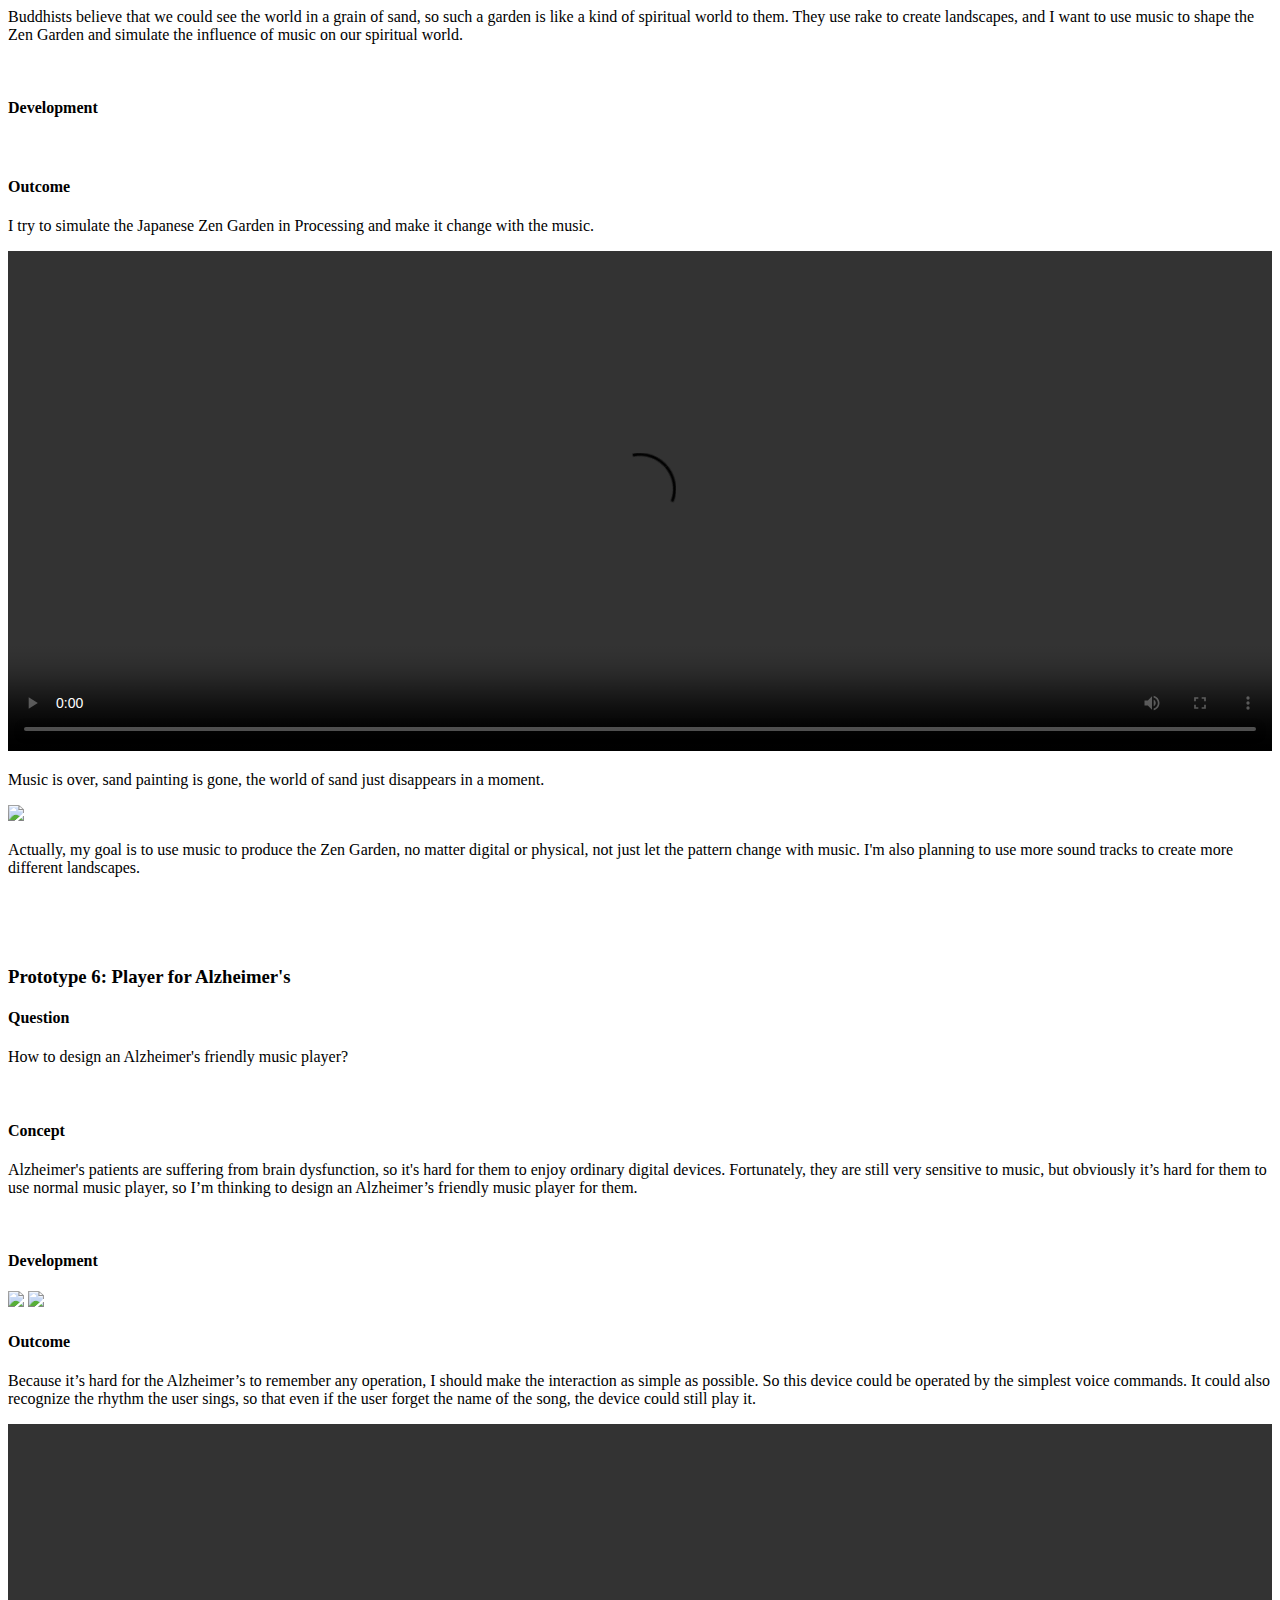
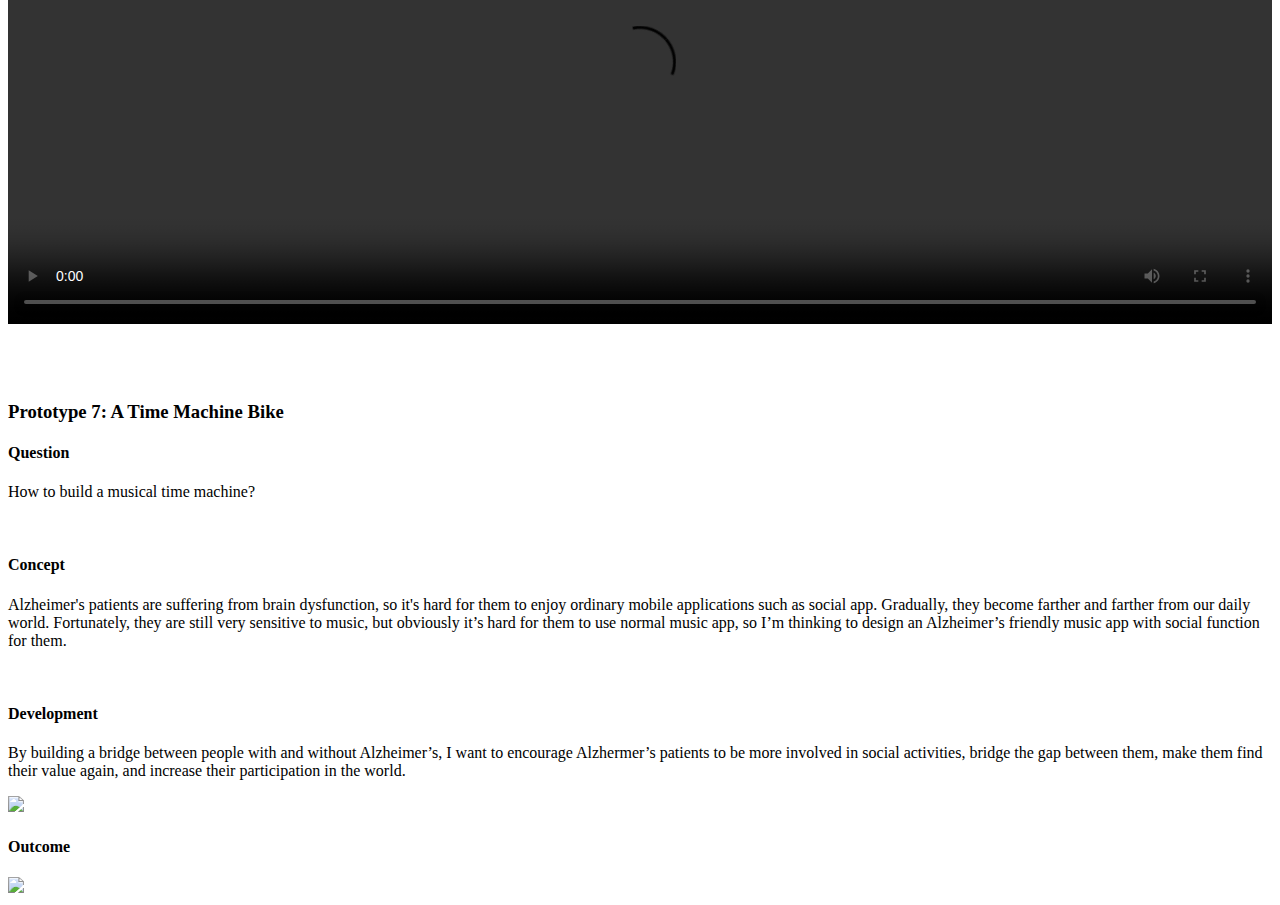
==== commit 97cbcc1a: "Update index.html" ====
--- a/7-in-7Prototype/index.html
+++ b/7-in-7Prototype/index.html
@@ -208,7 +208,7 @@
   </div>
   
 <br><br><br>
-  <h3>Prototype 7: Music App for Alzheimer's</h3>
+  <h3>Prototype 7: A Time Machine Bike</h3>
   
 <div class="col-lg-0 col-12 pt-lg-3 mb-4 pl-lg-7 px-lg-0 px-4 portfolio-content">
   <h4>Question</h4>
